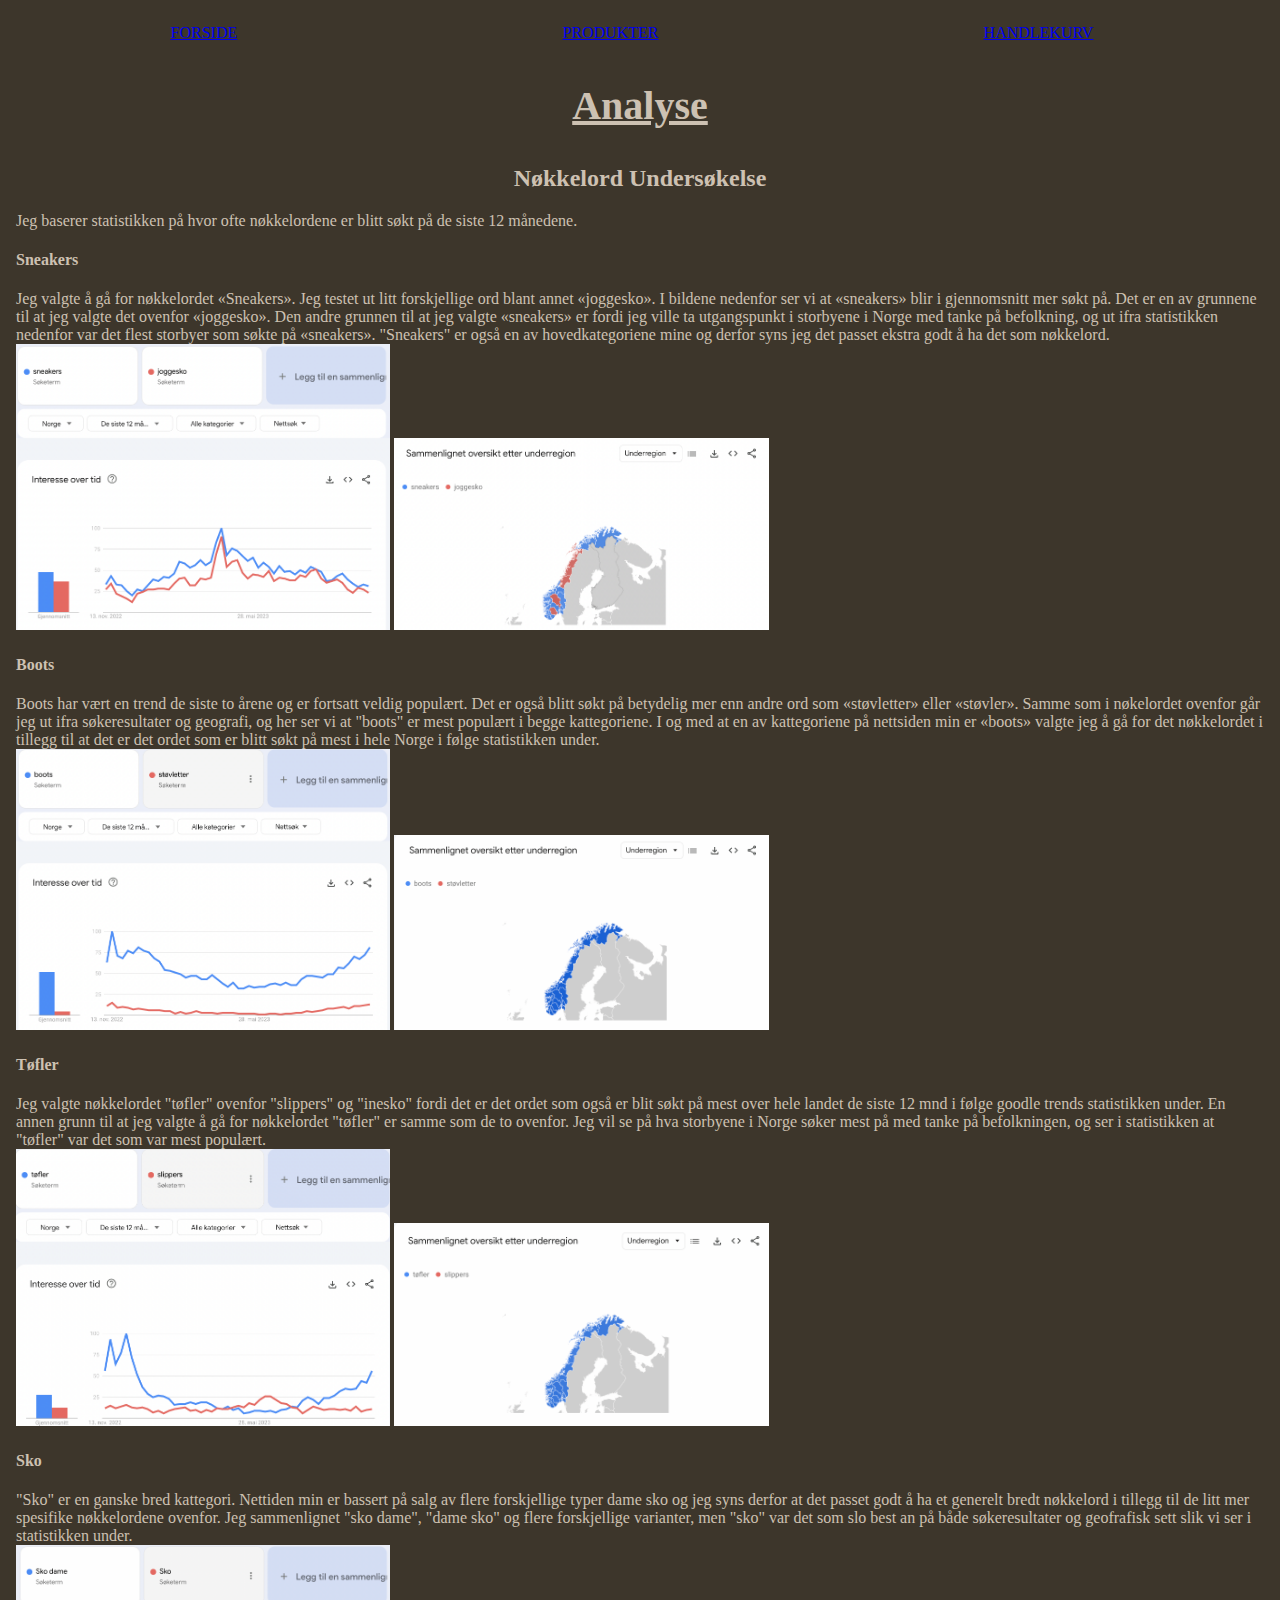
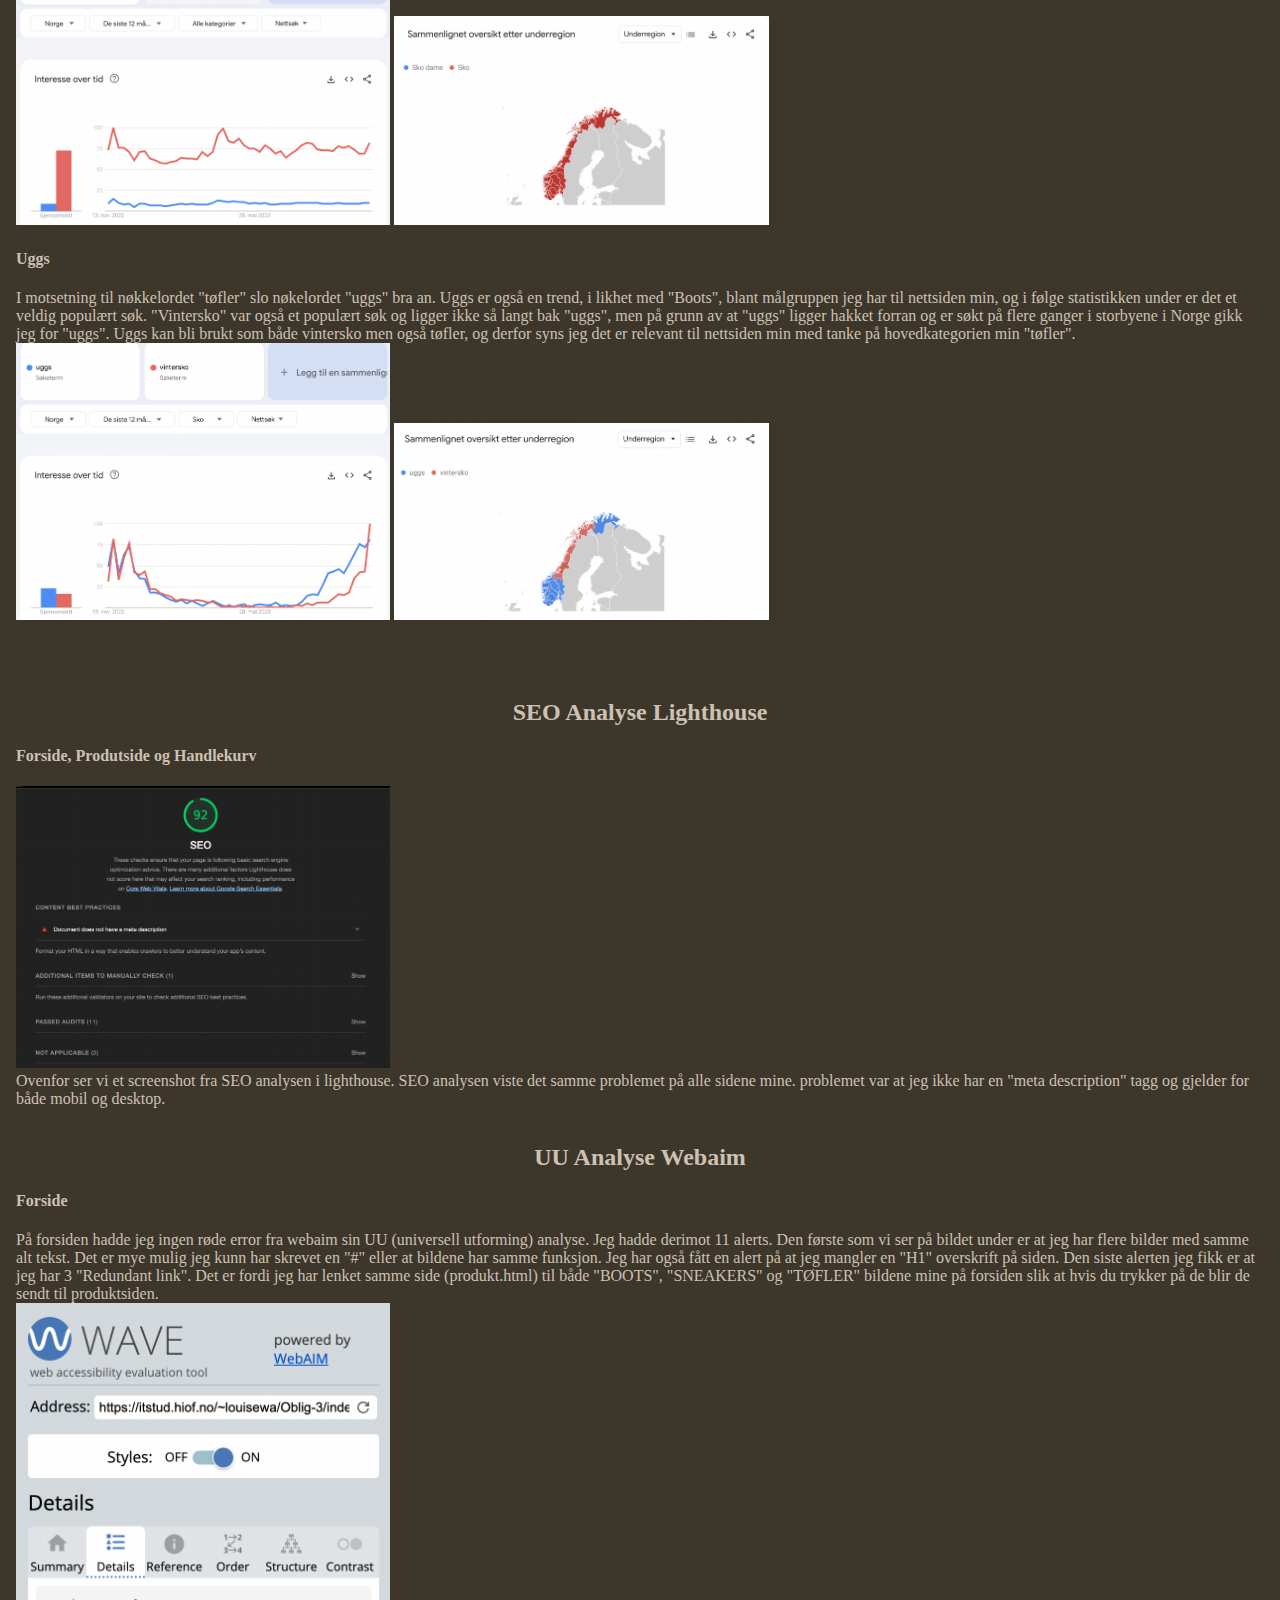
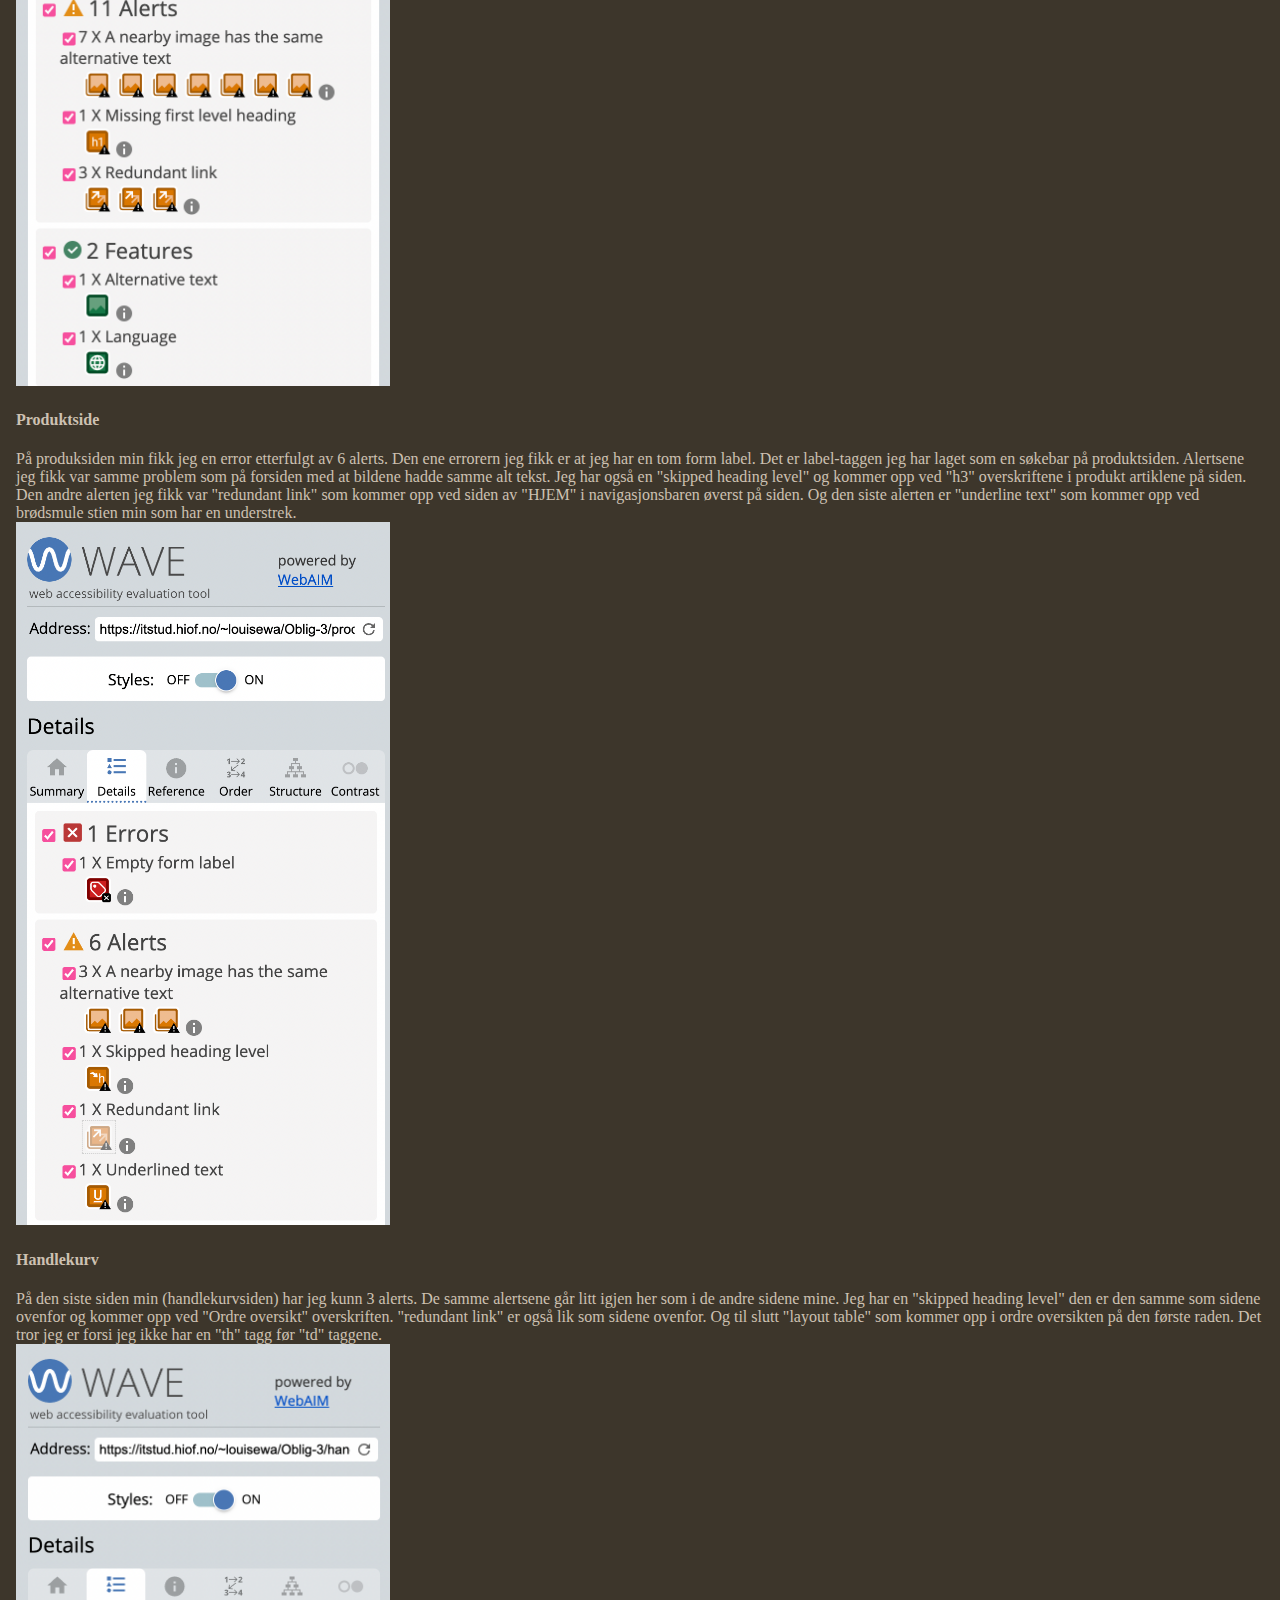
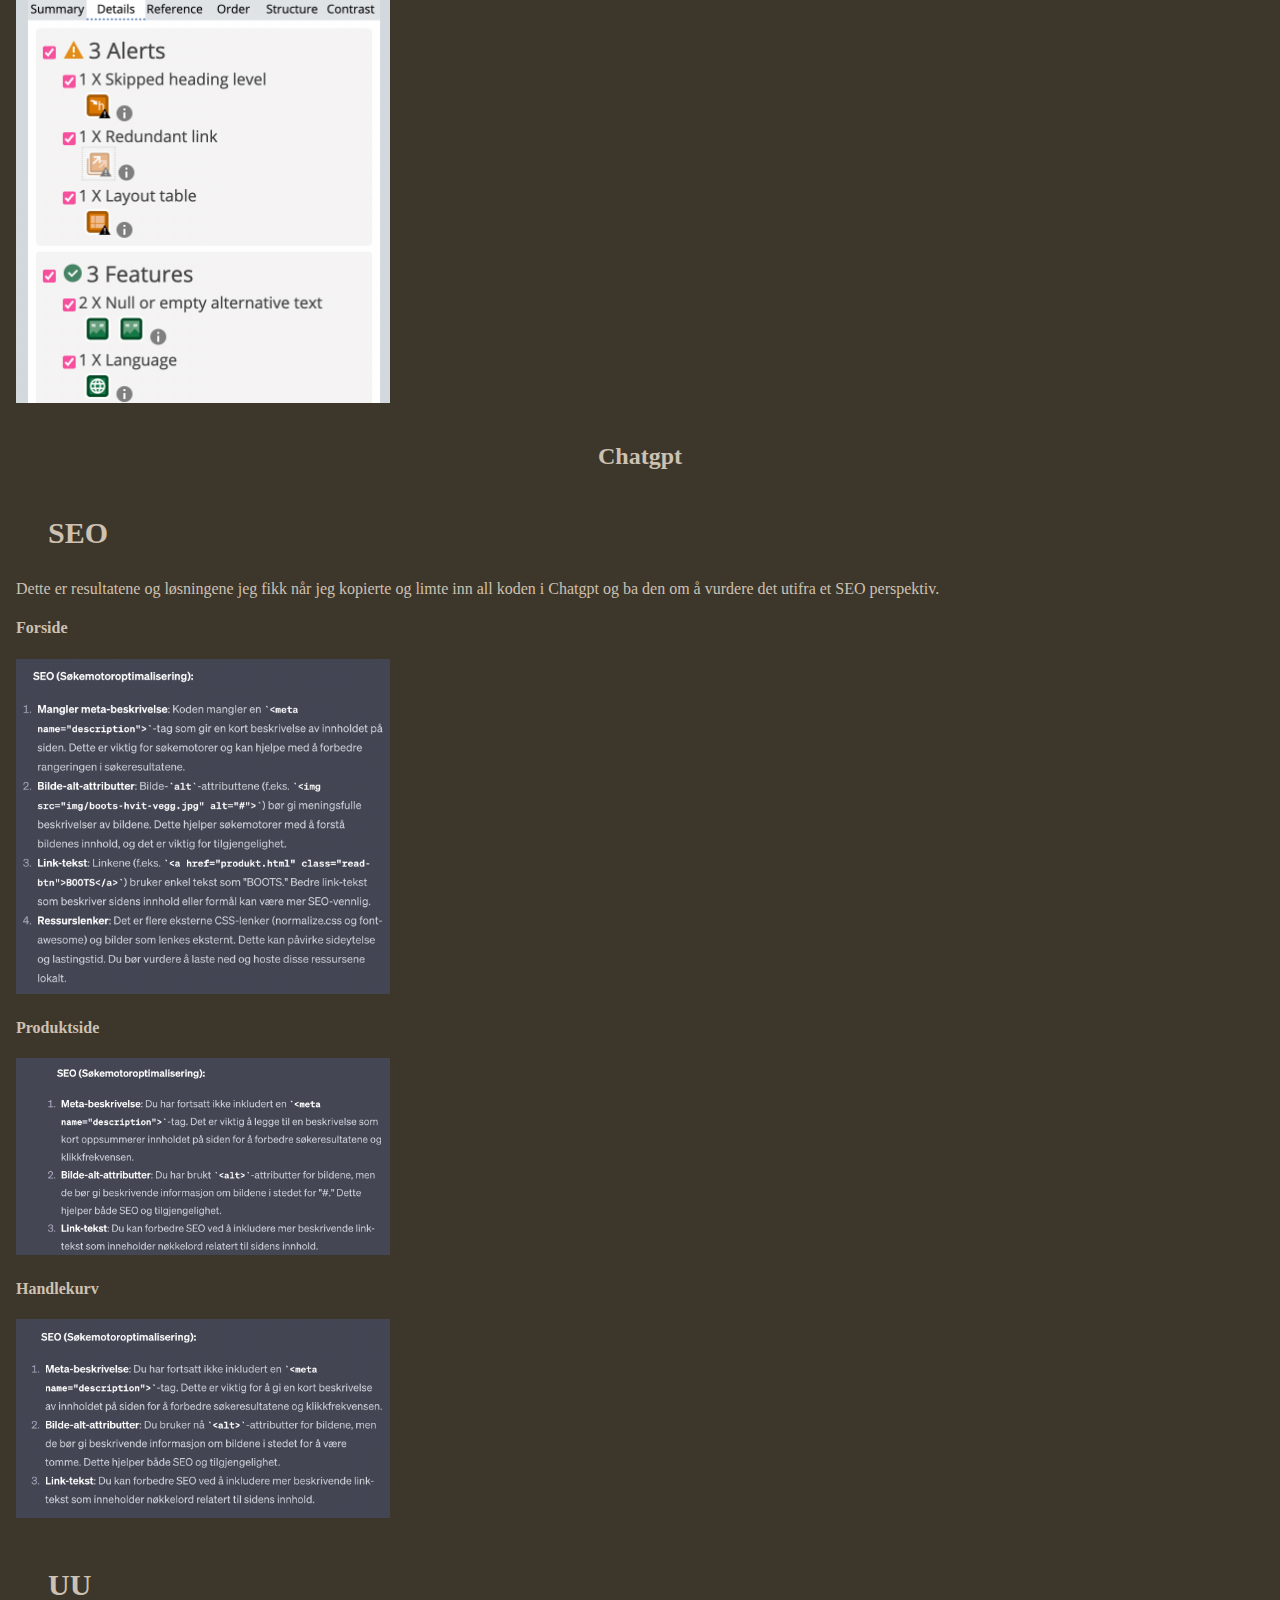
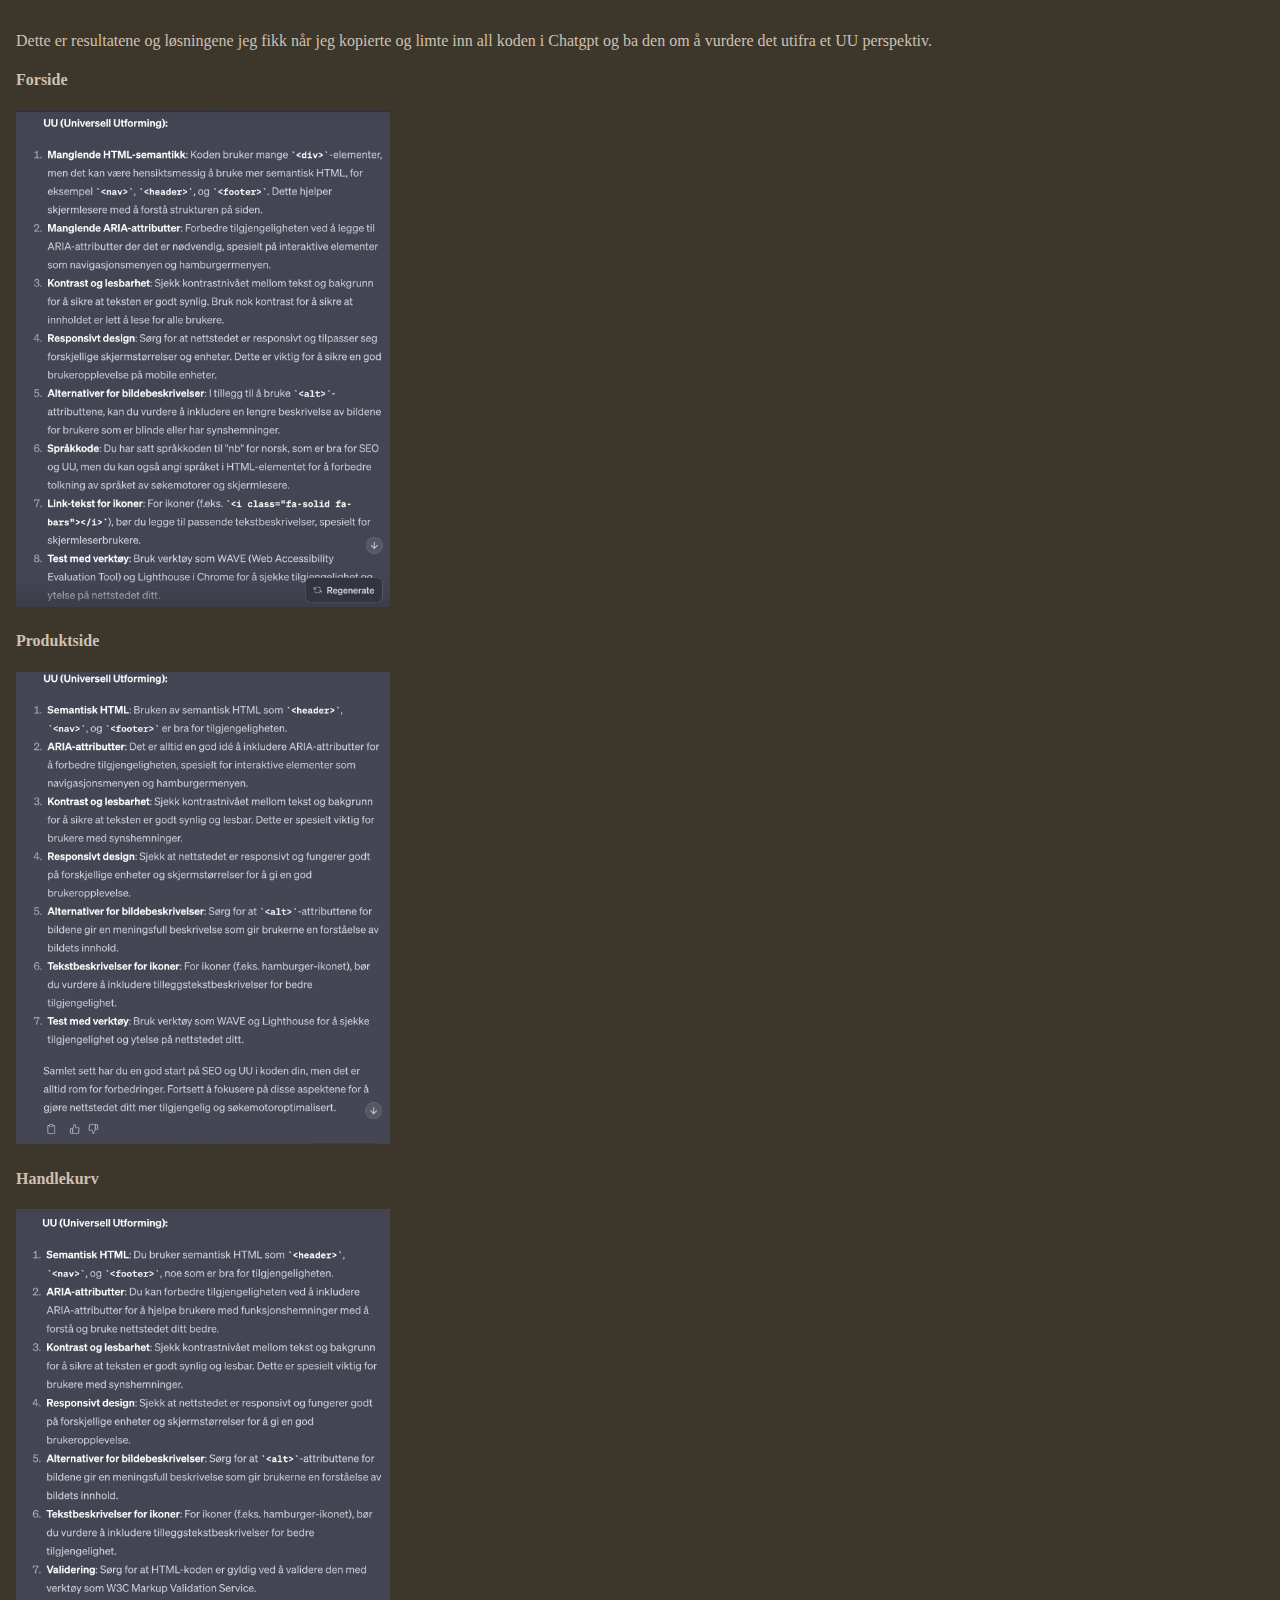
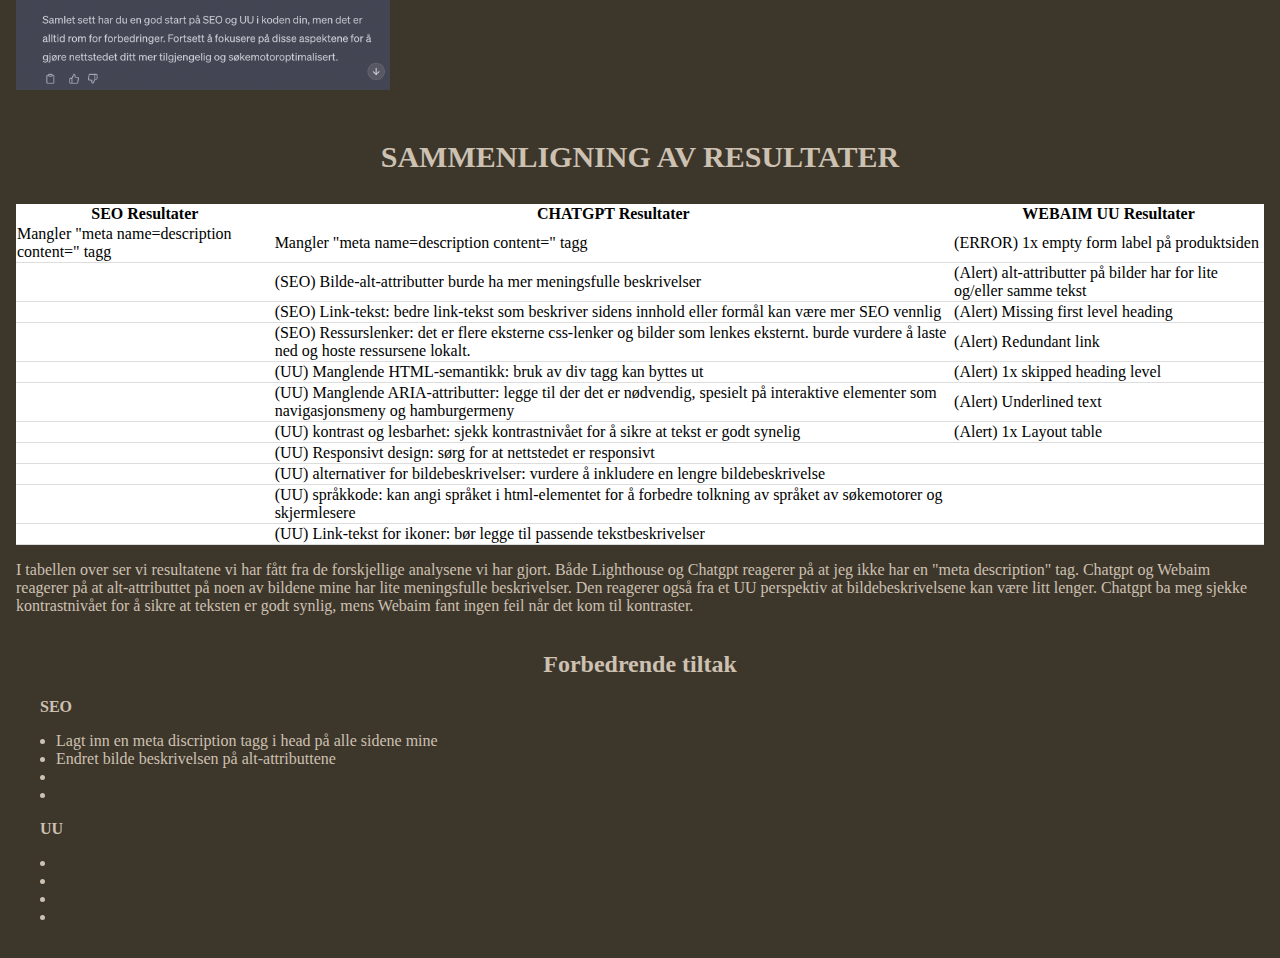
==== analyse.html @ bb8c47ef "begynt på oblig 4" ====
<!DOCTYPE html>
<html>
    <head>
        <meta name="viewport" content="width=device-width, initial-scale=1.0">
        <meta charset="utf-8">
        <link rel="stylesheet" href="css/style.css" type="text/css">
        <title>Analyse</title>
    </head>
    <body>
        <header>
            <nav class="navbar">
                <li><a href="index.html">FORSIDE</a></li>
                <li><a href="produkt.html">PRODUKTER</a></li>
                <li><a href="handlekurv.html">HANDLEKURV</a></li>
            </nav>
        </header>
        <main>
            <h1>Analyse</h1>
            <section>
                <h2>Nøkkelord Undersøkelse</h2>
                <p class="analyse-p">Jeg baserer statistikken på hvor ofte nøkkelordene er blitt søkt på de siste 12 månedene.</p>
                <article>
                    <h4>Sneakers</h4>
                    <p class="analyse-p">
                        Jeg valgte å gå for nøkkelordet «Sneakers». 
                        Jeg testet ut litt forskjellige ord blant annet «joggesko». 
                        I bildene nedenfor ser vi at «sneakers» blir i gjennomsnitt mer søkt på. 
                        Det er en av grunnene til at jeg valgte det ovenfor «joggesko». 
                        Den andre grunnen til at jeg valgte «sneakers» er fordi jeg ville ta utgangspunkt i storbyene i Norge med tanke på befolkning, og ut ifra statistikken nedenfor var det flest storbyer som søkte på «sneakers». 
                        "Sneakers" er også en av hovedkategoriene mine og derfor syns jeg det passet ekstra godt å ha det som nøkkelord. 
                    </p>
                    <img src="img/nokkelord-1-1.png" alt="statistikk søkeresultater, de siste 12 mnd, sneakers vs joggesko" class="analyse-bilder">
                    <img src="img/nokkelord-1-2.png" alt="geografisk statistikk, de siste 12mnd" class="analyse-bilder">
                </article>
                <article>
                    <h4>Boots</h4>
                    <p class="analyse-p">
                        Boots har vært en trend de siste to årene og er fortsatt veldig populært. 
                        Det er også blitt søkt på betydelig mer enn andre ord som «støvletter» eller «støvler». 
                        Samme som i nøkelordet ovenfor går jeg ut ifra søkeresultater og geografi, og her ser vi at "boots" er mest populært i begge kattegoriene. 
                        I og med at en av kattegoriene på nettsiden min er «boots» valgte jeg å gå for det nøkkelordet i tillegg til at det er det ordet som er blitt søkt på mest i hele Norge i følge statistikken under. 
                    </p>
                    <img src="img/nokkelord-2-1.png" alt="statistikk søkeresultater, de siste 12 mnd, boots vs støvletter" class="analyse-bilder">
                    <img src="img/nokkelord-2-2.png" alt="geografisk statistikk, de siste 12 mnd" class="analyse-bilder">
                </article>
                <article>
                    <h4>Tøfler</h4>
                    <p class="analyse-p">
                        Jeg valgte nøkkelordet "tøfler" ovenfor "slippers" og "inesko" fordi det er det ordet som også er blit søkt på mest over hele landet de siste 12 mnd i følge goodle trends statistikken under. 
                        En annen grunn til at jeg valgte å gå for nøkkelordet "tøfler" er samme som de to ovenfor. 
                        Jeg vil se på hva storbyene i Norge søker mest på med tanke på befolkningen, og ser i statistikken at "tøfler" var det som var mest populært.
                    </p>
                    <img src="img/nokkelord-3-1.png" alt="statistikk søkere4sultater, de siste 12mnd, tøfler vs slippers" class="analyse-bilder">
                    <img src="img/nokkelord-3-2.png" alt="geografisk statistikk, siste 12 mnd" class="analyse-bilder">
                </article>
                <article>
                    <h4>Sko</h4>
                    <p class="analyse-p">
                        "Sko" er en ganske bred kattegori. 
                        Nettiden min er bassert på salg av flere forskjellige typer dame sko og jeg syns derfor at det passet godt å ha et generelt bredt nøkkelord i tillegg til de litt mer spesifike nøkkelordene ovenfor.
                        Jeg sammenlignet "sko dame", "dame sko" og flere forskjellige varianter, men "sko" var det som slo best an på både søkeresultater og geofrafisk sett slik vi ser i statistikken under.
                    </p>
                    <img src="img/nokkelord-4-1.png" alt="statistikk søkeresultater, siste 12mnd, sko dame vs sko" class="analyse-bilder">
                    <img src="img/nokkelord-4-2.png" alt="geografisk statistikk, siste 12mnd" class="analyse-bilder">
                </article>
                <article>
                    <h4>Uggs</h4>
                    <p class="analyse-p">
                        I motsetning til nøkkelordet "tøfler" slo nøkelordet "uggs" bra an. 
                        Uggs er også en trend, i likhet med "Boots", blant målgruppen jeg har til nettsiden min, og i følge statistikken under er det et veldig populært søk. 
                        "Vintersko" var også et populært søk og ligger ikke så langt bak "uggs", men på grunn av at "uggs" ligger hakket forran og er søkt på flere ganger i storbyene i Norge gikk jeg for "uggs".  
                        Uggs kan bli brukt som både vintersko men også tøfler, og derfor syns jeg det er relevant til nettsiden min med tanke på hovedkategorien min "tøfler".
                    </p>
                    <img src="img/nokkelord-5-1.png" alt="statistikk søkeresultater, siste 12mnd, uggs vs vintersko" class="analyse-bilder">
                    <img src="img/nokkelord-5-2.png" alt="geografisk statistikk, siste 12 mnd" class="analyse-bilder">
                </article>
                <article>
                    <h4></h4>
                    <p></p>
                    <img src="" alt="" class="">
                </article>
            </section>
            <section>
                <h2>SEO Analyse Lighthouse</h2>
                <article>
                    <h4>Forside, Produtside og Handlekurv</h4>
                    <img src="img/seo-analyse.png" alt="SEO analyse av alle sidene" class="analyse-bilder">
                    <p class="analyse-p">Ovenfor ser vi et screenshot fra SEO analysen i lighthouse. SEO analysen viste det samme problemet på alle sidene mine. problemet var at jeg ikke har en "meta description" tagg og gjelder for både mobil og desktop.</p>
                </article>
            </section>
            <section>
                <h2>UU Analyse Webaim</h2>
                <article>
                    <h4>Forside</h4>
                    <p class="analyse-p">
                        På forsiden hadde jeg ingen røde error fra webaim sin UU (universell utforming) analyse. 
                        Jeg hadde derimot 11 alerts. 
                        Den første som vi ser på bildet under er at jeg har flere bilder med samme alt tekst. 
                        Det er mye mulig jeg kunn har skrevet en "#" eller at bildene har samme funksjon. 
                        Jeg har også fått en alert på at jeg mangler en "H1" overskrift på siden. 
                        Den siste alerten jeg fikk er at jeg har 3 "Redundant link". 
                        Det er fordi jeg har lenket samme side (produkt.html) til både "BOOTS", "SNEAKERS" og "TØFLER" bildene mine på forsiden slik at hvis du trykker på de blir de sendt til produktsiden. 
                    </p>
                    <img src="img/webaim-1-1.png" alt="analyse fra webaim" class="analyse-bilder">
                </article>
                <article>
                    <h4>Produktside</h4>
                    <p class="analyse-p">
                        På produksiden min fikk jeg en error etterfulgt av 6 alerts. 
                        Den ene errorern jeg fikk er at jeg har en tom form label. 
                        Det er label-taggen jeg har laget som en søkebar på produktsiden. 
                        Alertsene jeg fikk var samme problem som på forsiden med at bildene hadde samme alt tekst. 
                        Jeg har også en "skipped heading level" og kommer opp ved "h3" overskriftene i produkt artiklene på siden. 
                        Den andre alerten jeg fikk var "redundant link" som kommer opp ved siden av "HJEM" i navigasjonsbaren øverst på siden. 
                        Og den siste alerten er "underline text" som kommer opp ved brødsmule stien min som har en understrek.
                    </p>
                    <img src="img/webaim-2-1.png" alt="analyse fra webaim" class="analyse-bilder">
                </article>
                <article>
                    <h4>Handlekurv</h4>
                    <p class="analyse-p">
                        På den siste siden min (handlekurvsiden) har jeg kunn 3 alerts. 
                        De samme alertsene går litt igjen her som i de andre sidene mine. 
                        Jeg har en "skipped heading level" den er den samme som sidene ovenfor og kommer opp ved "Ordre oversikt" overskriften. 
                        "redundant link" er også lik som sidene ovenfor. 
                        Og til slutt "layout table" som kommer opp i ordre oversikten på den første raden. 
                        Det tror jeg er forsi jeg ikke har en "th" tagg før "td" taggene.
                    </p>
                    <img src="img/webaim-3-1.png" alt="analyse fra webaim" class="analyse-bilder">
                </article>
            </section>
            <section>
                <h2>Chatgpt</h2>
                <h3 class="overskrift">SEO</h3>
                <p class="analyse-p">Dette er resultatene og løsningene jeg fikk når jeg kopierte og limte inn all koden i Chatgpt og ba den om å vurdere det utifra et SEO perspektiv.</p>
                <article>
                    <h4>Forside</h4>
                    <p></p>
                    <img src="img/chatgpt-seo-1.png" alt="resultater jeg fikk av chatgpt for å vurdere koden til forsiden min" class="analyse-bilder">
                    <p class="analyse-p"></p>
                </article>
                <article>
                    <h4>Produktside</h4>
                    <p></p>
                    <img src="img/chatgpt-seo-2.png" alt="resultater jeg fikk av chatgpt når jeg ba den om å vurdere koden til produktsiden" class="analyse-bilder">
                    <p></p>
                </article>
                <article>
                    <h4>Handlekurv</h4>
                    <p></p>
                    <img src="img/chatgpt-seo-3.png" alt="resultater av chatgpt når den vurderte koden til handlekurv siden" class="analyse-bilder">
                    <p></p>
                </article>
            </section>
            <section>
                <h3 class="overskrift">UU</h3>
                <p class="analyse-p">Dette er resultatene og løsningene jeg fikk når jeg kopierte og limte inn all koden i Chatgpt og ba den om å vurdere det utifra et UU perspektiv.</p>
                <article>
                    <h4>Forside</h4>
                    <p class="analyse-p"></p>
                    <img src="img/chatgpt-uu-1.png" alt="resultater fra chatgpt fra et uu perspektiv, forside" class="analyse-bilder">
                    <p class="analyse-p"></p>
                </article>
                <article>
                    <h4>Produktside</h4>
                    <p></p>
                    <img src="img/chatgpt-uu-2.png" alt="resultater fra chatgpt fra et uu perspektiv, produktside" class="analyse-bilder">
                    <p></p>
                </article>
                <article>
                    <h4>Handlekurv</h4>
                    <p></p>
                    <img src="img/chatgpt-uu-3.png" alt="resultater fra chatgpt fra et uu perspektiv, handlekurv" class="analyse-bilder">
                    <p></p>
                </article>
            </section>
            <section>
                <h3>SAMMENLIGNING AV RESULTATER</h3>
                <table class="analyse-table">
                    <tr>
                        <th>SEO Resultater</th>
                        <th>CHATGPT Resultater</th>
                        <th>WEBAIM UU Resultater</th>
                    </tr>
                    <tr>
                        <td>Mangler "meta name=description content=" tagg </td>
                        <td>Mangler "meta name=description content=" tagg</td>
                        <td>(ERROR) 1x empty form label på produktsiden</td>
                    </tr>
                    <tr>
                        <td></td>
                        <td>(SEO) Bilde-alt-attributter burde ha mer meningsfulle beskrivelser</td>
                        <td>(Alert) alt-attributter på bilder har for lite og/eller samme tekst</td>
                    </tr>
                    <tr>
                        <td></td>
                        <td>(SEO) Link-tekst: bedre link-tekst som beskriver sidens innhold eller formål kan være mer SEO vennlig</td>
                        <td> (Alert) Missing first level heading</td>
                    </tr>
                    <tr>
                        <td></td>
                        <td>(SEO) Ressurslenker: det er flere eksterne css-lenker og bilder som lenkes eksternt. burde vurdere å laste ned og hoste ressursene lokalt.</td>
                        <td>(Alert) Redundant link</td>
                    </tr>
                    <tr>
                        <td></td>
                        <td>(UU) Manglende HTML-semantikk: bruk av div tagg kan byttes ut</td>
                        <td>(Alert) 1x skipped heading level</td>
                    </tr>
                    <tr>
                        <td></td>
                        <td>(UU) Manglende ARIA-attributter: legge til der det er nødvendig, spesielt på interaktive elementer som navigasjonsmeny og hamburgermeny</td>
                        <td>(Alert) Underlined text</td>
                    </tr>
                    <tr>
                        <td></td>
                        <td>(UU) kontrast og lesbarhet: sjekk kontrastnivået for å sikre at tekst er godt synelig</td>
                        <td>(Alert) 1x Layout table</td>
                    </tr>
                    <tr>
                        <td></td>
                        <td>(UU) Responsivt design: sørg for at nettstedet er responsivt</td>
                        <td></td>
                    </tr>
                    <tr>
                        <td></td>
                        <td>(UU) alternativer for bildebeskrivelser: vurdere å inkludere en lengre bildebeskrivelse</td>
                        <td></td>
                    </tr>
                    <tr>
                        <td></td>
                        <td>(UU) språkkode: kan angi språket i html-elementet for å forbedre tolkning av språket av søkemotorer og skjermlesere</td>
                        <td></td>
                    </tr>
                    <tr>
                        <td></td>
                        <td>(UU) Link-tekst for ikoner: bør legge til passende tekstbeskrivelser</td>
                        <td></td>
                    </tr>
                </table>
                <p class="analyse-p"> 
                    I tabellen over ser vi resultatene vi har fått fra de forskjellige analysene vi har gjort. 
                    Både Lighthouse og Chatgpt reagerer på at jeg ikke har en "meta description" tag.
                    Chatgpt og Webaim reagerer på at alt-attributtet på noen av bildene mine har lite meningsfulle beskrivelser.
                    Den reagerer også fra et UU perspektiv at bildebeskrivelsene kan være litt lenger.
                    Chatgpt ba meg sjekke kontrastnivået for å sikre at teksten er godt synlig, mens Webaim fant ingen feil når det kom til kontraster. 

                </p>
            </section>
            <section>
                <h2>Forbedrende tiltak</h2>
                <article>
                    <h3 class="overskrift">SEO</h3>
                    <p></p>
                    <ul class="liste">
                        <li>Lagt inn en meta discription tagg i head på alle sidene mine</li>
                        <li>Endret bilde beskrivelsen på alt-attributtene</li>
                        <li></li>
                        <li></li>
                    </ul>
                </article>
                <article>
                    <h3 class="overskrift">UU</h3>
                    <p></p>
                    <ul class="liste">
                        <li></li>
                        <li></li>
                        <li></li>
                        <li></li>
                    </ul>
                </article>
            </section>
        </main>
    </body>
    <footer>

    </footer>
</html>
---- css/style.css ----
*{
    box-sizing: border-box;
}

body{
    background-color: rgb(61, 54, 43);
}

#grid-container{ /*ALLE SIDENE*/
    /* inspirasjon for css for grid er hentet fra webstricks https://lms.webtricks.blog/kurs/webutvikling/css-grid/grid-container*/
    display: grid;
    grid-template-areas: "header"
                        "main"
                        "footer";
    grid-row-gap: 10px;
    grid-column-gap: 10px;
    grid-template-rows: 0fr 3fr 0fr;
}


header{ /*ALLE SIDENE*/
  grid-area: header;
}

main{ /*ALLE SIDENE*/
    grid-area: main;
}

footer{ /*ALLE SIDENE*/
    grid-area: footer;
}


#logo{ /*ALLE SIDENE*/
    display: grid;
    text-decoration: none; 
    justify-content: center;
    font-size: calc(1.5em + 1.5vw);
    font-weight: 500;
    color: rgb(205,193,178);
    padding: 1rem;
}

.handlekurv-ikoner{ /*HANDLEKURVSIDEN*/
    display: flex;
    justify-content: right;
    position: relative;
    gap:0.5rem;
    padding: 1rem 1rem 0rem 0rem;
    color: rgb(205,193,178);
}

#arrow-left{
    display: flex;
    padding: 0rem 2rem;
    color: rgb(205,193,178);
    font-size: 1.5rem;
}

header nav div{ /*FORSIDEN OG PRODUKTSIDEN*/
    display: flex;
    justify-content: right;
    position: relative;
    gap: 0.5rem;
    padding: 1rem 1rem 0rem 0;
    color: rgb(205,193,178);
}
.handlekurv-navbar{
    display: none;
    text-decoration: none;
}

.produkt-navbar{ /*PRODUKTSIDE*/
    display: none;
    text-decoration: none;
}

#ham{ /*FORSIDEN OG PRODUKTSIDEN*/
    display: flex;
    justify-content: left;
    font-size:1.8rem;
    padding: 0rem 0rem 0rem 1rem;
    color: rgb(205,193,178);
}

header nav p{ /*PRODUKTSIDE*/
    color: rgb(205,193,178);
    text-decoration-line: underline;
}

header nav label{ /*PRODUKTSIDE*/
    display: flex;
    justify-content: space-around;
}

header nav label input{ /*PRODUKTSIDE*/
    width: 320px;
    background-color: rgba(226, 219, 211, 0.775);
    border-radius: 50px;
}

.navbar{ /*FORSIDEN*/
    display: none;
    text-decoration: none;
}

.responsive{ /*FORSIDE OG PRODUKTSIDE*/
    display: flex;
    flex-direction: column;
    position: absolute;
    background-color: #a89e9e;
    width:100%;
    list-style: none;
    padding: 0;
}

.responsive a{ /*FORSIDEN*/
    color: #fff;
    display: inline-block;
    text-decoration: none;
    padding:1rem;
}

h1{ /*PRODUKTSIDEN*/
    color: rgb(205,193,178);
    text-decoration-line: underline;
    padding: 0rem 1rem;
    margin: 1rem 0rem 0rem;
}

.filter-knapp{ /*PRODUKTSIDE*/
    display: flex;
    justify-content: right;
    padding: 0rem 1rem 0rem 0rem;
}

header div a{ /*PRODUKTSIDE*/
    background-color: rgb(205,193,178);
    color: rgb(61, 54, 43);
    text-decoration: none;
    border-radius: 50px;
    padding: 0.2rem;
}



main{ /*ALLE SIDENE*/
    width: 100%;
    margin: 0 auto;
    padding: 0.5rem;
}

.flex-container{ /*FORSIDEN*/
    display: flex;
    flex-direction: row;
    justify-content: center;
}

article{ /*USIKKER*/
    flex: 1;

}

.forside-bilder{ /*FORSIDEN*/
    max-width: 100%;
    height: 80%;
    width: 100%;
}

.produkter-1{ /*PRODUKTSIDE*/
    display: flex;
    flex-wrap: wrap;
    flex-direction: row;
}



.produktside-article{ /*PRODUKTSIDE*/
    width: 100%;
    text-align: center;
    padding: 3rem;
    background-color: rgb(205,193,178);
    margin: 2rem;
}

.produktside-bilder{ /*PRODUKTSIDE*/
    max-width: 100%;
    height: 70%;
    width: 80%;
}

.handlekurv{
    display: flex;
    flex-direction: column;
    background-color: rgb(205,193,178);
}

.handlekurv-article{
    display: flex;
    padding: 1rem;
}

.handlekurv-p{
    padding: 1rem;
}

.handlekurv-bilder{
    max-width: 100%;
    height: auto;
    width: 30%;
}


.read-btn{ /*FORSIDEN*/
    display: flex;
    color: rgb(205,193,178);
    text-decoration: none;
    justify-content: center;
    
}

main section h3{ /*FORSIDEN*/
    display: flex;
    justify-content: center;
    color:rgb(205,193,178);
    padding: 1rem 2rem 0rem;
    text-align: center;
}

main section article h3{
    display: flex;
    color:rgb(61, 54, 43);
    padding: 0rem 1rem 0rem;
    font-size: 16px;
    margin: 0.5rem;
}

main section article p{
    color: rgb(61, 54, 43);
    padding: 0;
    margin: 0;

}

.read-more-btn{ /*ALLE SIDENE*/
    display: flex;
    background-color:rgb(205,193,178);
    color:rgb(70, 59, 46);
    text-decoration: none;
    justify-content: center;
    padding: 2rem;
    margin: 0rem 4rem 4rem;
    border-radius:50px;
}

.some-bilder{ /*FORSIDEN*/
    max-width: 100%;
    height: 80%;
    width: 100%;
}

main div{ /*FORSIDEN*/
    display: flex;
    flex-direction: row;
    justify-content: center;
    padding: 4rem 4rem 0rem;
}

main aside{ /*HANDLEKURV*/
    background-color: rgb(205,193,178);
    padding: 0rem 0rem 1rem;
    margin: 1rem 0rem 0rem;
}

main aside h3{ /*HANDLEKURV*/
    display: flex;
    background-color: rgba(242, 238, 233, 0.500);
    color: rgb(70, 59, 46);
    justify-content: center;
    padding: 1rem;
}

table{ /* table og td css er hentet fra w3schools https://www.w3schools.com/css/css_table.asp*/
    border-collapse: collapse; 
    
}

td{
    border-bottom: 1px solid #ddd;
}


.black-btn{ /*HANDLEKURV*/
    display: flex;
    justify-content: center;
    text-decoration: none;
    padding: 1rem;
    color: rgba(255, 166, 0, 0.758);
    background-color: rgba(242, 238, 233, 0.500);
    border-radius: 100px;
}

footer{ /*ALLE SIDENE*/
    display: flex;
    color:rgb(205,193,178);
    justify-content: center;
    gap: 1.5rem;
    font-size: calc(1.5em + 1.5vw);
}

.analyse-p{
    color: rgb(205,193,178);
}

h2{
    display: flex;
    justify-content: center;
    color:rgb(205,193,178);
    padding: 1rem 2rem 0rem;
    text-align: center;
}

.overskrift{
    color: rgb(205,193,178);
    justify-content: left;
}


h4{
    color: rgb(205,193,178);
}

h6{
    color: rgb(205,193,178);
}

.analyse-bilder{
    max-width: 30%;
    height: 20%;
    width: 50%;
}
.analyse-table{
    background-color: #fff;
}

.liste{
    color: rgb(205,193,178);
}


@media only screen and (min-width:600px){

    /*css for grid er hentet fra webtricks https://lms.webtricks.blog/kurs/webutvikling/css-grid/grid-container*/
        #grid-container{ /*ALLE SIDENE*/ 
            display: grid;
            grid-template-areas: "header header header"
                                "main main main"
                                "footer footer footer";
            grid-row-gap: 10px;
            grid-column-gap: 10px;
            grid-template-columns: 0fr 3fr 0fr;
            grid-template-rows: 1fr 6fr 1fr;
         }

        #ham{ /*FORSIDE OG PRODUKTSIDE*/
            display: none;
        }

        .navbar{ /*FORSIDE*/
            display: flex;
            justify-content: space-around;
            list-style-type: none;
            padding: 1rem 1rem 1rem 0rem;
        }

        header nav ul li a{ /*FORSIDE*/
            text-decoration: none;
            color: rgb(205,193,178);
        }

        .flex-container{ /*FORSIDE*/
            padding: 0rem 4rem 4rem 4rem;
        }

        .read-btn{ /*FORSIDE*/
            font-size: 25px;
        }

        main section h3{ /*FORSIDE*/
            font-size: 30px;
        }

        .read-more-btn{ /*FORSIDE*/
            padding: 3rem;
            font-size: 40px;
        }

        .some-bilder{ /*FORSIDE*/
            max-width: 150px;
        }

        .produkt-navbar{ /*PRODUKTSIDE*/
            display: flex;
            list-style-type: none;
            justify-content: space-around;
            padding: 1rem 1rem 1rem 0rem;
            font-size: 20px;
        }

        header nav p{ /*PRODUKTSIDE*/
            padding: 1rem 1rem 0rem;
            margin: 1rem 0rem 0rem;
            font-size: 18px;
        }

        header nav label{ /*PRODUKTSIDE*/
            padding: 0rem 0rem 3rem;
        }

        header nav label input{ /*PRODUKTSIDE*/
            font-size: 25px;
            width: 500px;
        }

        h1{ /*PRODUKTSIDE*/
            text-align: center;
            font-size: 40px;
        }

        .filter-knapp{ /*PRODUKTSIDE*/
            font-size:30px;
        }

        .filter-btn{ /*PRODUKTSIDE*/
            padding: 1rem;
            margin: 0rem 0rem 1rem;
            border-radius: 50px;
        }

        main aside{
            display: grid;
        }
}
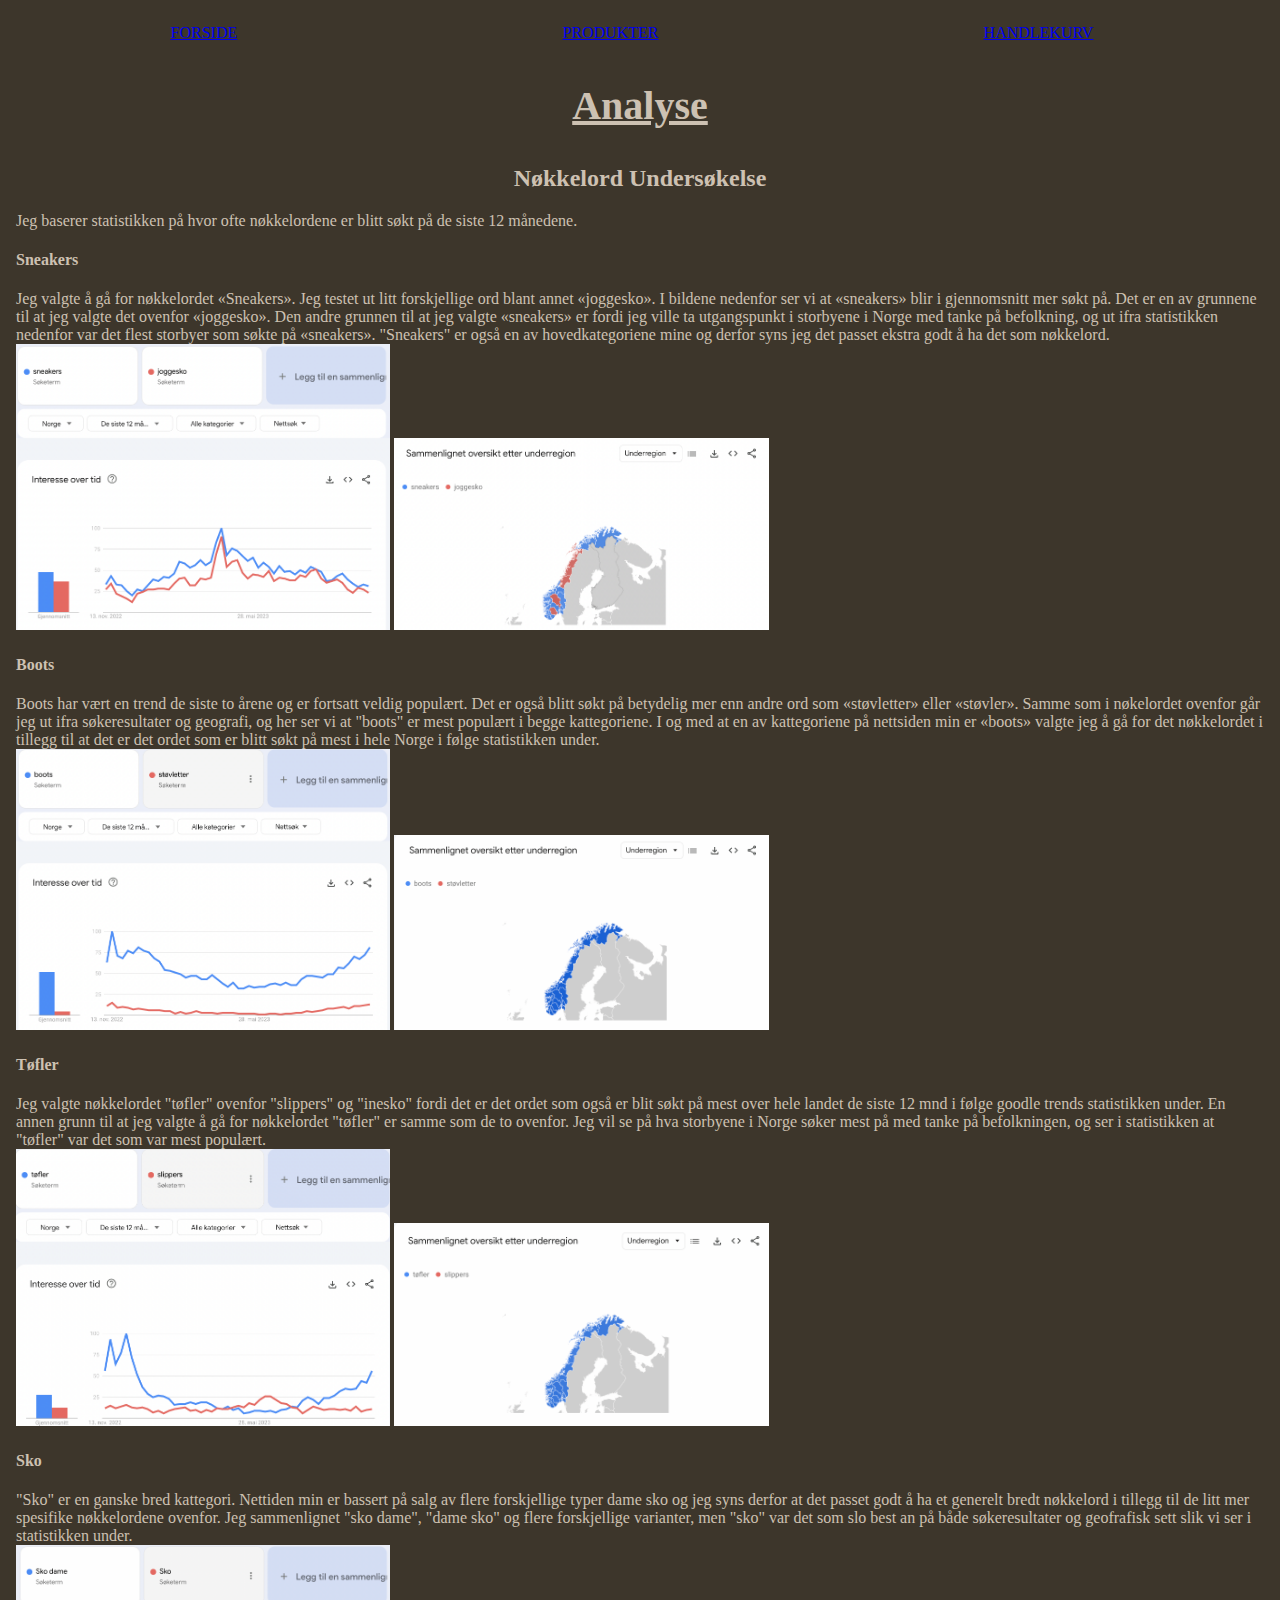
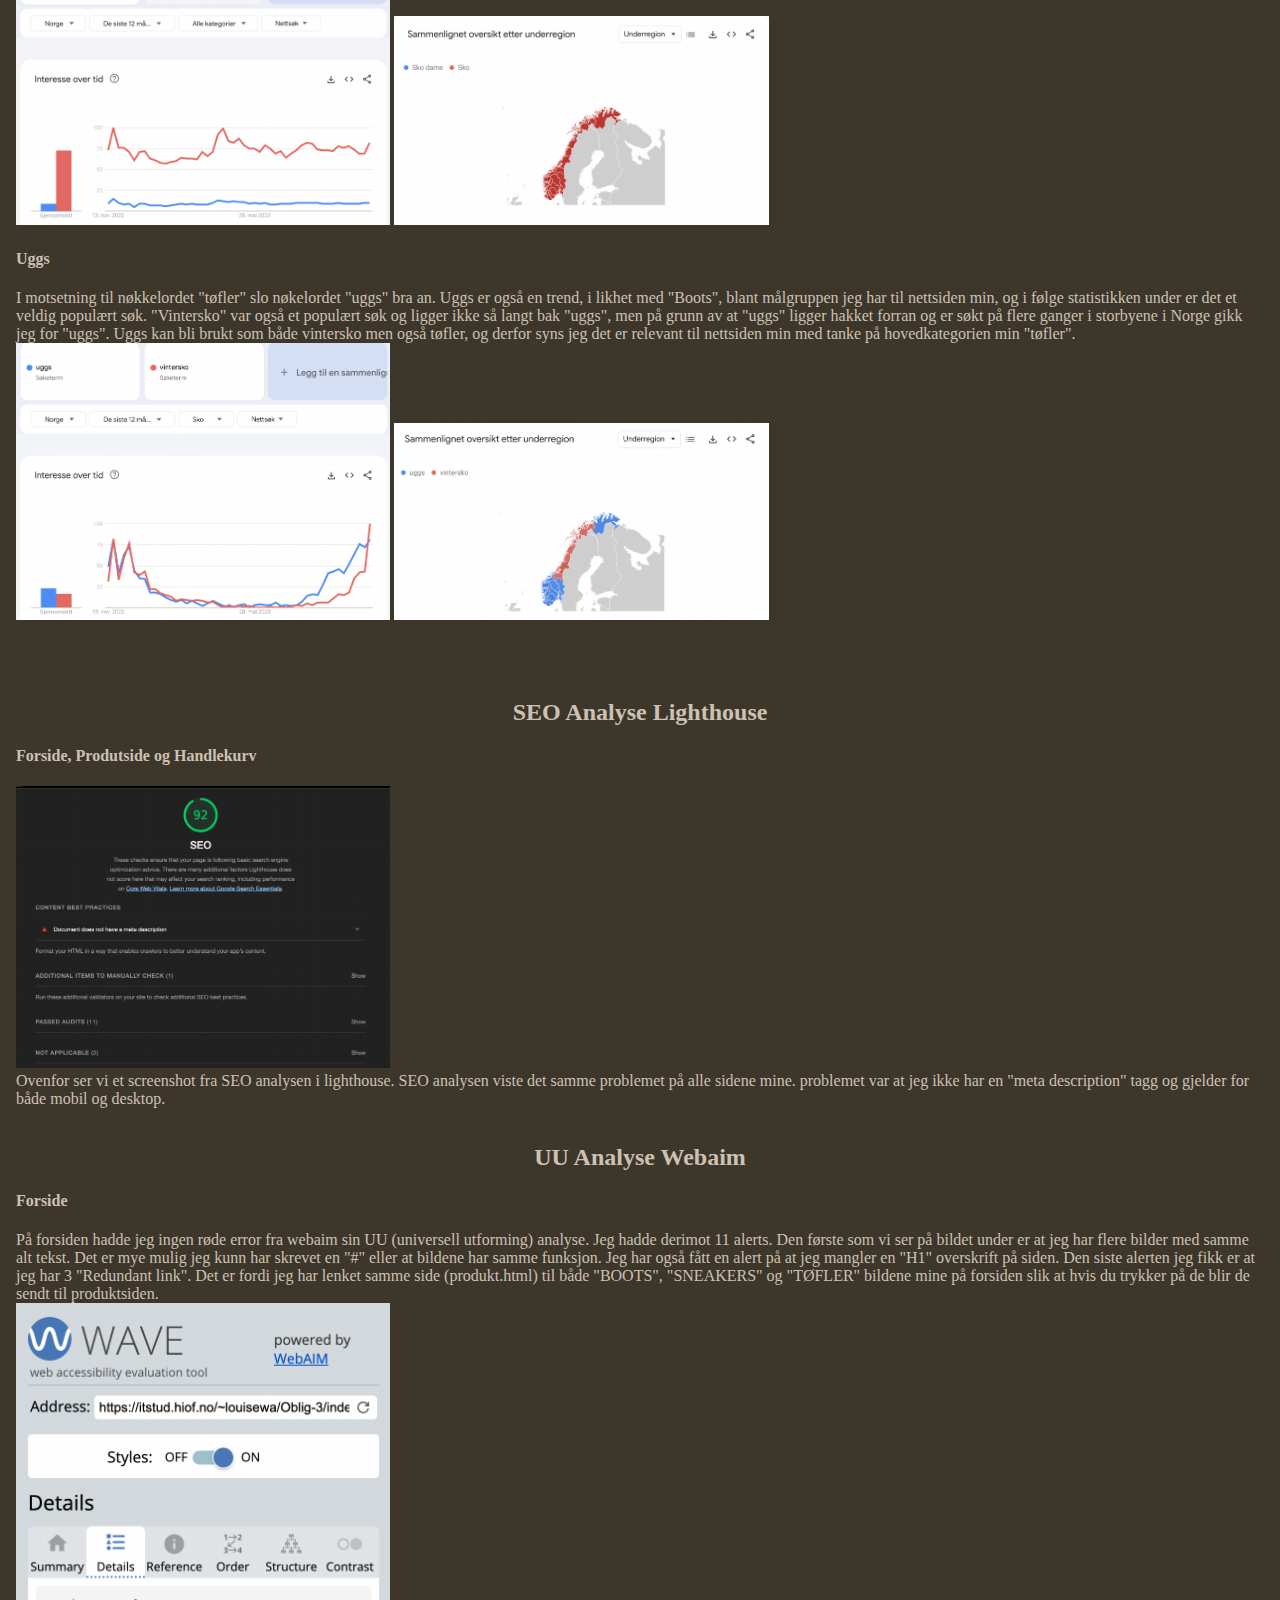
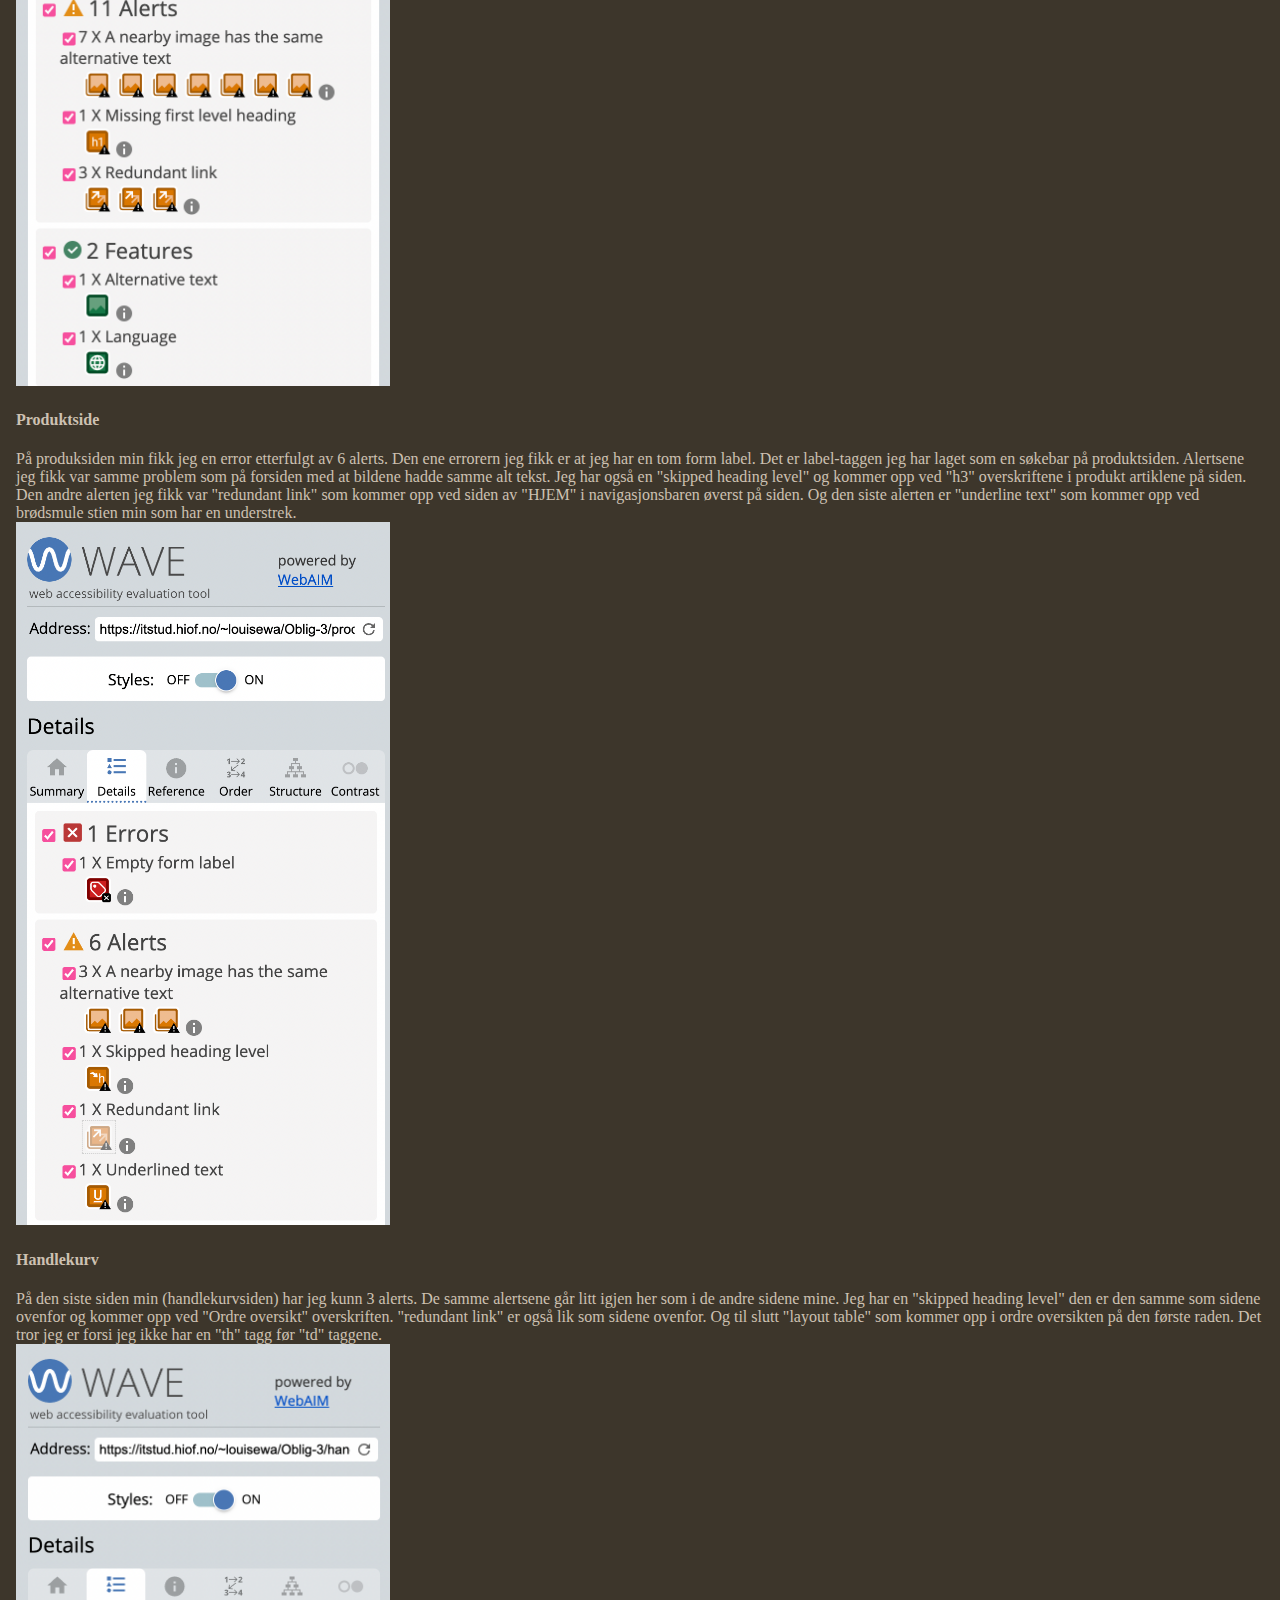
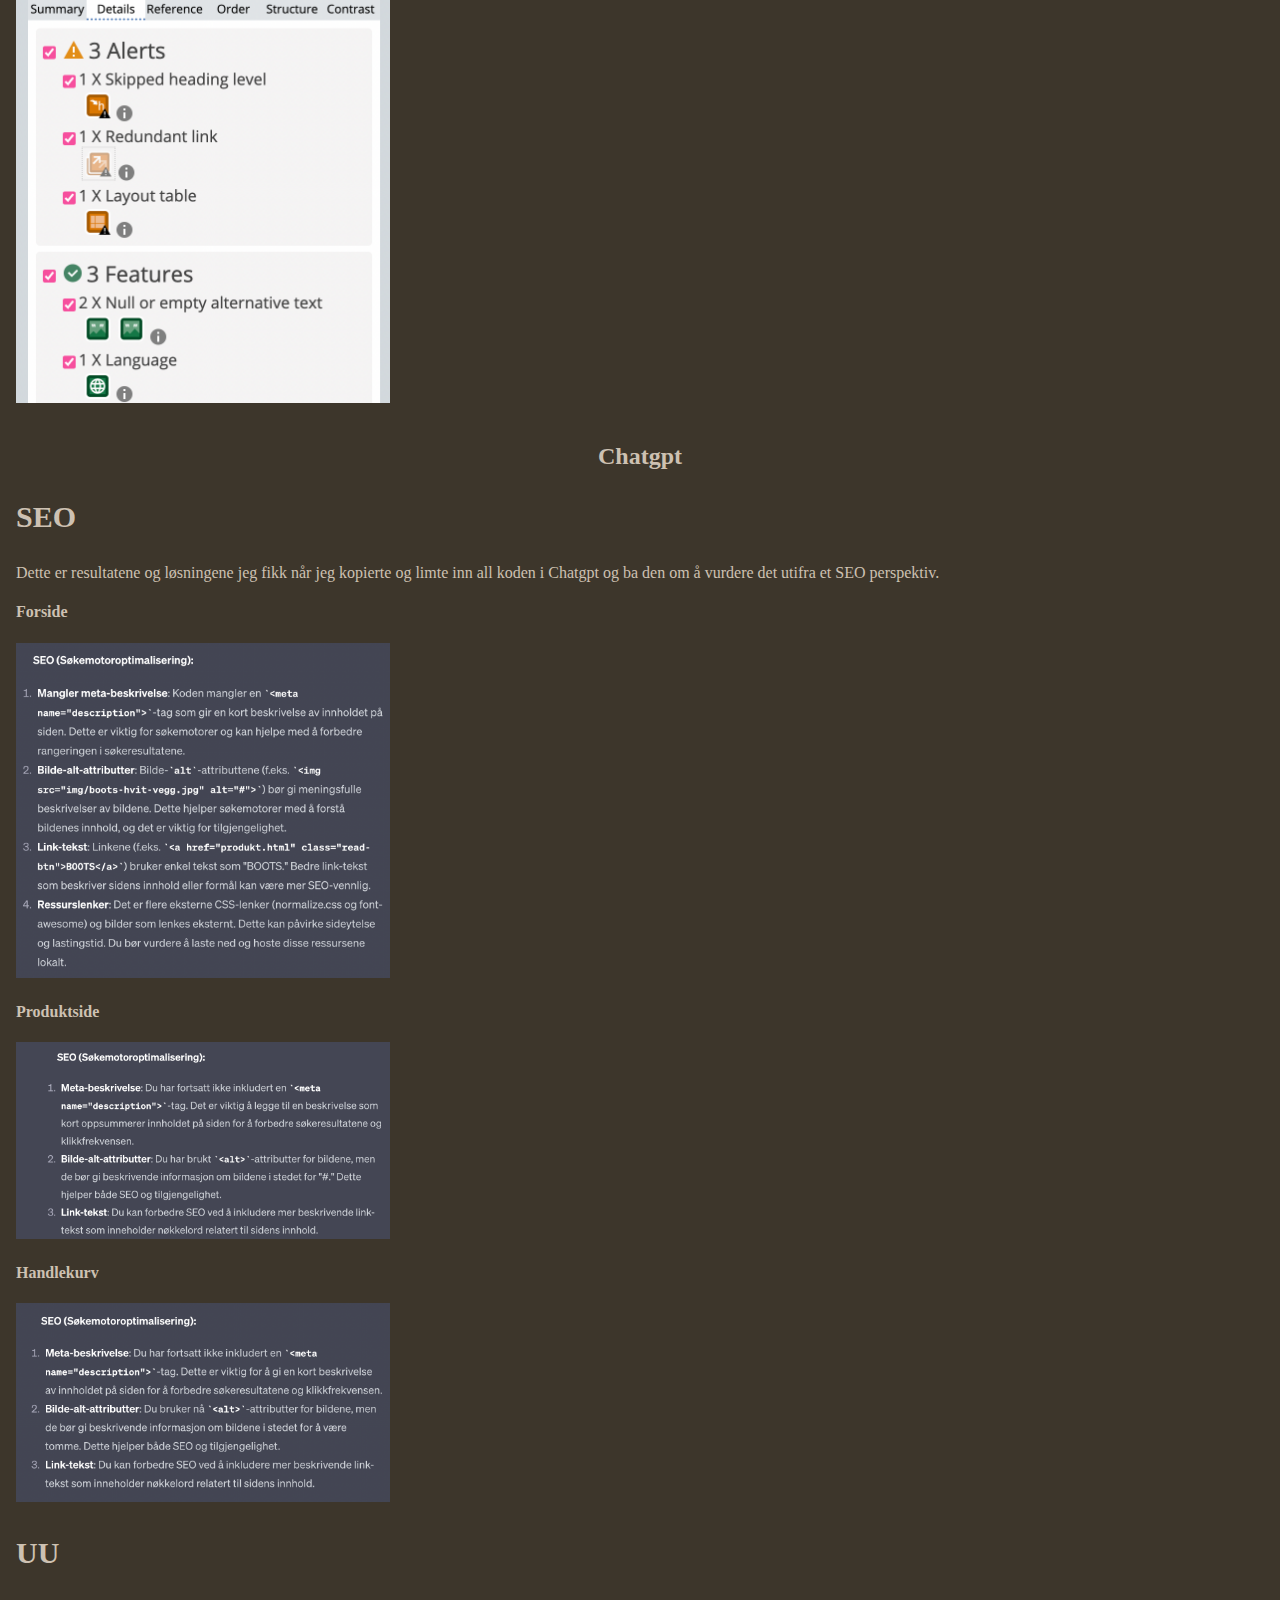
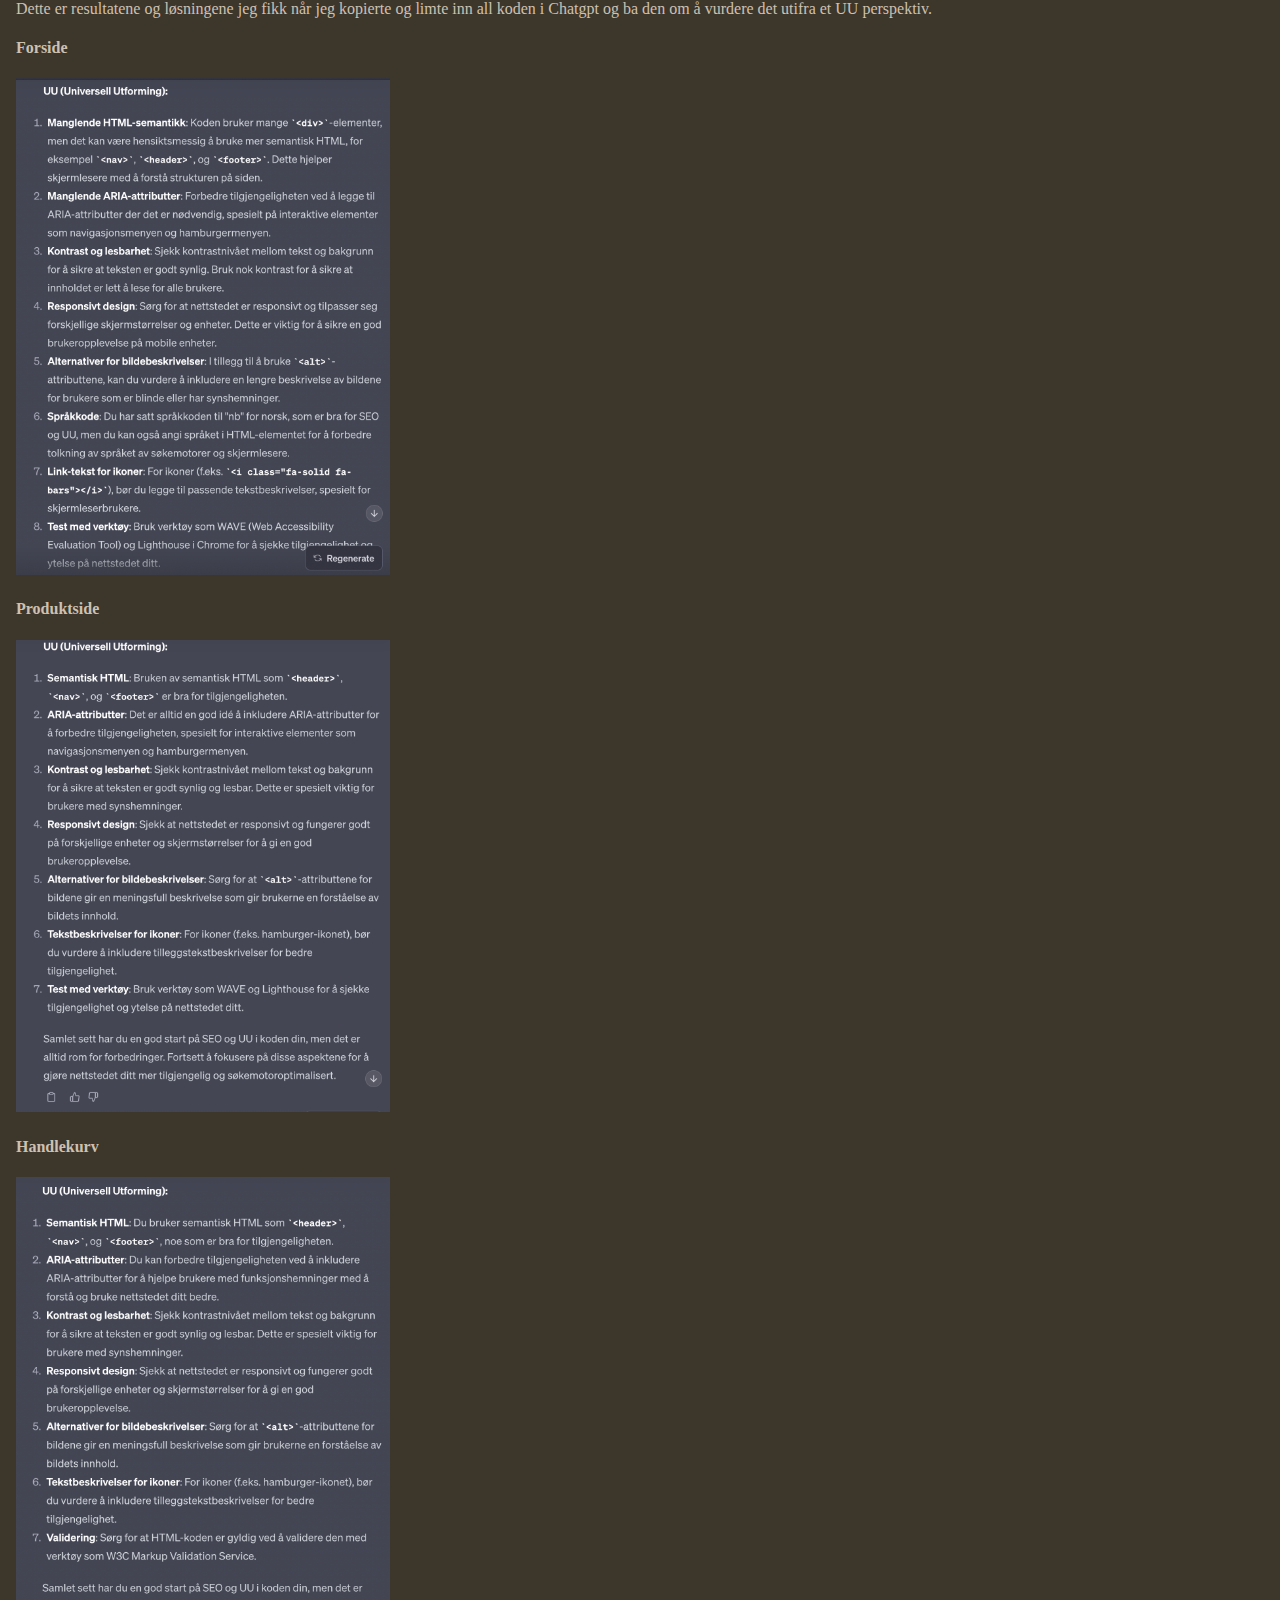
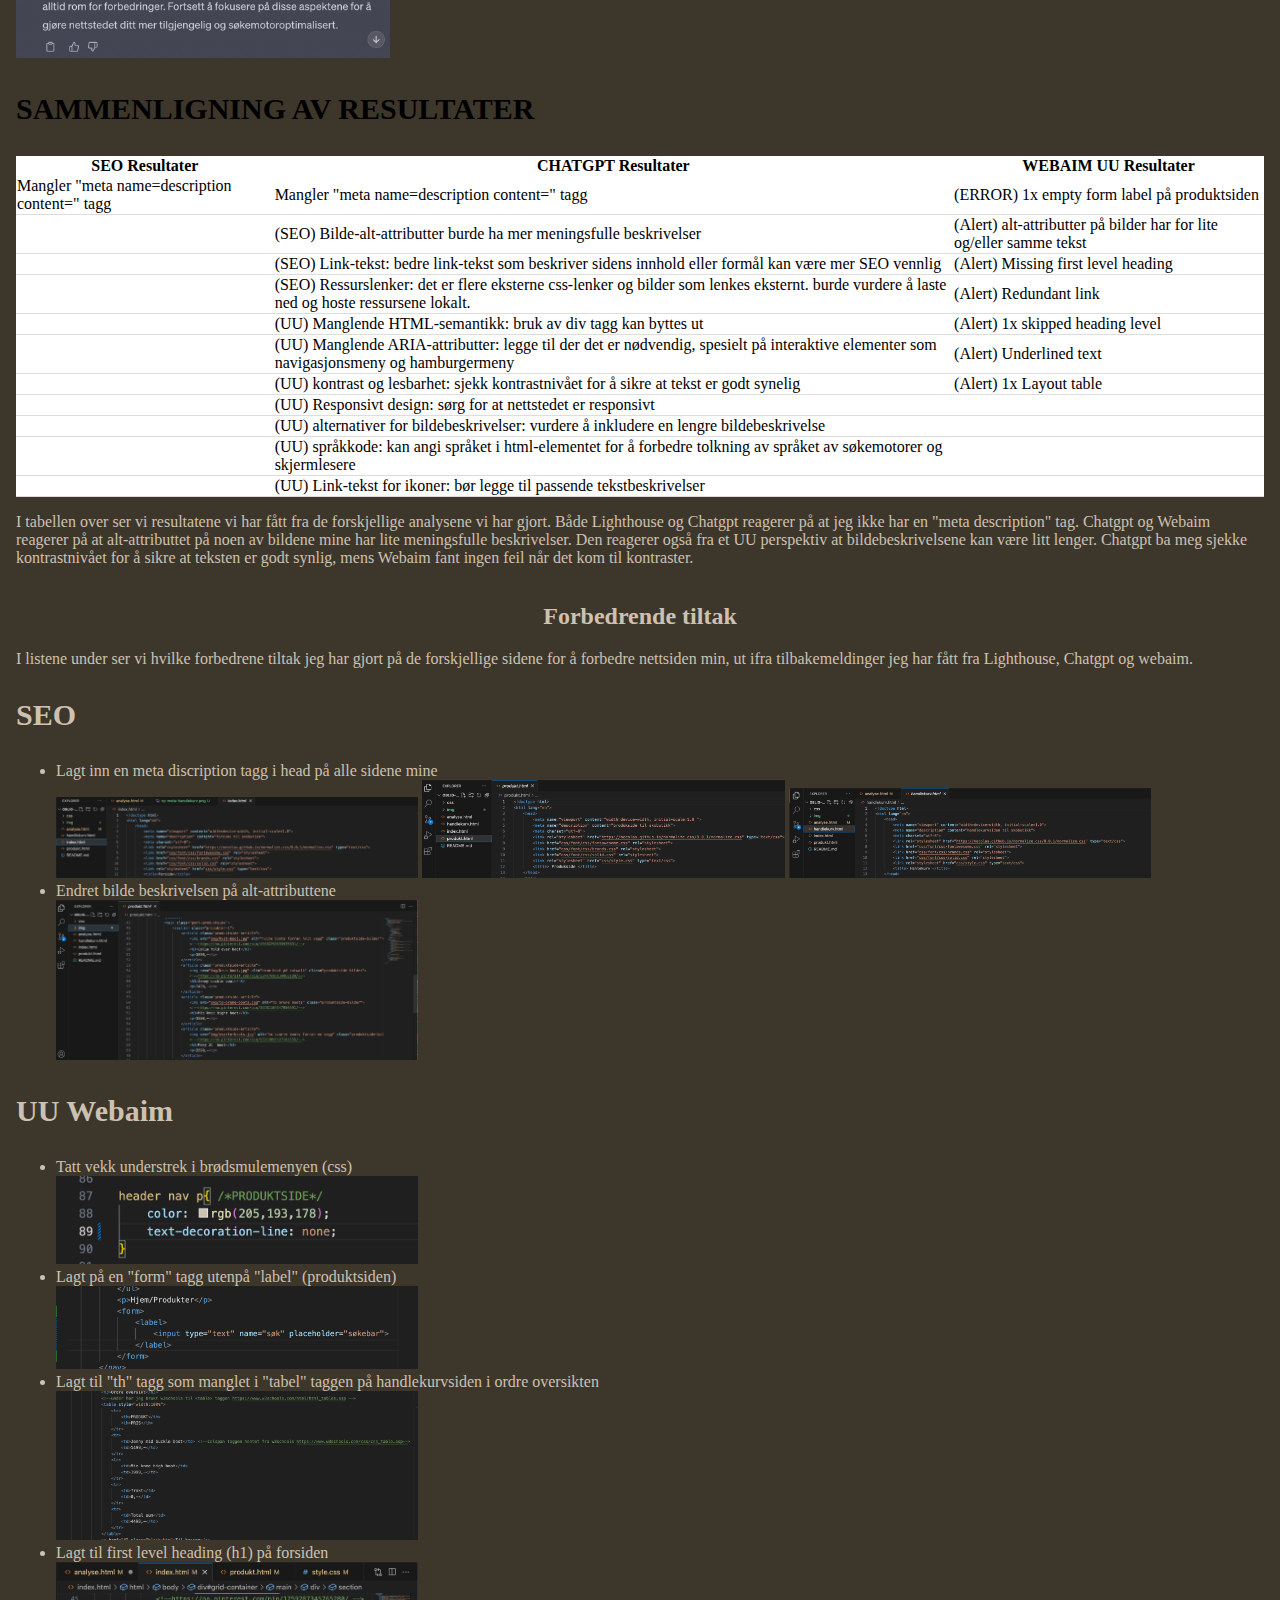
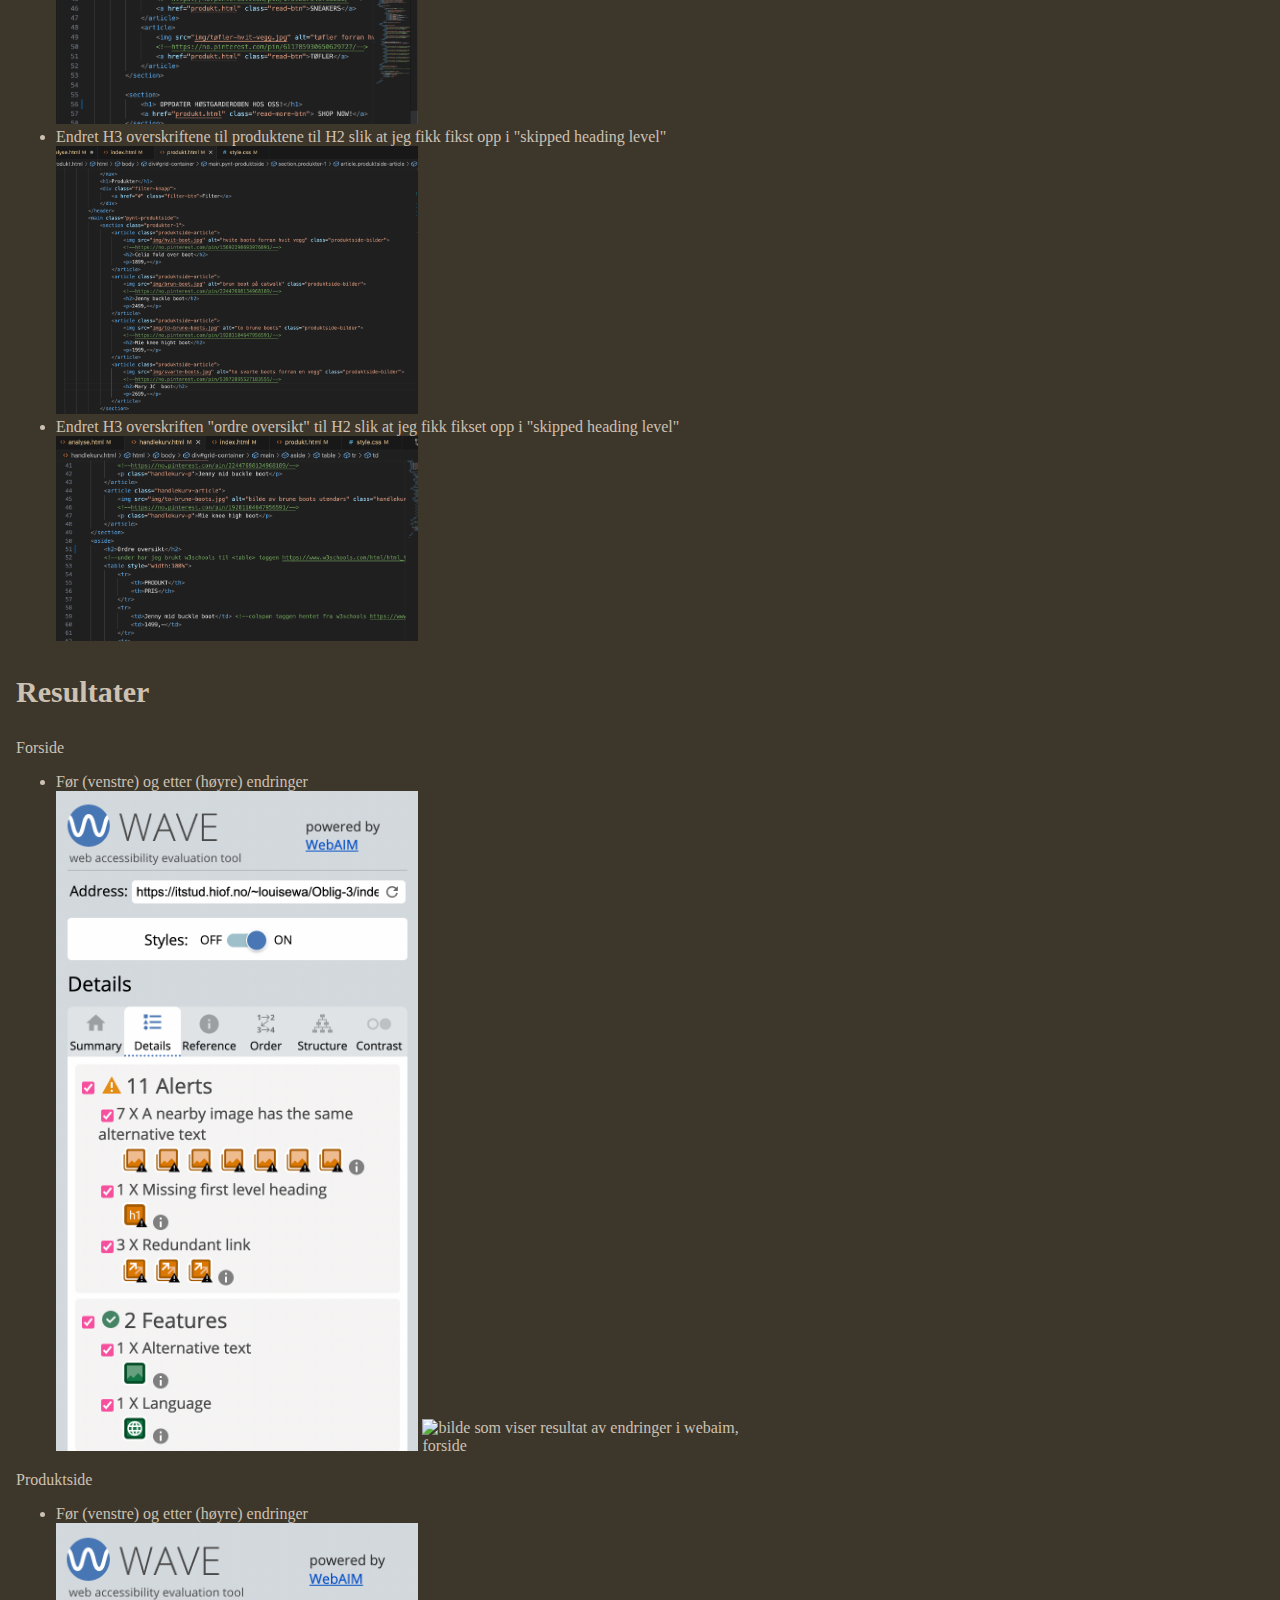
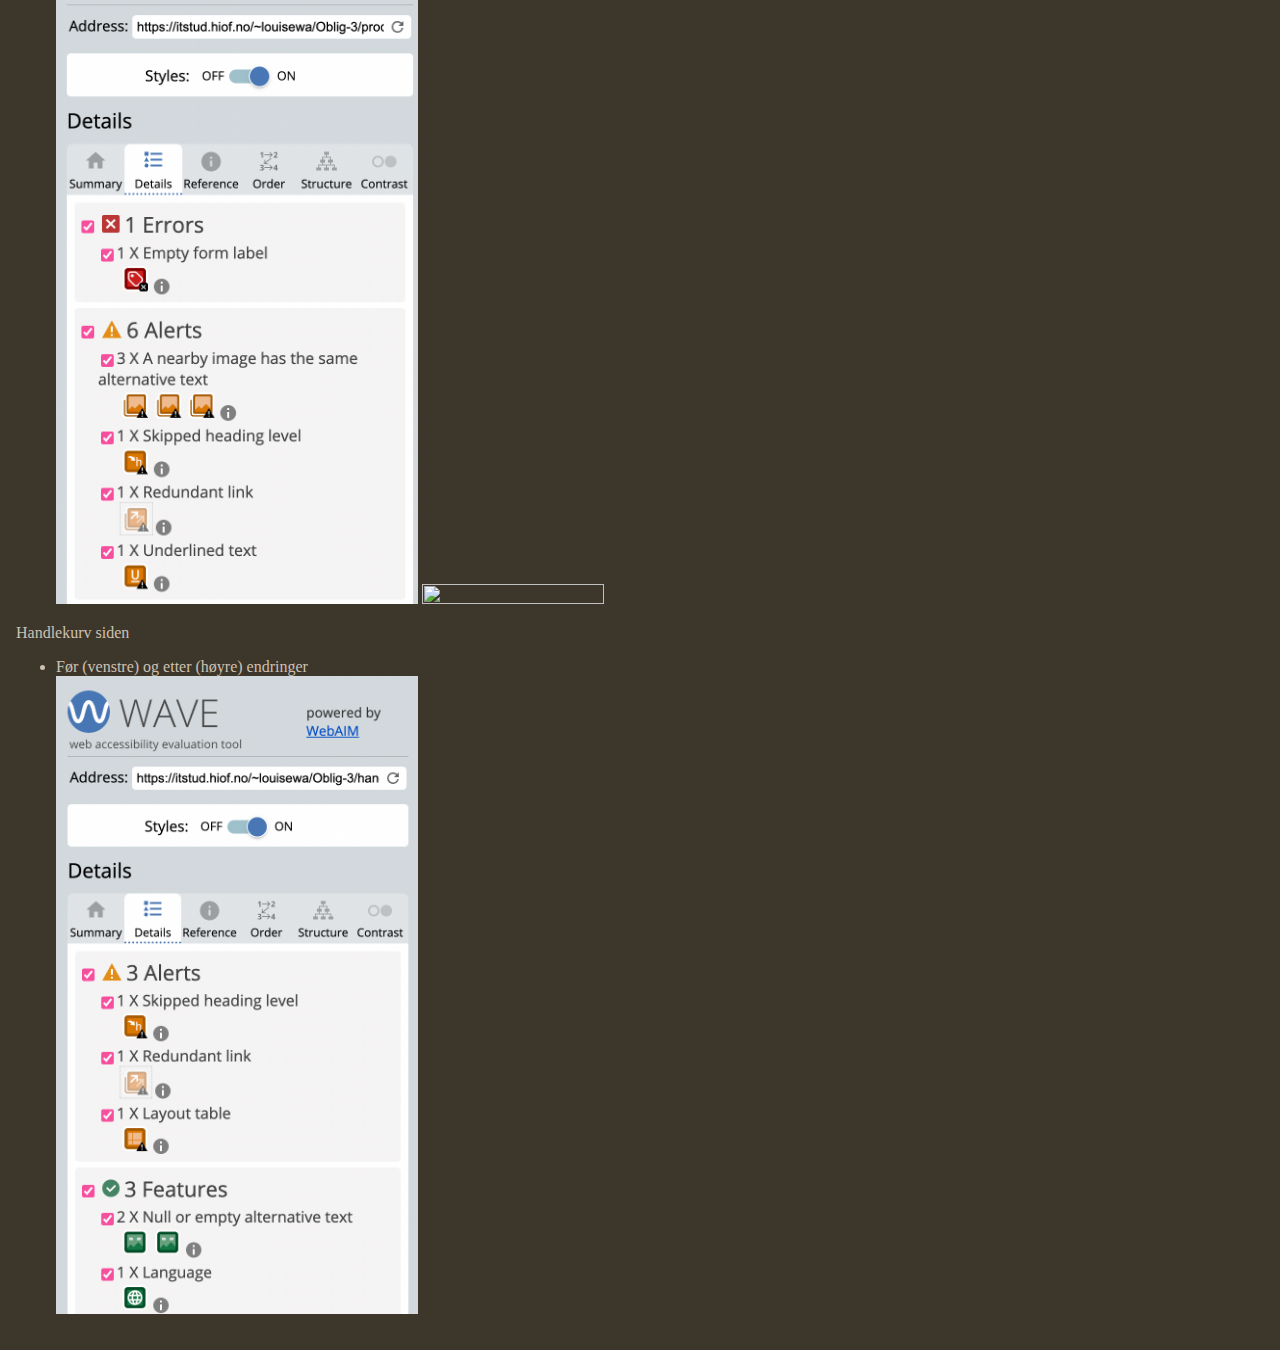
==== commit 38b0d56d: "ferdig med endringer" ====
--- a/analyse.html
+++ b/analyse.html
@@ -249,24 +249,58 @@
             </section>
             <section>
                 <h2>Forbedrende tiltak</h2>
+                <p>
+                    I listene under ser vi hvilke forbedrene tiltak jeg har gjort på de forskjellige sidene for å forbedre nettsiden min, ut ifra tilbakemeldinger jeg har fått fra Lighthouse, Chatgpt og webaim. 
+
+                </p>
                 <article>
                     <h3 class="overskrift">SEO</h3>
-                    <p></p>
                     <ul class="liste">
                         <li>Lagt inn en meta discription tagg i head på alle sidene mine</li>
+                        <img src="img/ny-meta-index.png" alt="bilde av koden som viser endringer i head, forsiden" class="analyse-bilder">
+                        <img src="img/ny-meta-tagg.png" alt="bilde av koden som viser endringer i head, produktsiden" class="analyse-bilder">
+                        <img src="img/ny-meta-handlekurv.png" alt="bilde av koden som visr endringer i head, handlekurvsiden" class="analyse-bilder">
                         <li>Endret bilde beskrivelsen på alt-attributtene</li>
-                        <li></li>
-                        <li></li>
-                    </ul>
-                </article>
-                <article>
-                    <h3 class="overskrift">UU</h3>
-                    <p></p>
-                    <ul class="liste">
-                        <li></li>
-                        <li></li>
-                        <li></li>
-                        <li></li>
+                        <img src="img/ny-bildetekst.png" alt="bilde som viser endring i koden med mer bilde-tekst" class="analyse-bilder">
+                    </ul>
+                </article>
+                <article>
+                    <h3 class="overskrift">UU Webaim</h3>
+                    <p></p>
+                    <ul class="liste">
+                        <li>Tatt vekk understrek i brødsmulemenyen (css)</li>
+                        <img src="img/understrek-borte.png" alt="bilde som viser endringer i css" class="analyse-bilder">
+                        <li>Lagt på en "form" tagg utenpå "label" (produktsiden)</li>
+                        <img src="img/ny-form-label.png" alt="bilde som viser endringer i label-taggen" class="analyse-bilder">
+                        <li>Lagt til "th" tagg som manglet i "tabel" taggen på handlekurvsiden i ordre oversikten</li>
+                        <img src="img/th-i-table-handlekurv.png" alt="bilde som viser at jeg har gjort endringer i table" class="analyse-bilder">
+                        <li>Lagt til first level heading (h1) på forsiden</li>
+                        <img src="img/ny-heading-level-forside.png" alt="bilde som viser at jeg har lagt til h1 på forsiden" class="analyse-bilder">
+                        <li>Endret H3 overskriftene til produktene til H2 slik at jeg fikk fikst opp i "skipped heading level"</li>
+                        <img src="img/ny-h2-produktside.png" alt="bilde som viser at jeg har endret h3 til h2" class="analyse-bilder">
+                        <li>Endret H3 overskriften "ordre oversikt" til H2 slik at jeg fikk fikset opp i "skipped heading level"</li>
+                        <img src="img/h3-h2-handlekurv.png" alt="bilde som viser at jeg har endret h3 til h2, handlekurvside" class="analyse-bilder">
+                    </ul>
+                </article>
+                <article>
+                    <h3 class="overskrift">Resultater</h3>
+                    <p class="p-resultater">Forside</p>
+                    <ul class="liste">
+                        <li>Før (venstre) og etter (høyre) endringer</li>
+                        <img src="img/webaim-1-1.png" alt="bilde som viser resultater i webaim før endringer" class="analyse-bilder">
+                        <img src="" alt="bilde som viser resultat av endringer i webaim, forside" class="analyse-bilder">
+                    </ul>
+                    <p class="p-resultater">Produktside</p>
+                    <ul class="liste">
+                        <li>Før (venstre) og etter (høyre) endringer</li>
+                        <img src="img/webaim-2-1.png" alt="bilde som viser resultater i webaim før endringer" class="analyse-bilder">
+                        <img src="" alt="" class="analyse-bilder">
+                    </ul>
+                    <p class="p-resultater">Handlekurv siden</p>
+                    <ul class="liste">
+                        <li>Før (venstre) og etter (høyre) endringer</li>
+                        <img src="img/webaim-3-1.png" alt="bilde som viser resultater i webaim før endringer" class="analyse-bilder">
+                        <img src="" alt="" class="">
                     </ul>
                 </article>
             </section>
--- a/css/style.css
+++ b/css/style.css
@@ -86,7 +86,7 @@
 
 header nav p{ /*PRODUKTSIDE*/
     color: rgb(205,193,178);
-    text-decoration-line: underline;
+    text-decoration-line: none;
 }
 
 header nav label{ /*PRODUKTSIDE*/
@@ -220,15 +220,16 @@
     
 }
 
-main section h3{ /*FORSIDEN*/
+main section h1{ /*FORSIDEN*/
     display: flex;
     justify-content: center;
     color:rgb(205,193,178);
     padding: 1rem 2rem 0rem;
     text-align: center;
-}
-
-main section article h3{
+    text-decoration: none;
+}
+
+main section article h2{
     display: flex;
     color:rgb(61, 54, 43);
     padding: 0rem 1rem 0rem;
@@ -273,7 +274,7 @@
     margin: 1rem 0rem 0rem;
 }
 
-main aside h3{ /*HANDLEKURV*/
+main aside h2{ /*HANDLEKURV*/
     display: flex;
     background-color: rgba(242, 238, 233, 0.500);
     color: rgb(70, 59, 46);
@@ -345,6 +346,14 @@
 }
 
 .liste{
+    color: rgb(205,193,178);
+}
+
+section p{
+    color: rgb(205,193,178);
+}
+
+.p-resultater{
     color: rgb(205,193,178);
 }
 
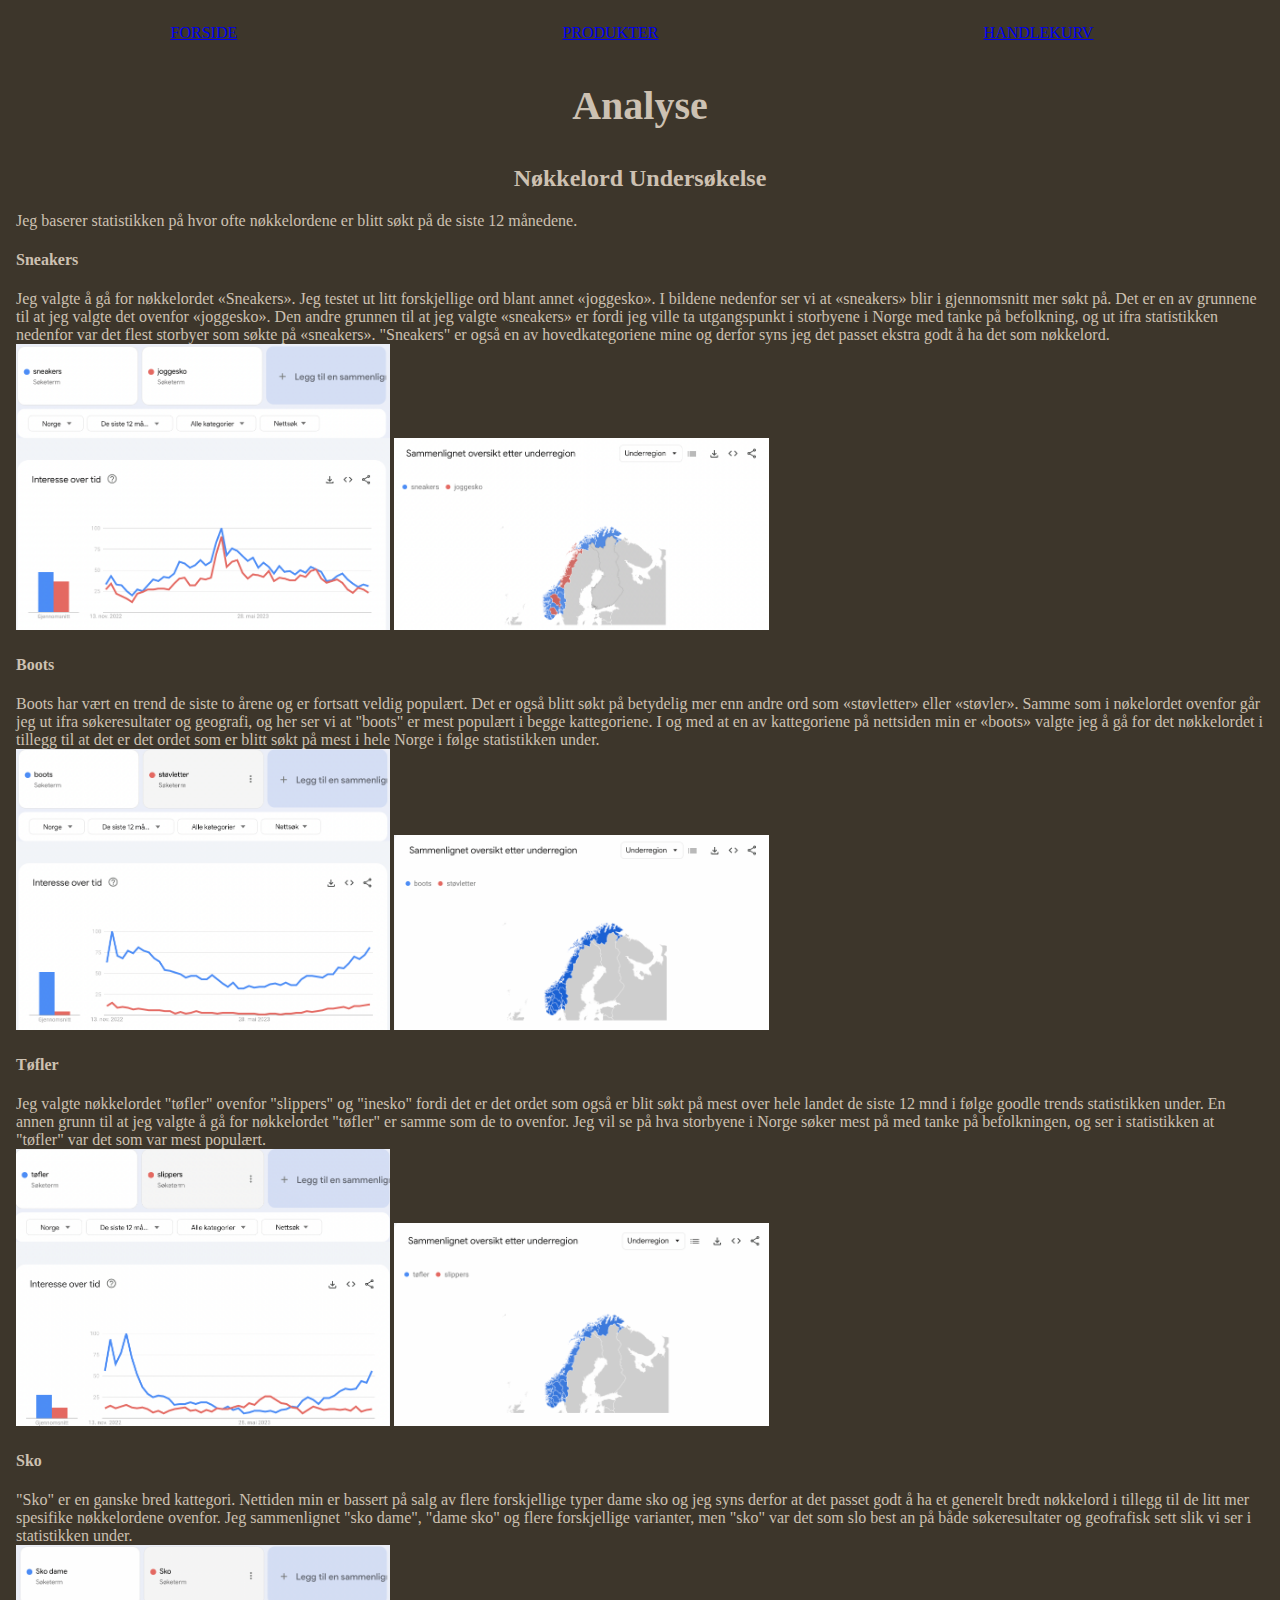
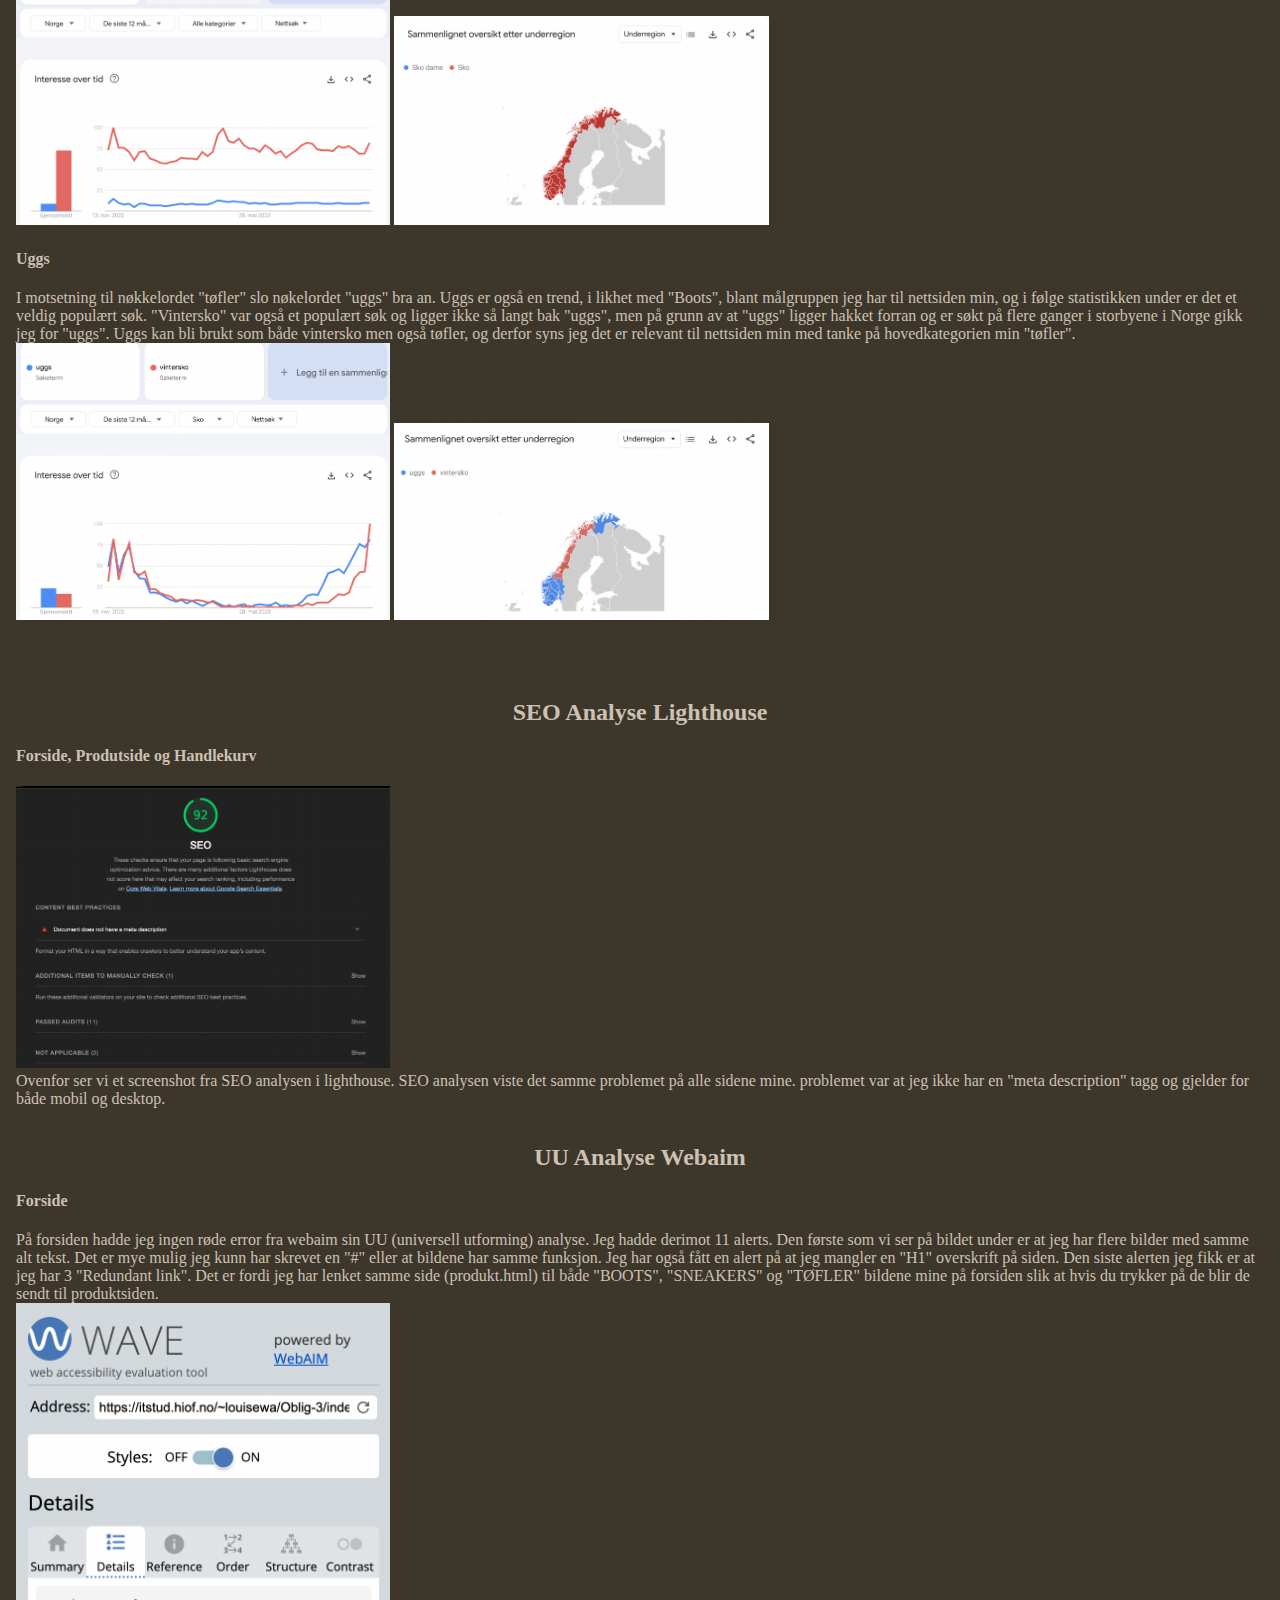
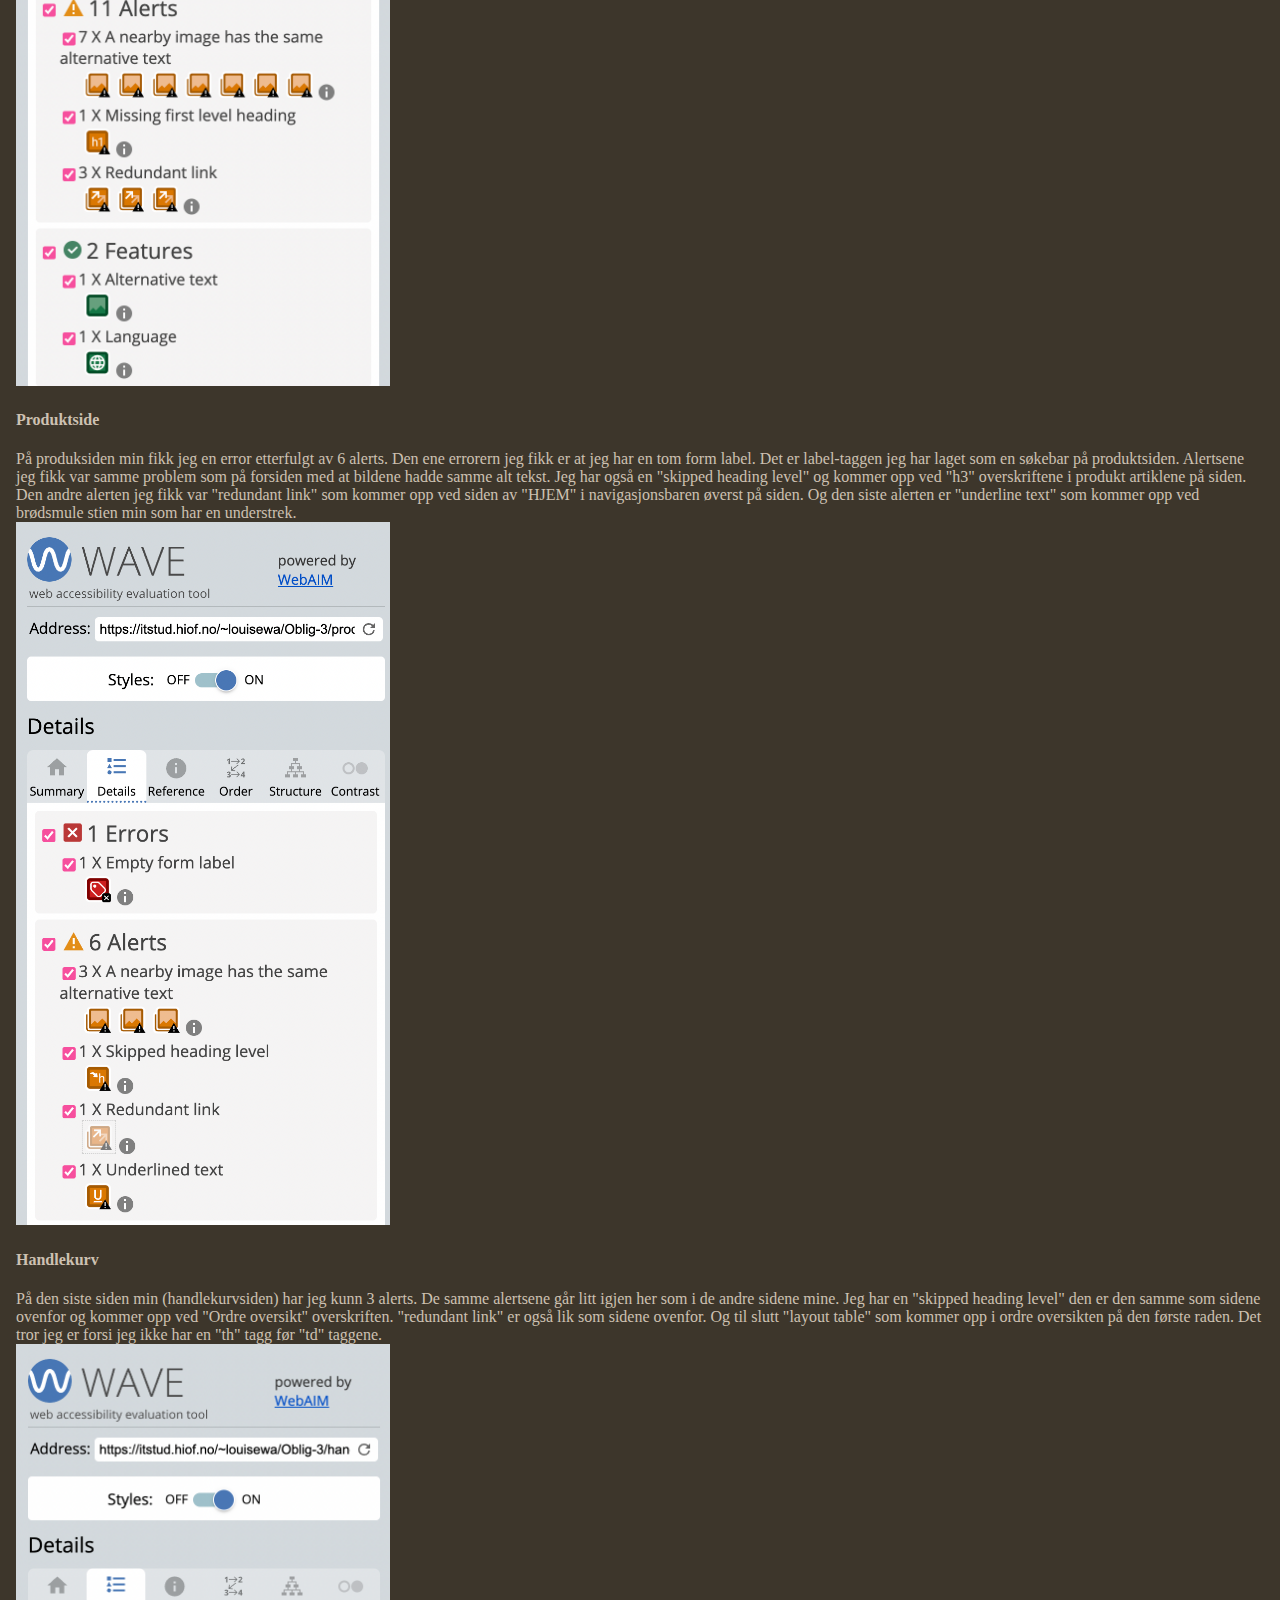
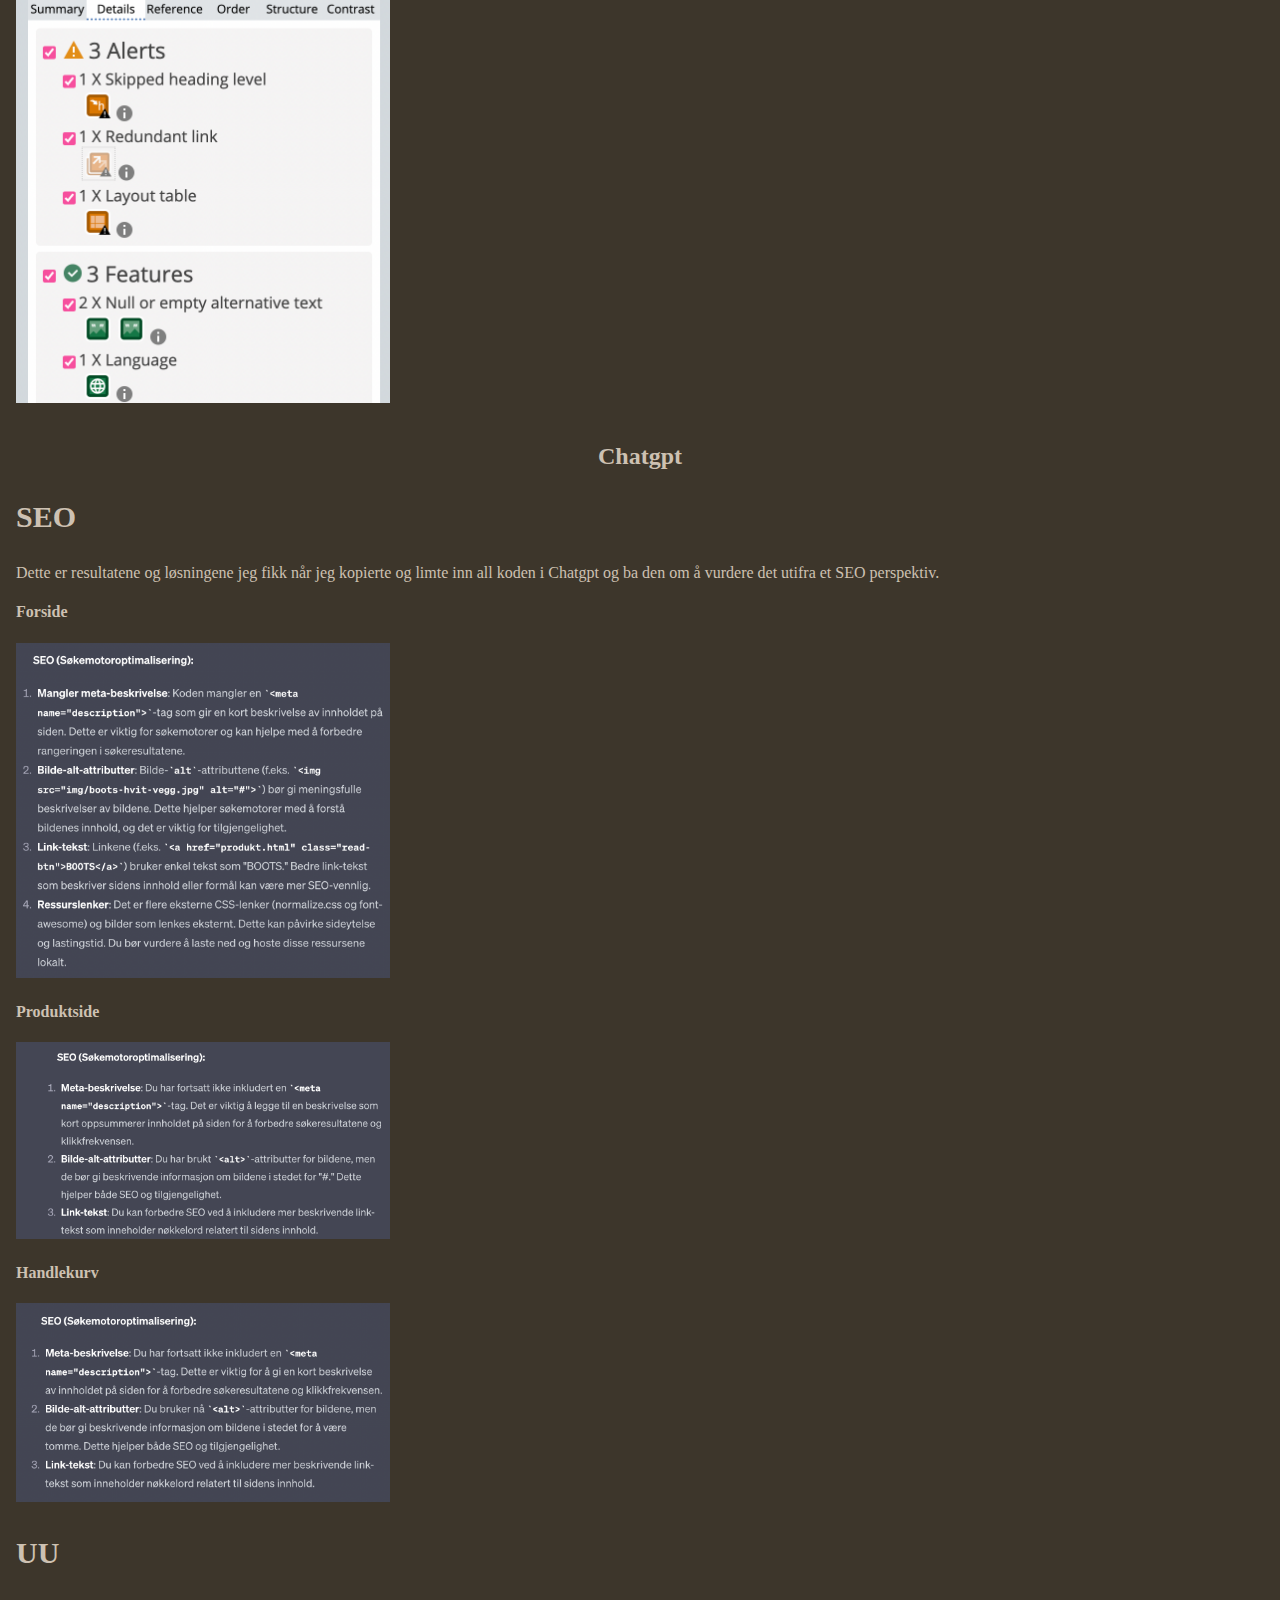
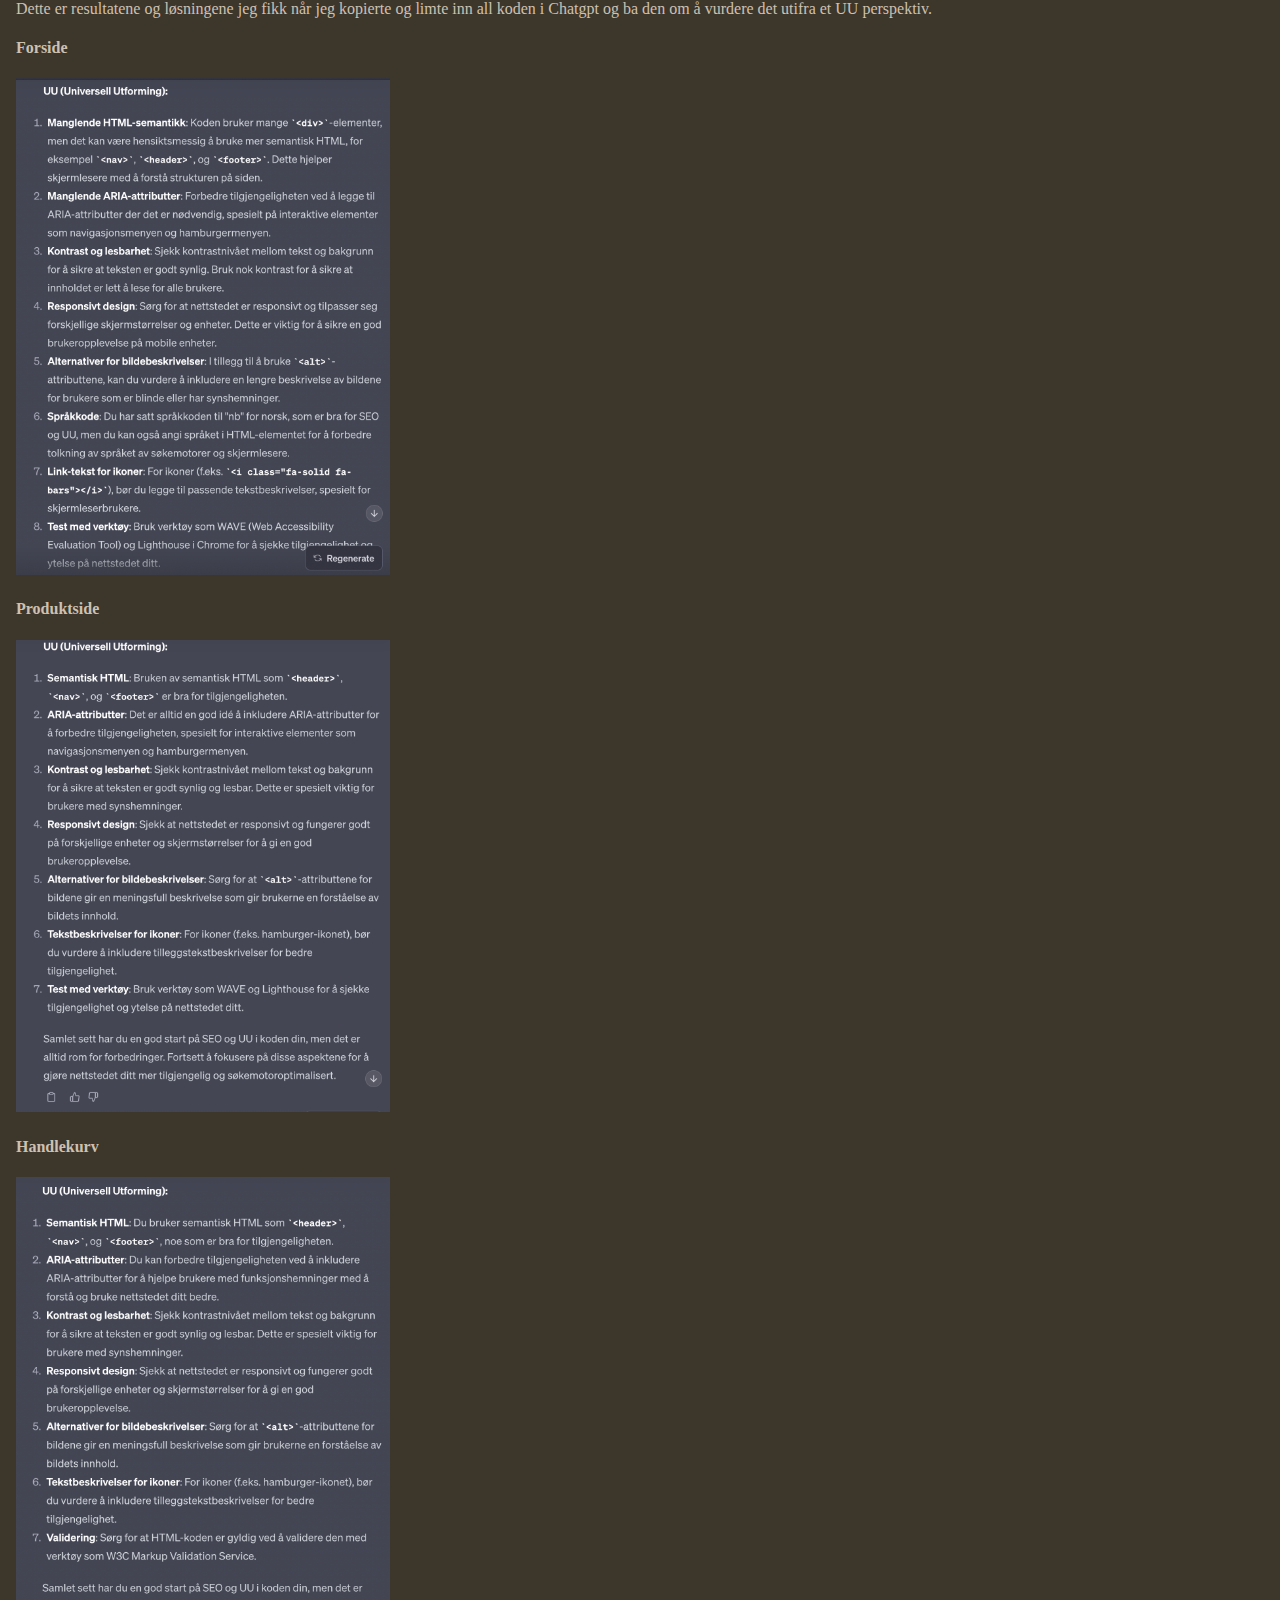
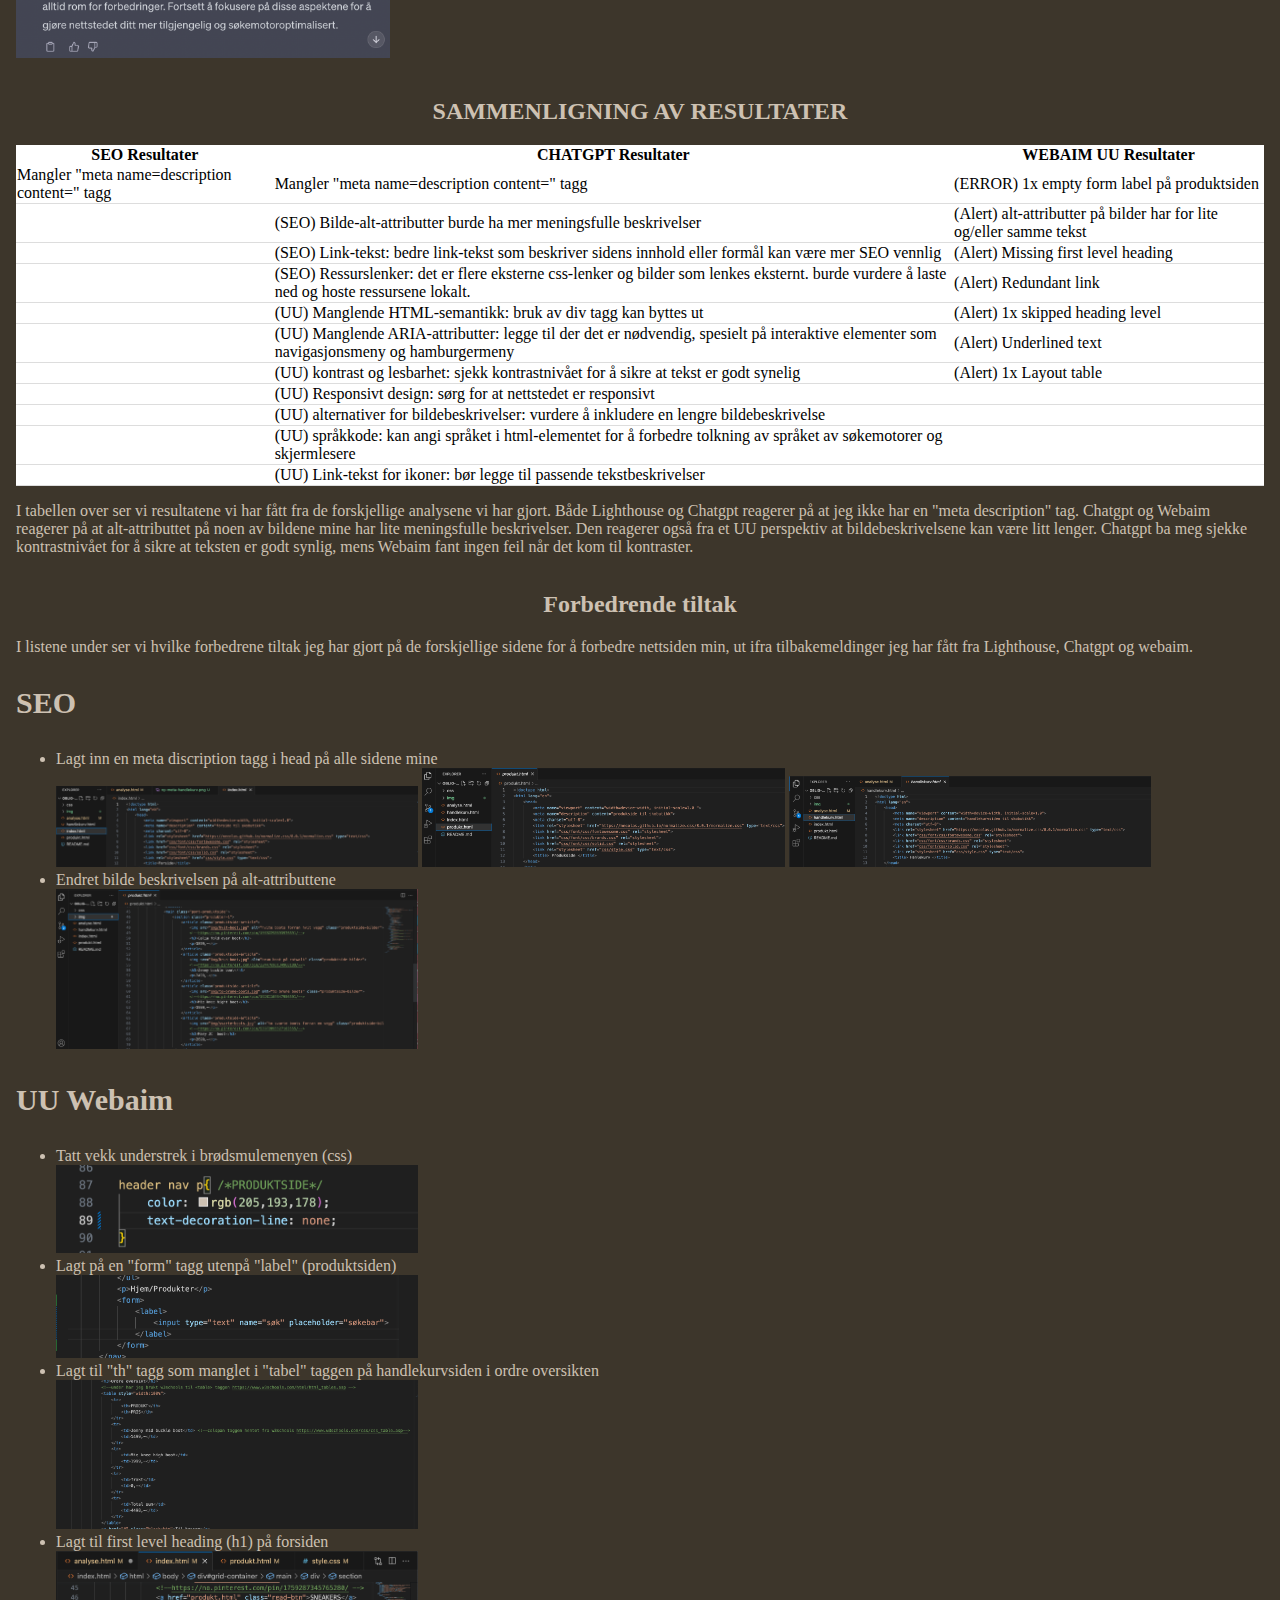
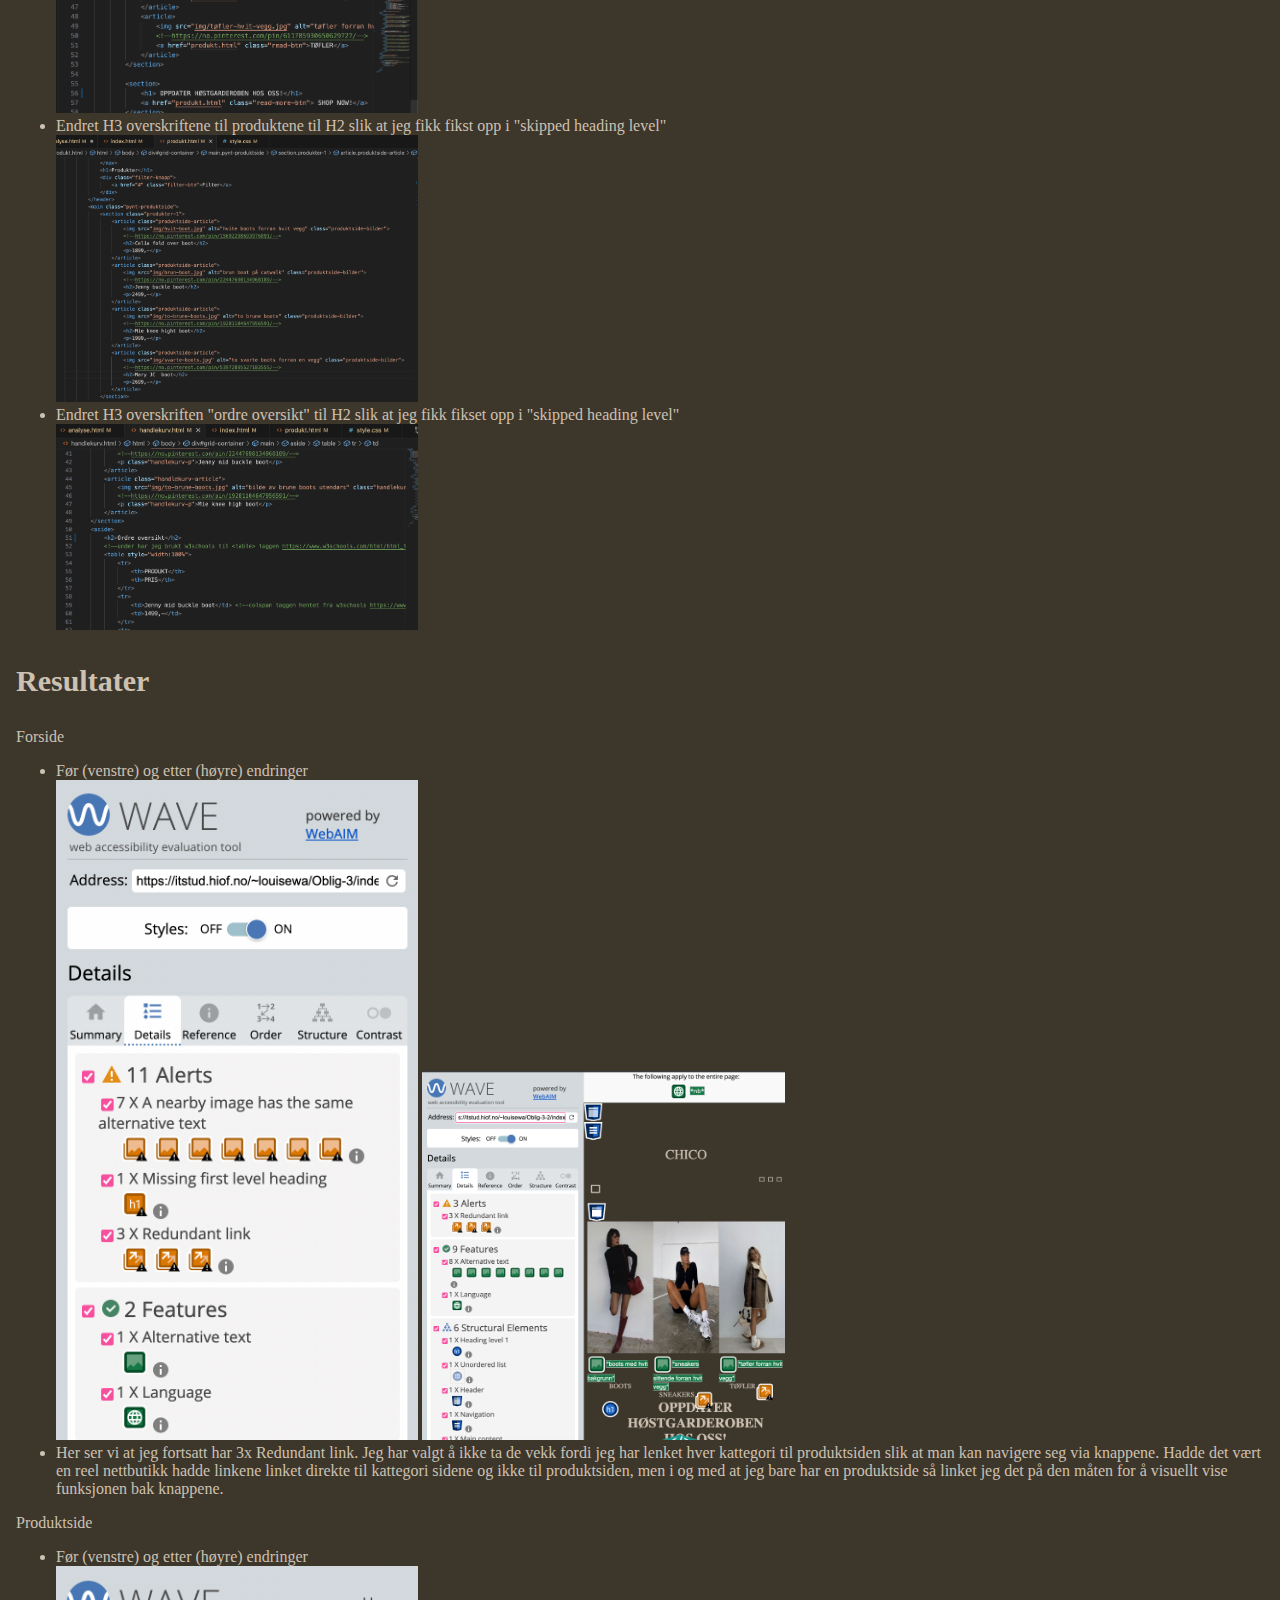
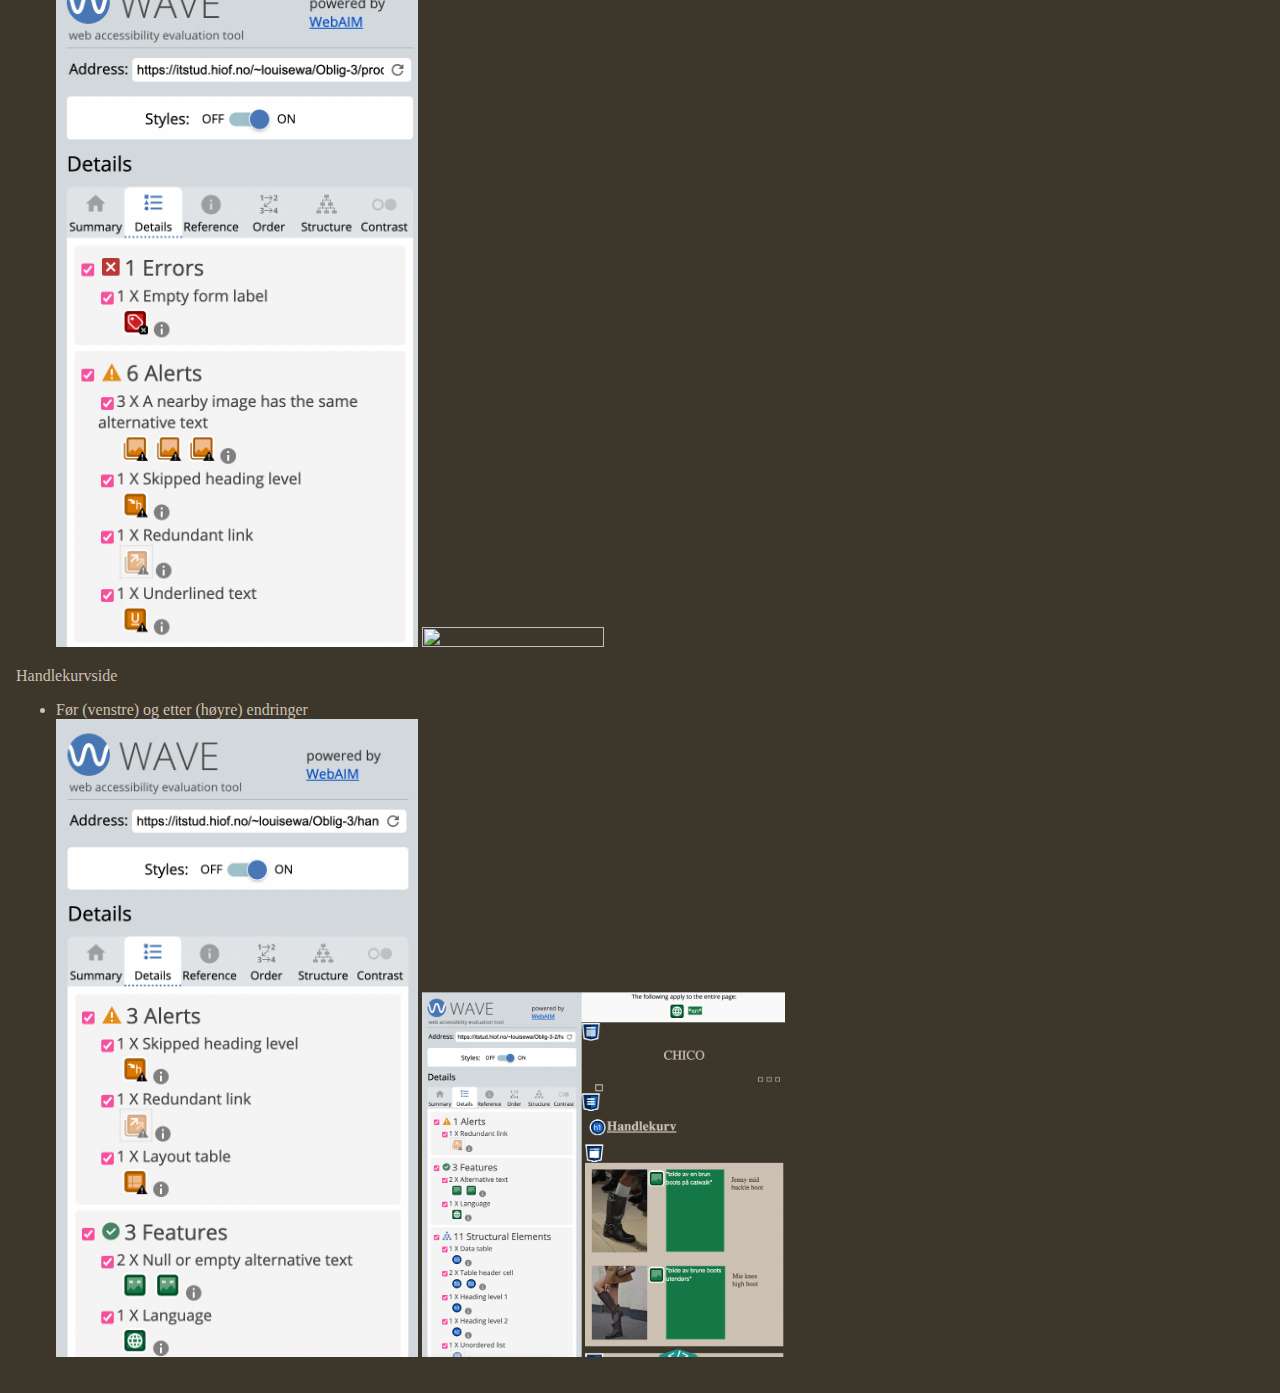
==== commit f979a9cd: "jobbet videre hjemme" ====
--- a/analyse.html
+++ b/analyse.html
@@ -175,7 +175,7 @@
                 </article>
             </section>
             <section>
-                <h3>SAMMENLIGNING AV RESULTATER</h3>
+                <h2>SAMMENLIGNING AV RESULTATER</h2>
                 <table class="analyse-table">
                     <tr>
                         <th>SEO Resultater</th>
@@ -288,7 +288,11 @@
                     <ul class="liste">
                         <li>Før (venstre) og etter (høyre) endringer</li>
                         <img src="img/webaim-1-1.png" alt="bilde som viser resultater i webaim før endringer" class="analyse-bilder">
-                        <img src="" alt="bilde som viser resultat av endringer i webaim, forside" class="analyse-bilder">
+                        <img src="img/webaim-ferdig-forside.png" alt="bilde som viser resultat av endringer i webaim, forside" class="analyse-bilder">
+                        <li>Her ser vi at jeg fortsatt har 3x Redundant link. 
+                            Jeg har valgt å ikke ta de vekk fordi jeg har lenket hver kattegori til produktsiden slik at man kan navigere seg via knappene.
+                            Hadde det vært en reel nettbutikk hadde linkene linket direkte til kattegori sidene og ikke til produktsiden, men i og med at jeg bare har en produktside så linket jeg det på den måten for å visuellt vise funksjonen bak knappene.
+                        </li>
                     </ul>
                     <p class="p-resultater">Produktside</p>
                     <ul class="liste">
@@ -296,13 +300,16 @@
                         <img src="img/webaim-2-1.png" alt="bilde som viser resultater i webaim før endringer" class="analyse-bilder">
                         <img src="" alt="" class="analyse-bilder">
                     </ul>
-                    <p class="p-resultater">Handlekurv siden</p>
+                    <p class="p-resultater">Handlekurvside</p>
                     <ul class="liste">
                         <li>Før (venstre) og etter (høyre) endringer</li>
                         <img src="img/webaim-3-1.png" alt="bilde som viser resultater i webaim før endringer" class="analyse-bilder">
-                        <img src="" alt="" class="">
-                    </ul>
-                </article>
+                        <img src="img/webain-ferdig-handlekurv.png" alt="bilde som viser ferdig endringer" class="analyse-bilder">
+                    </ul>
+                </article>
+            </section>
+            <section>
+                
             </section>
         </main>
     </body>
--- a/css/style.css
+++ b/css/style.css
@@ -124,7 +124,7 @@
 
 h1{ /*PRODUKTSIDEN*/
     color: rgb(205,193,178);
-    text-decoration-line: underline;
+    text-decoration-line: none;
     padding: 0rem 1rem;
     margin: 1rem 0rem 0rem;
 }
@@ -326,6 +326,8 @@
     color: rgb(205,193,178);
     justify-content: left;
 }
+
+
 
 
 h4{
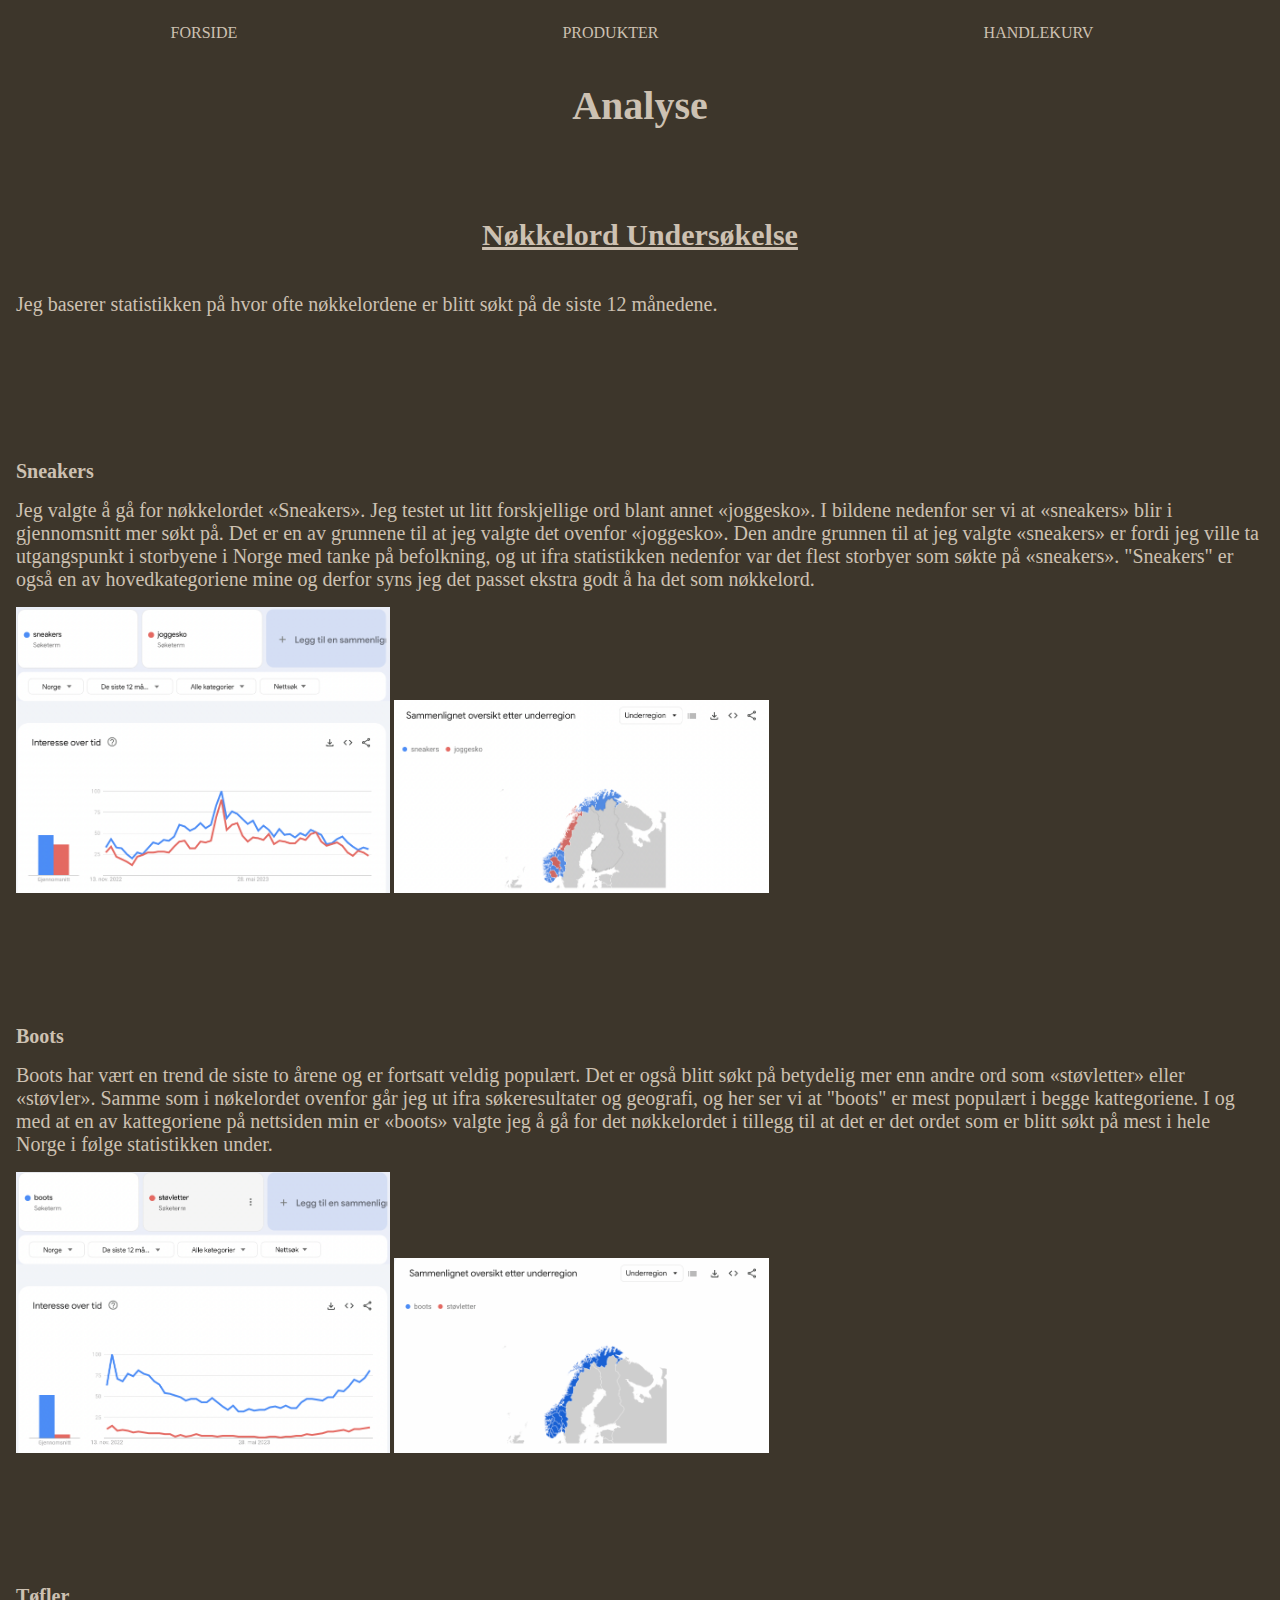
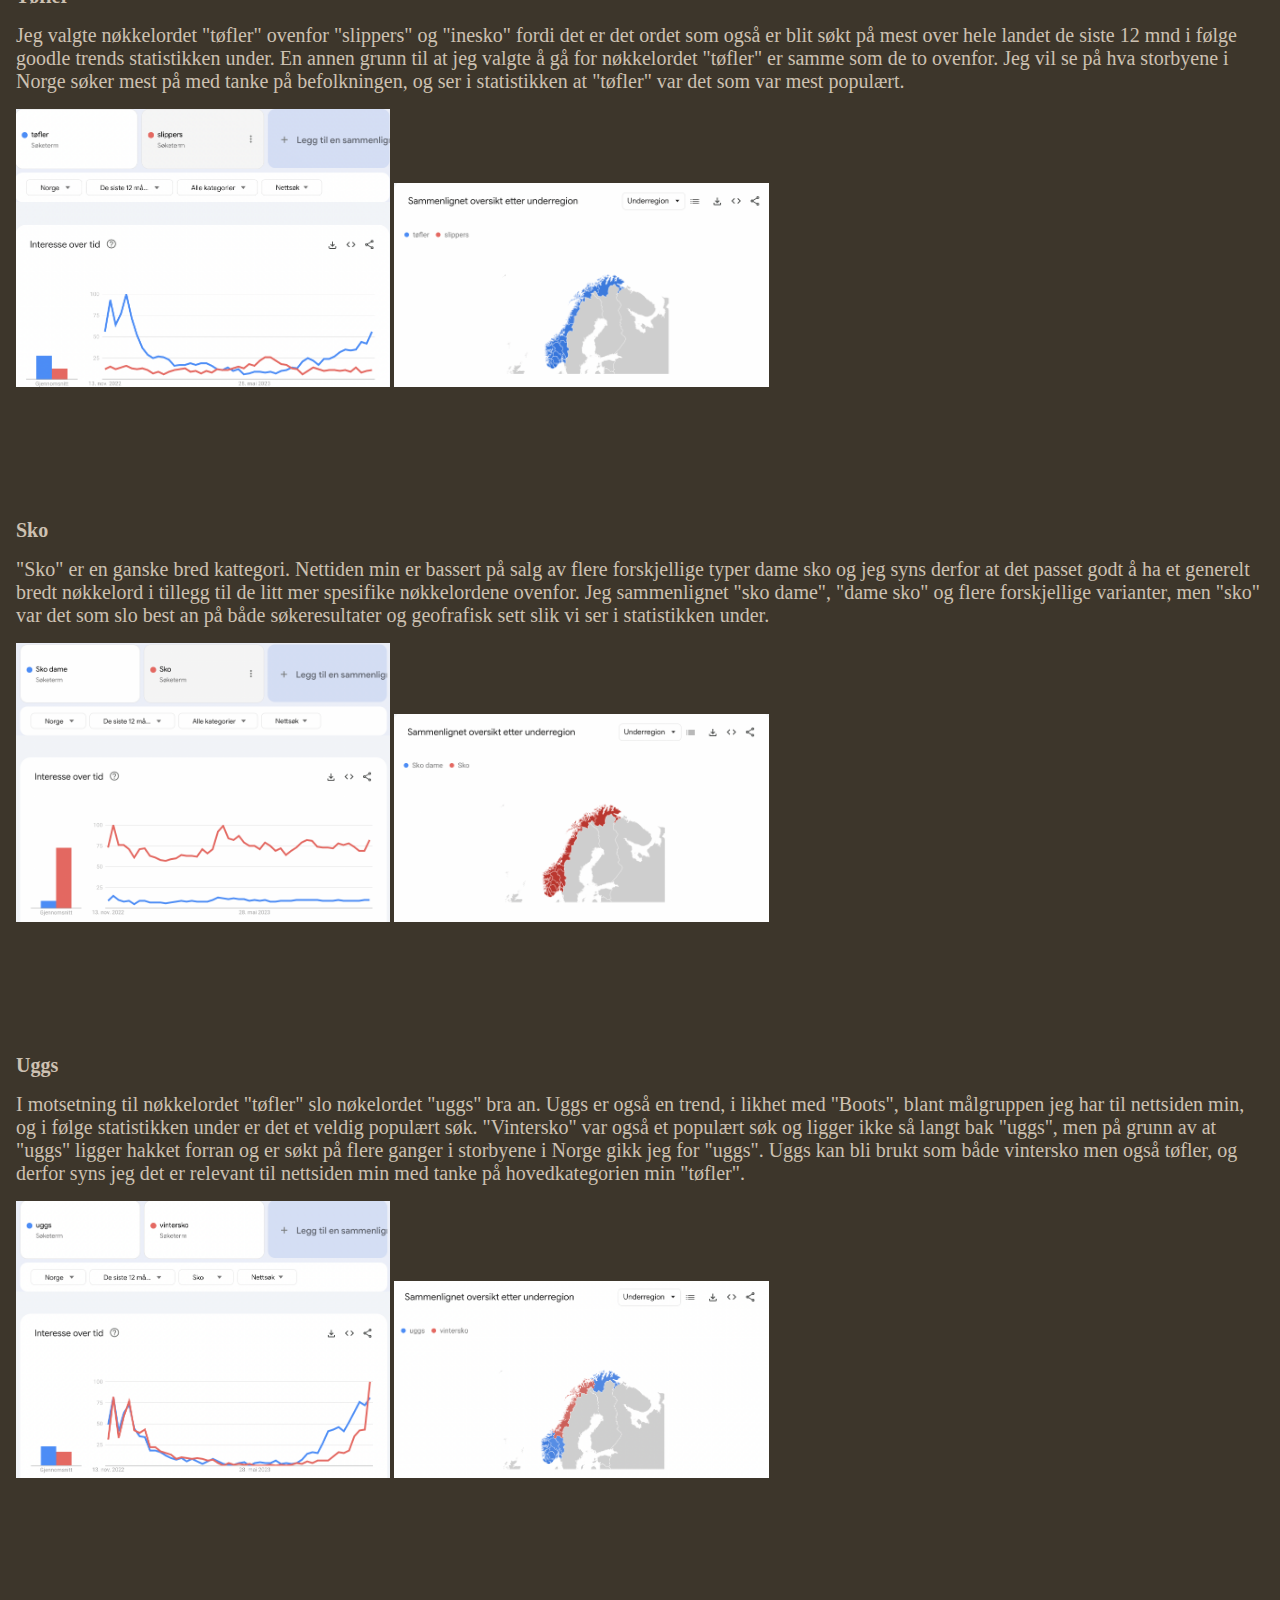
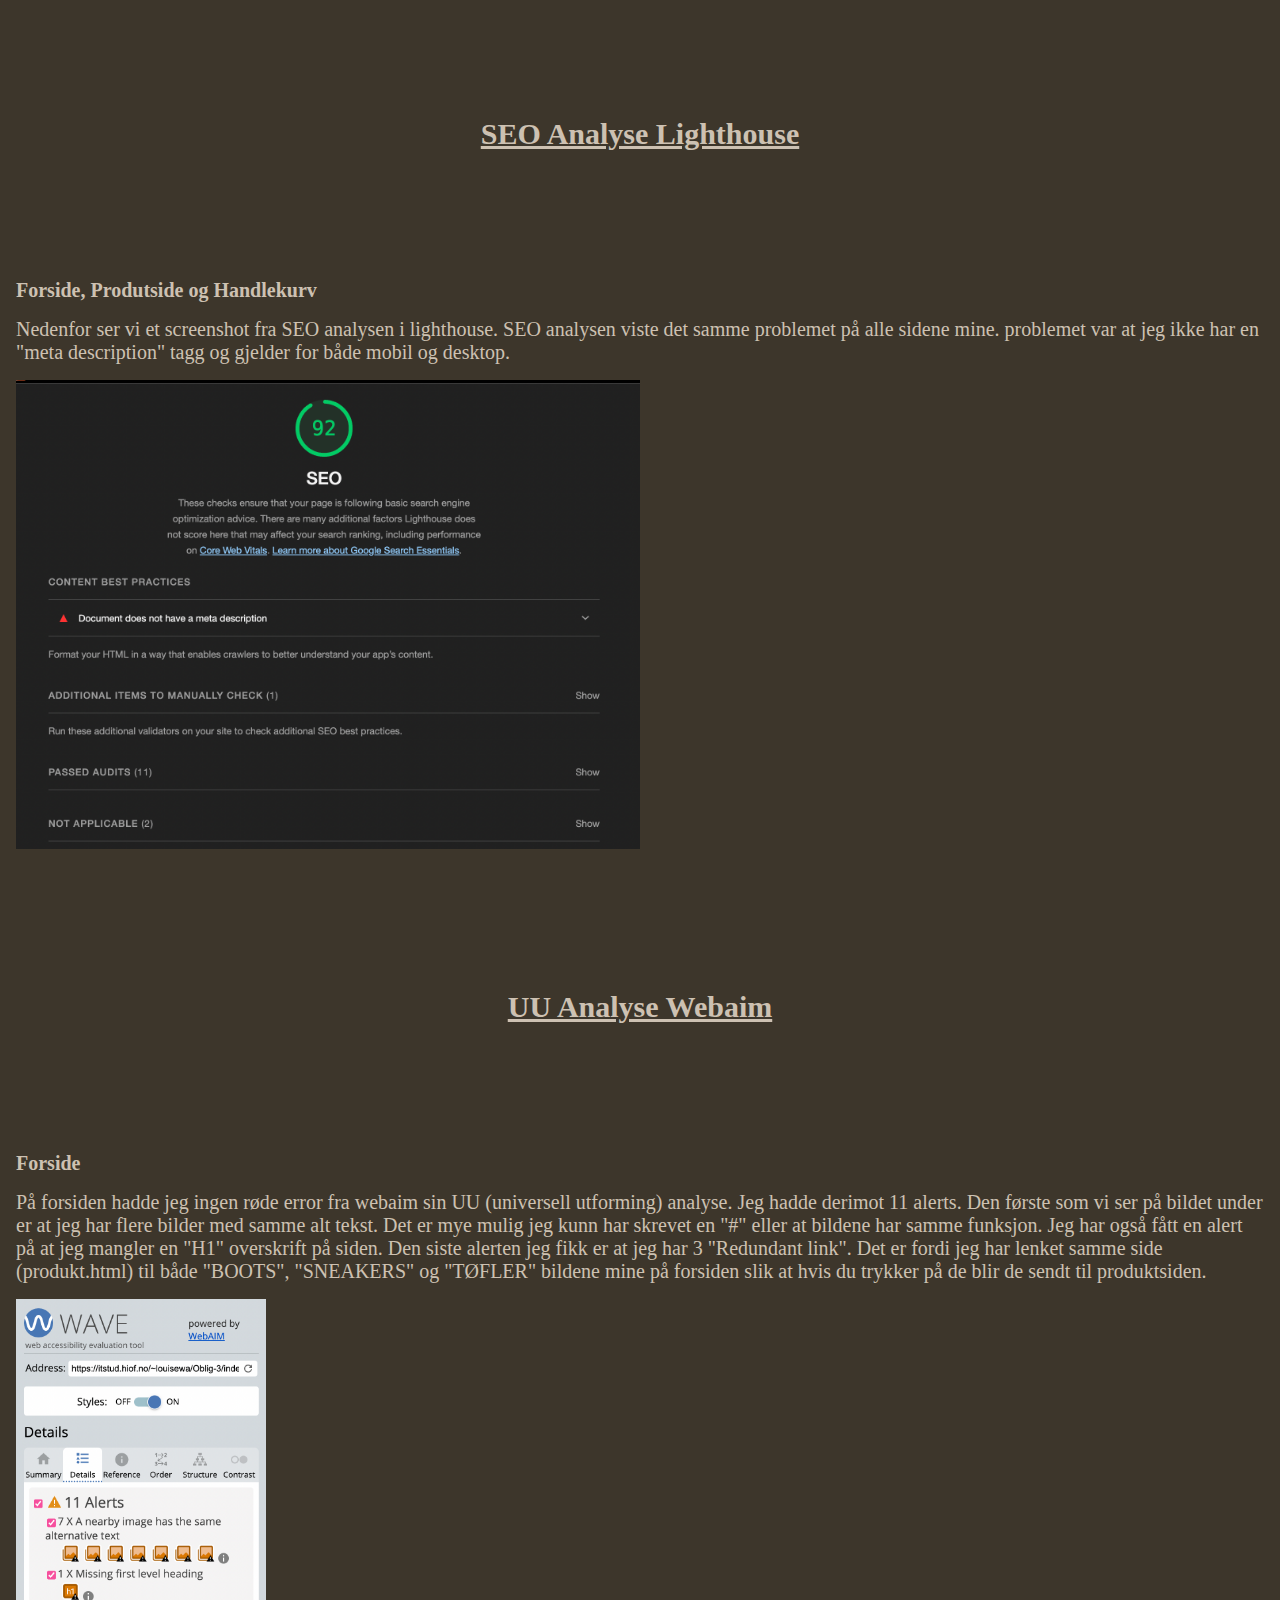
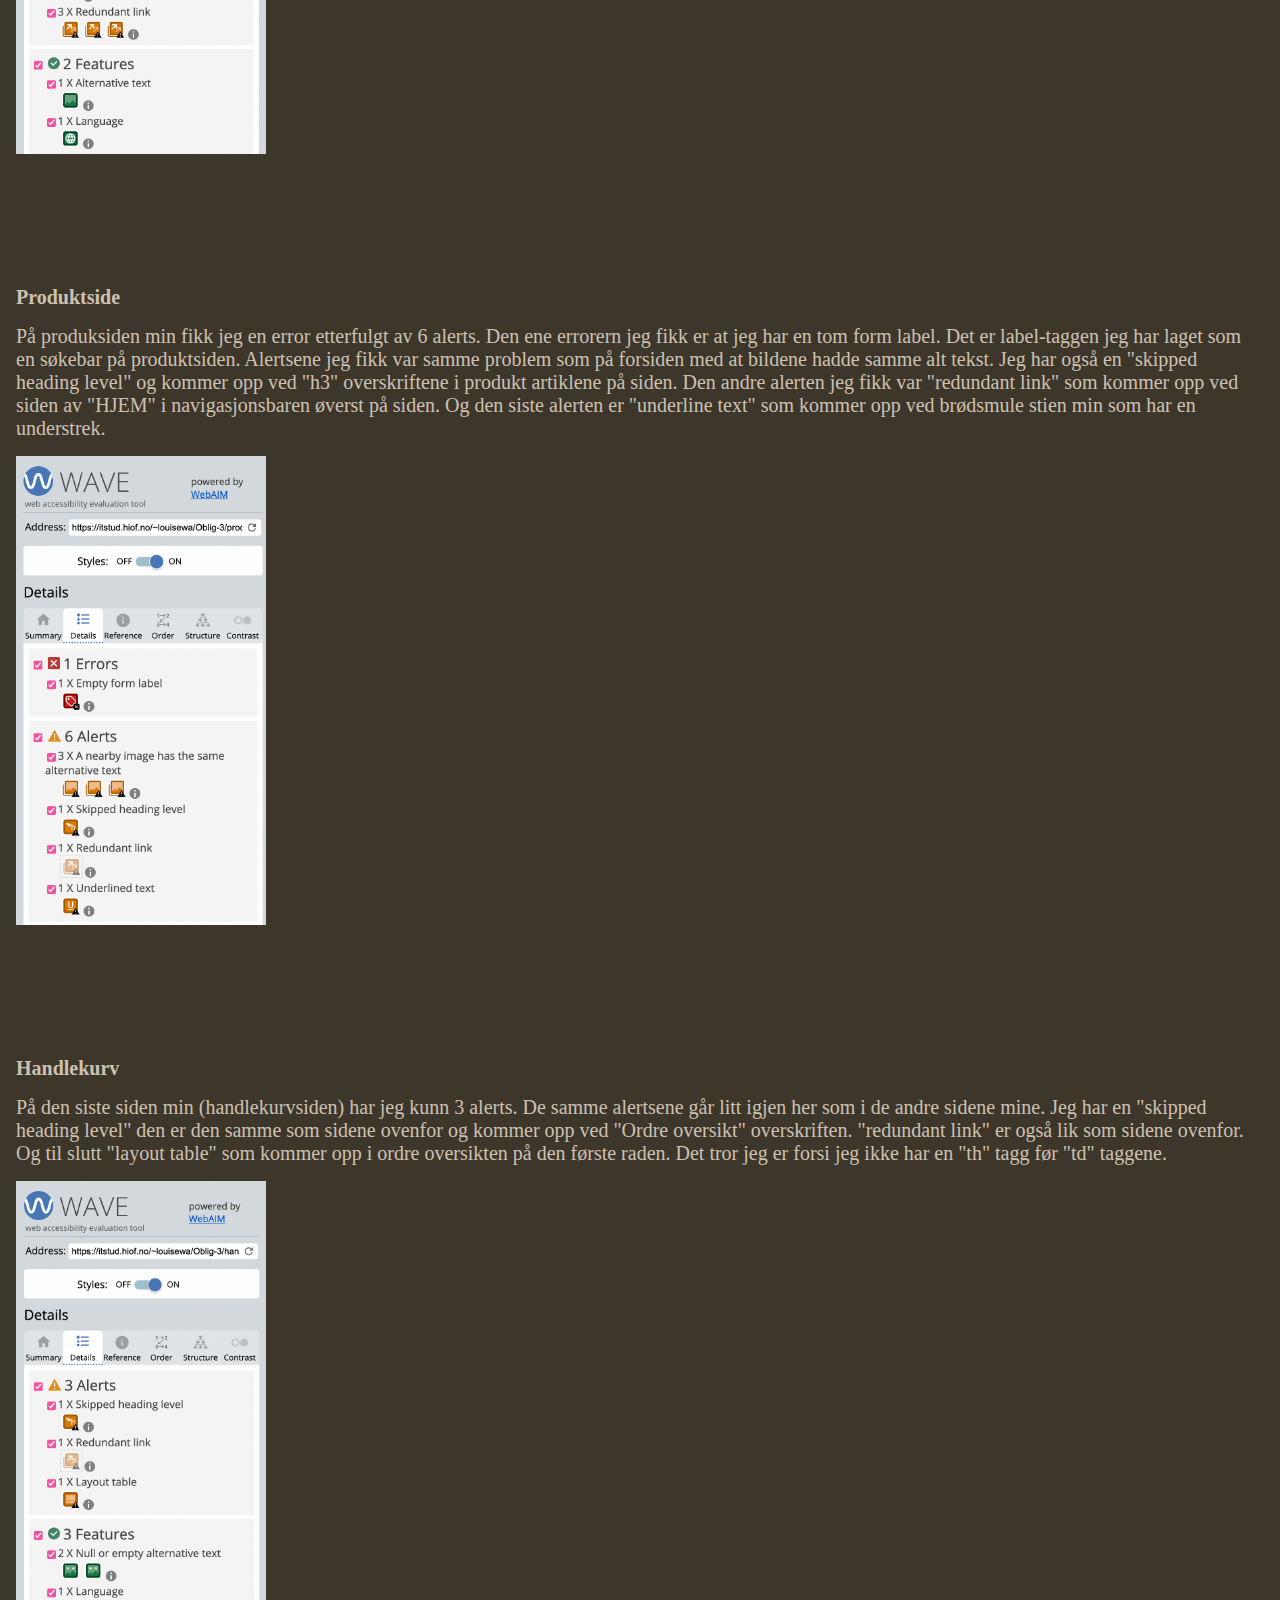
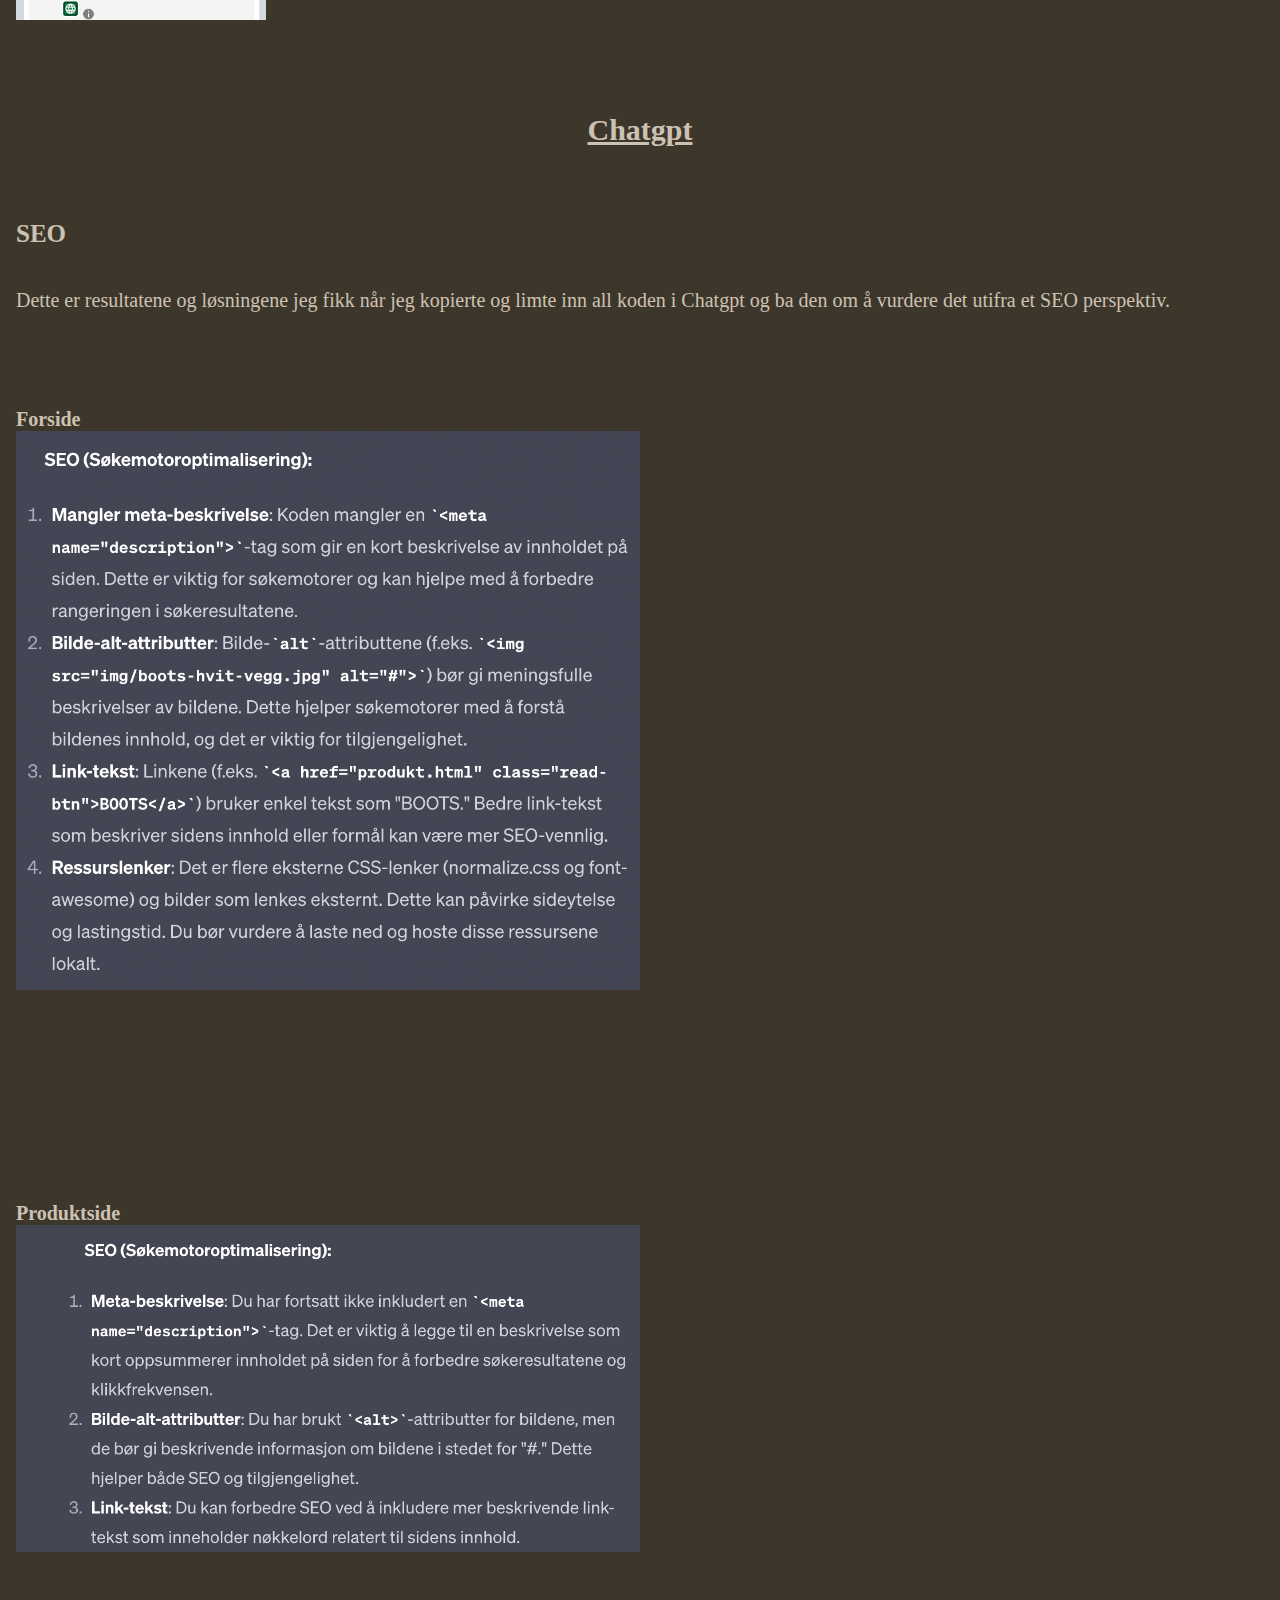
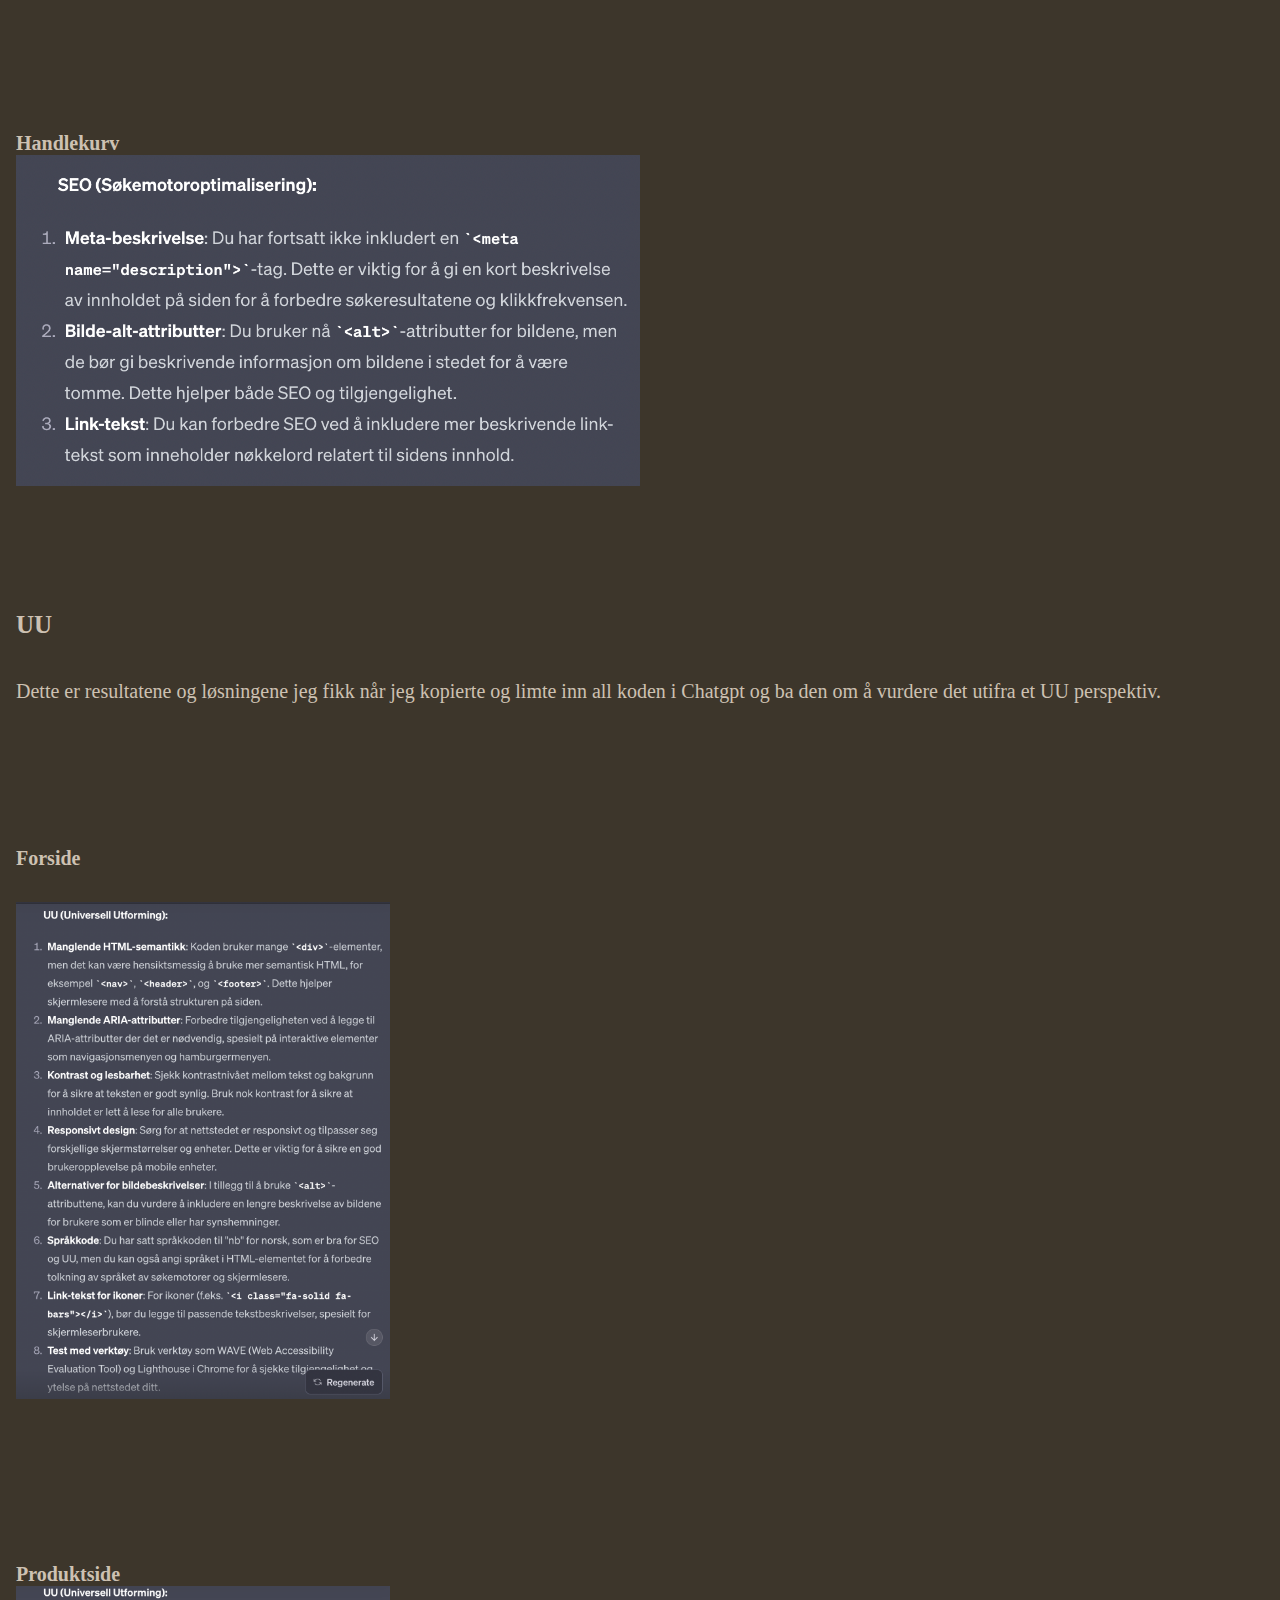
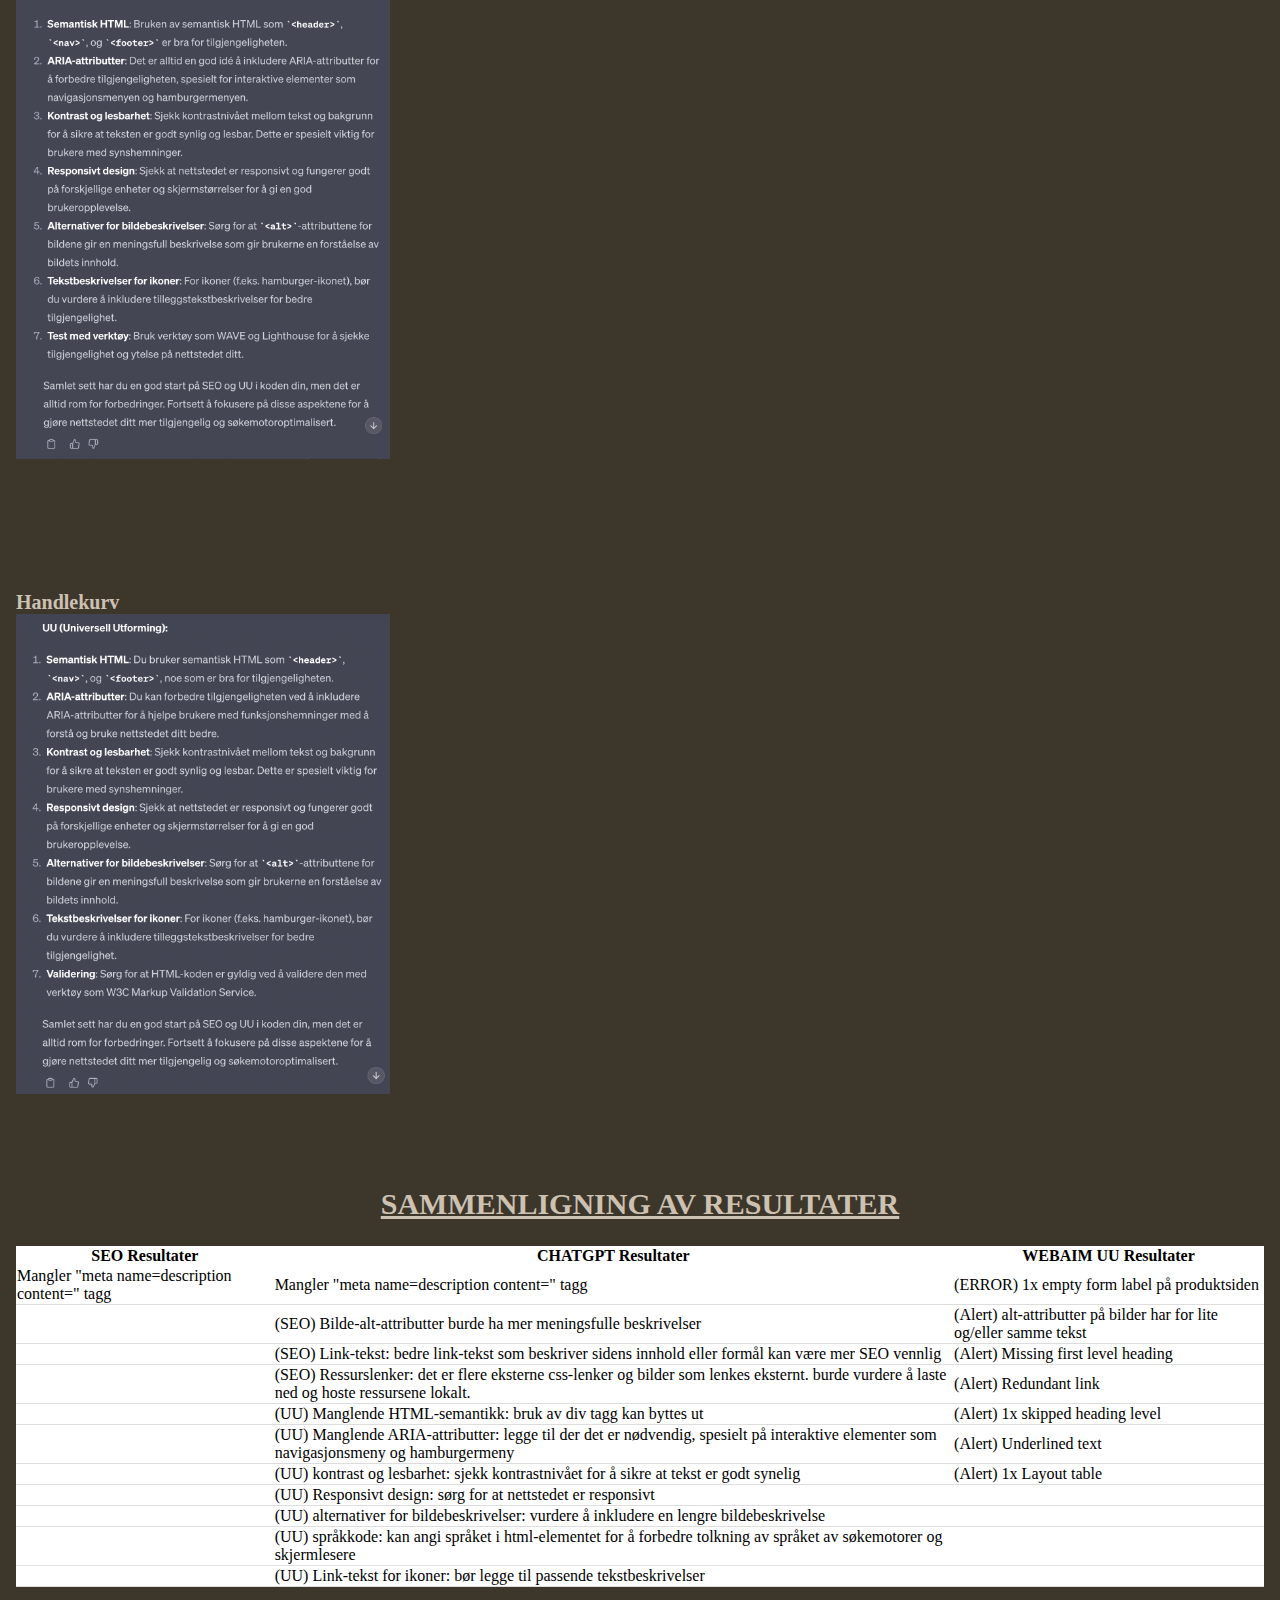
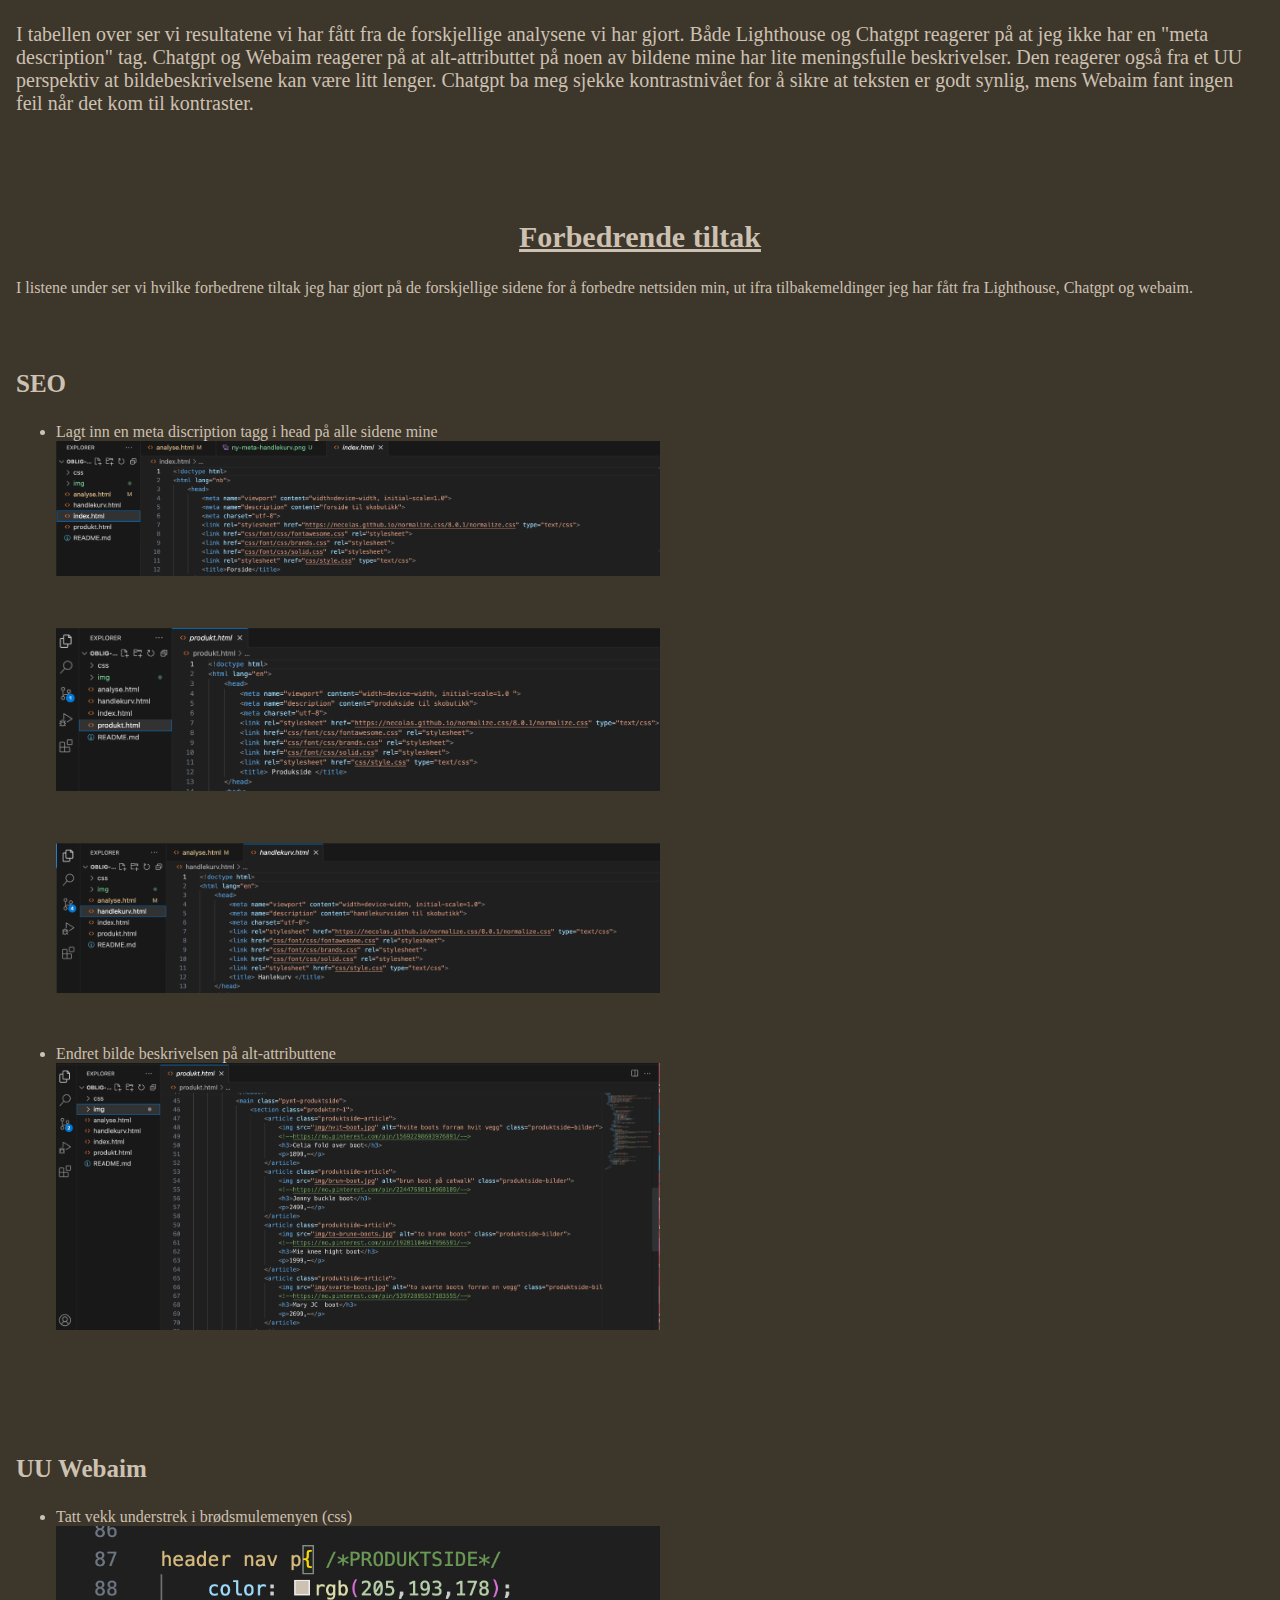
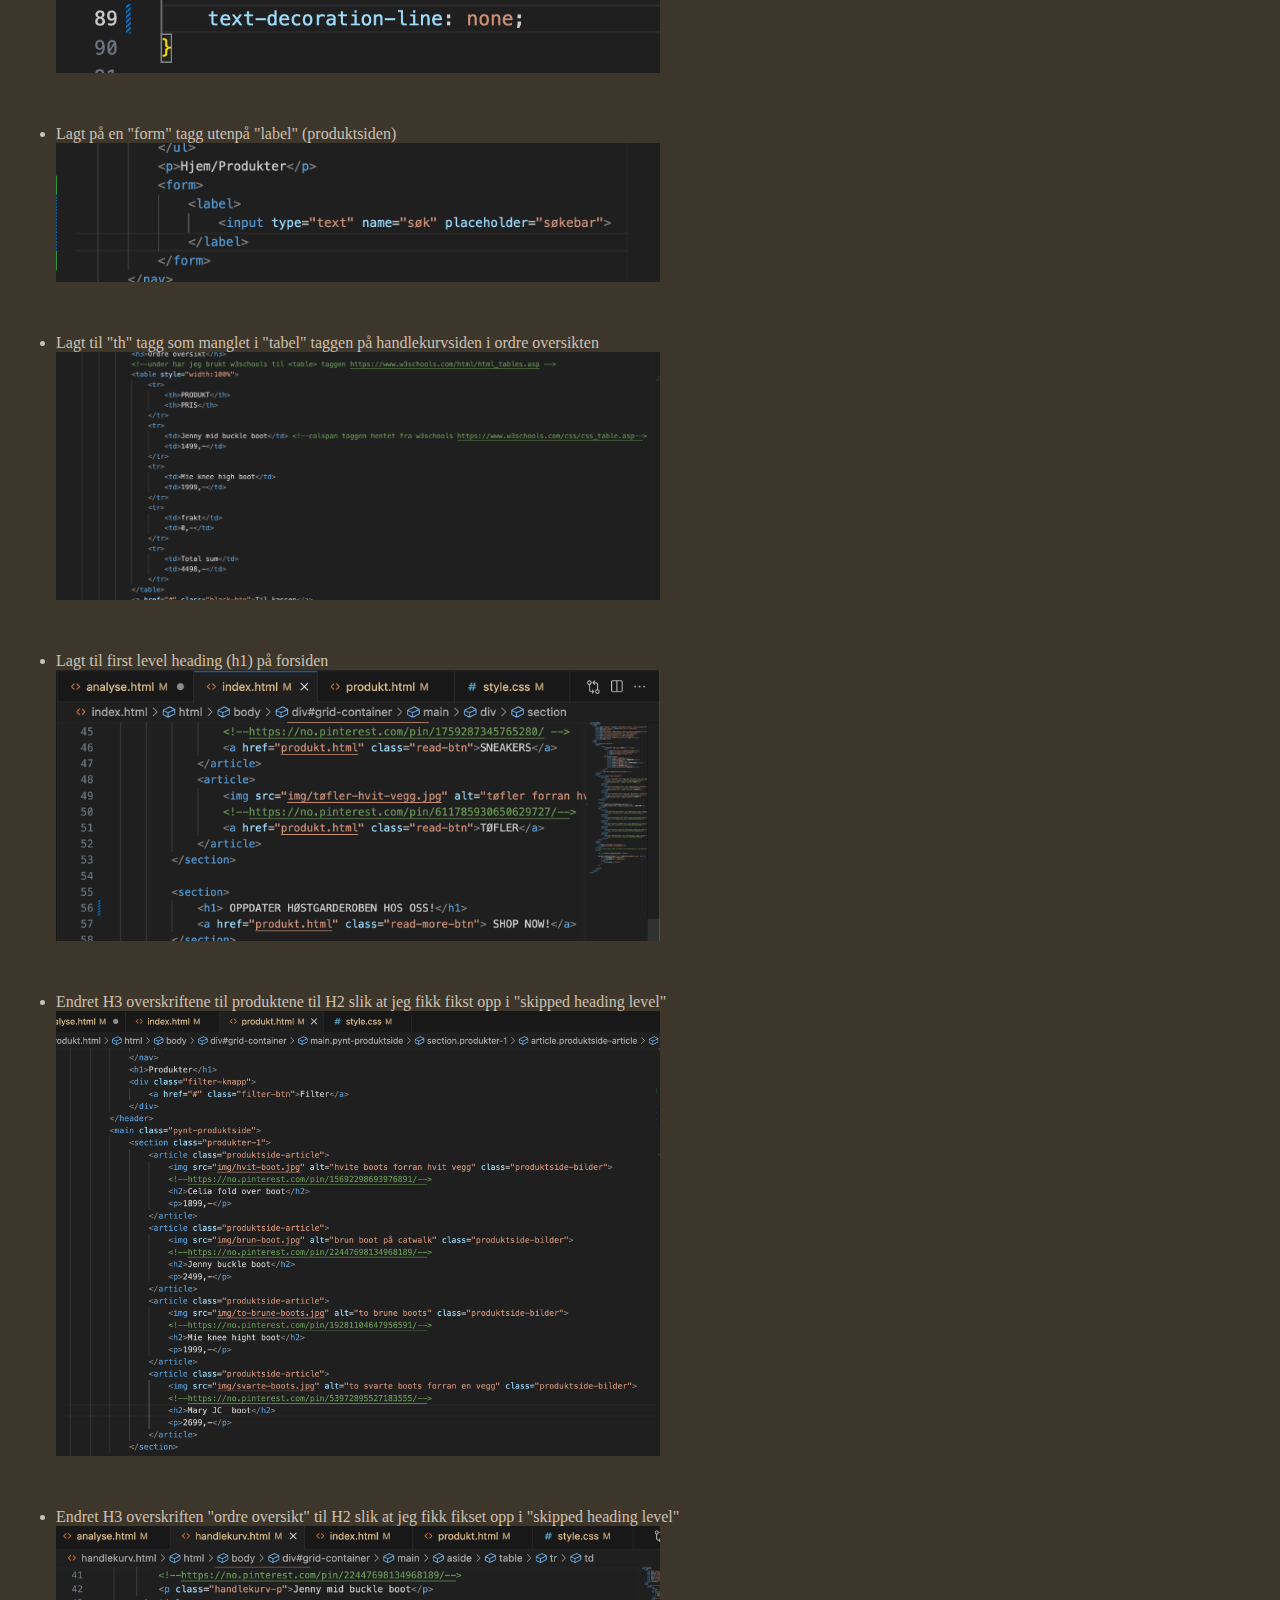
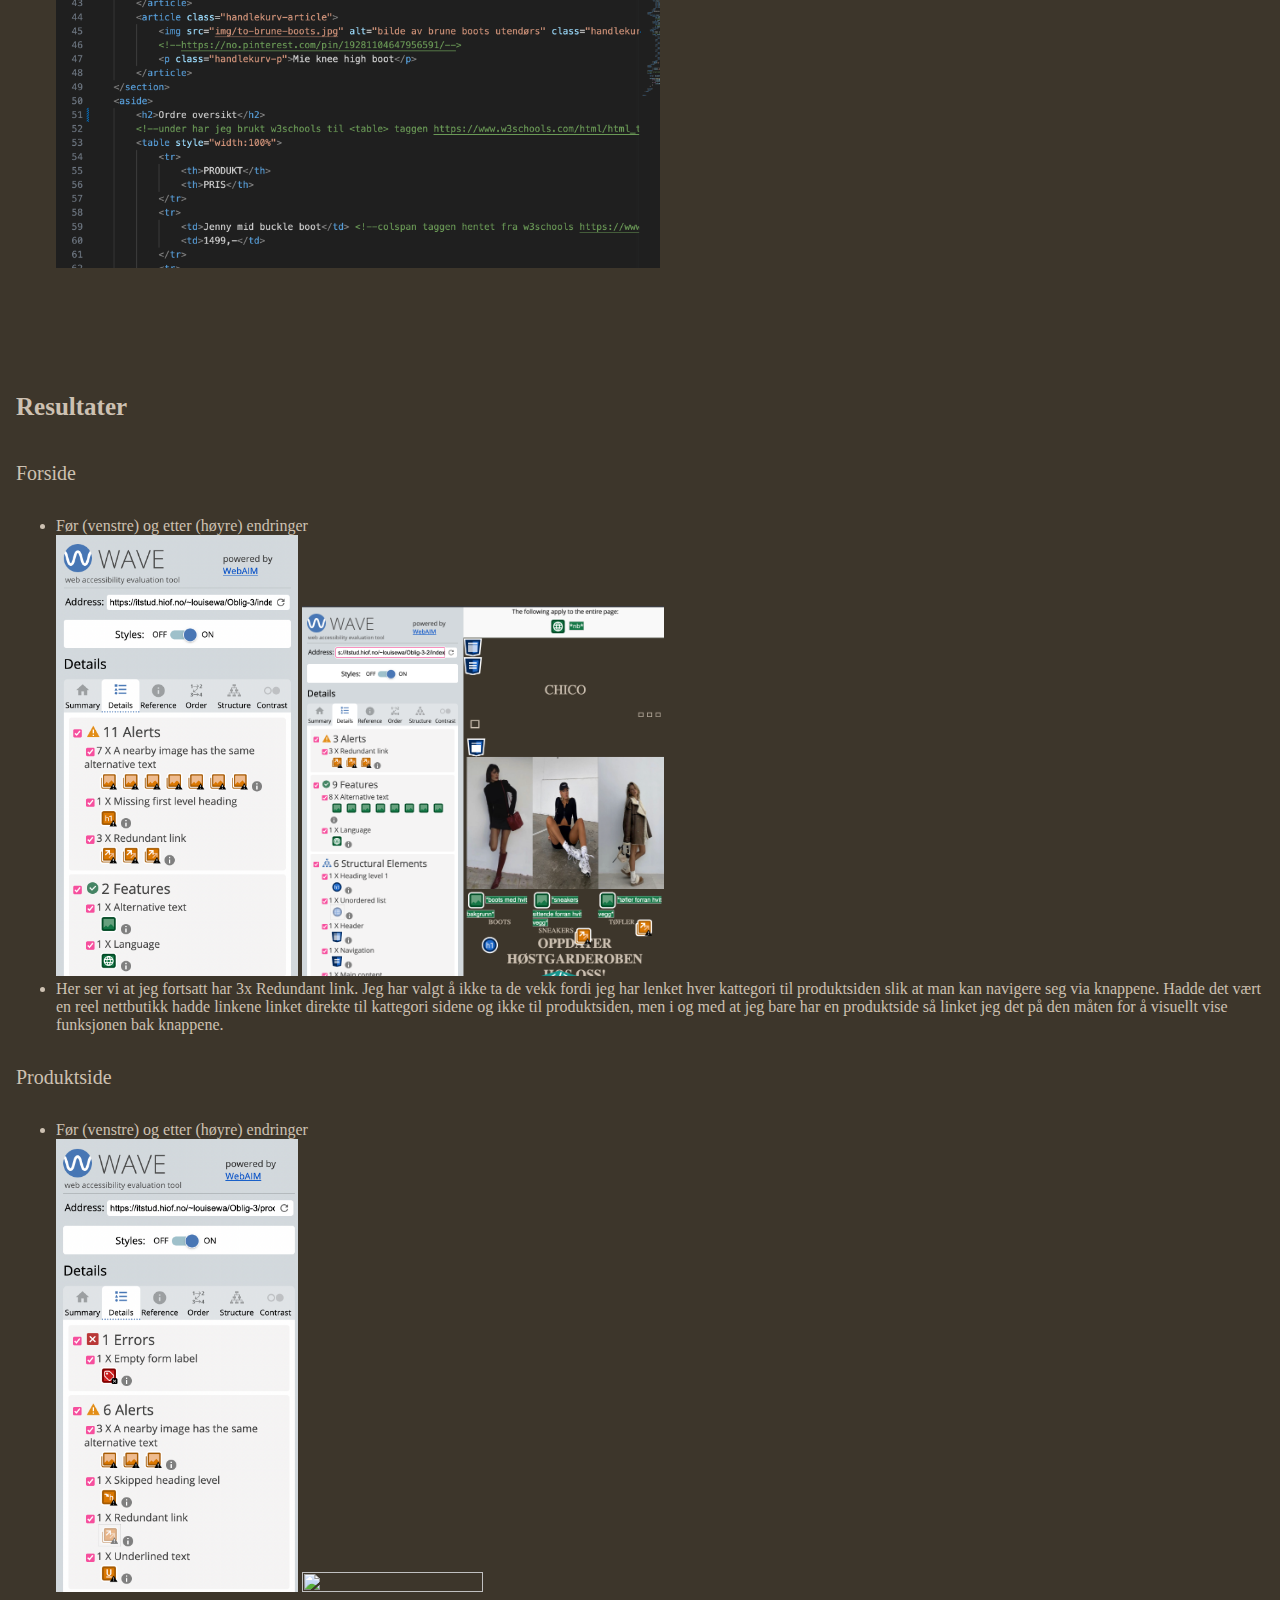
==== commit ca6b1be9: "snart ferdig" ====
--- a/analyse.html
+++ b/analyse.html
@@ -8,8 +8,8 @@
     </head>
     <body>
         <header>
-            <nav class="navbar">
-                <li><a href="index.html">FORSIDE</a></li>
+            <nav class="navbar-analyse">
+                <li class="nav-li"><a href="index.html">FORSIDE</a></li>
                 <li><a href="produkt.html">PRODUKTER</a></li>
                 <li><a href="handlekurv.html">HANDLEKURV</a></li>
             </nav>
@@ -84,8 +84,8 @@
                 <h2>SEO Analyse Lighthouse</h2>
                 <article>
                     <h4>Forside, Produtside og Handlekurv</h4>
-                    <img src="img/seo-analyse.png" alt="SEO analyse av alle sidene" class="analyse-bilder">
-                    <p class="analyse-p">Ovenfor ser vi et screenshot fra SEO analysen i lighthouse. SEO analysen viste det samme problemet på alle sidene mine. problemet var at jeg ikke har en "meta description" tagg og gjelder for både mobil og desktop.</p>
+                    <p class="analyse-p">Nedenfor ser vi et screenshot fra SEO analysen i lighthouse. SEO analysen viste det samme problemet på alle sidene mine. problemet var at jeg ikke har en "meta description" tagg og gjelder for både mobil og desktop.</p>
+                    <img src="img/seo-analyse.png" alt="SEO analyse av alle sidene" class="analyse-bilder-seo">
                 </article>
             </section>
             <section>
@@ -101,7 +101,7 @@
                         Den siste alerten jeg fikk er at jeg har 3 "Redundant link". 
                         Det er fordi jeg har lenket samme side (produkt.html) til både "BOOTS", "SNEAKERS" og "TØFLER" bildene mine på forsiden slik at hvis du trykker på de blir de sendt til produktsiden. 
                     </p>
-                    <img src="img/webaim-1-1.png" alt="analyse fra webaim" class="analyse-bilder">
+                    <img src="img/webaim-1-1.png" alt="analyse fra webaim" class="analyse-webaim">
                 </article>
                 <article>
                     <h4>Produktside</h4>
@@ -114,7 +114,7 @@
                         Den andre alerten jeg fikk var "redundant link" som kommer opp ved siden av "HJEM" i navigasjonsbaren øverst på siden. 
                         Og den siste alerten er "underline text" som kommer opp ved brødsmule stien min som har en understrek.
                     </p>
-                    <img src="img/webaim-2-1.png" alt="analyse fra webaim" class="analyse-bilder">
+                    <img src="img/webaim-2-1.png" alt="analyse fra webaim" class="analyse-webaim">
                 </article>
                 <article>
                     <h4>Handlekurv</h4>
@@ -126,7 +126,7 @@
                         Og til slutt "layout table" som kommer opp i ordre oversikten på den første raden. 
                         Det tror jeg er forsi jeg ikke har en "th" tagg før "td" taggene.
                     </p>
-                    <img src="img/webaim-3-1.png" alt="analyse fra webaim" class="analyse-bilder">
+                    <img src="img/webaim-3-1.png" alt="analyse fra webaim" class="analyse-webaim">
                 </article>
             </section>
             <section>
@@ -134,21 +134,21 @@
                 <h3 class="overskrift">SEO</h3>
                 <p class="analyse-p">Dette er resultatene og løsningene jeg fikk når jeg kopierte og limte inn all koden i Chatgpt og ba den om å vurdere det utifra et SEO perspektiv.</p>
                 <article>
-                    <h4>Forside</h4>
-                    <p></p>
-                    <img src="img/chatgpt-seo-1.png" alt="resultater jeg fikk av chatgpt for å vurdere koden til forsiden min" class="analyse-bilder">
+                    <h4 class="chatgpt-padding">Forside</h4>
+                    <p></p>
+                    <img src="img/chatgpt-seo-1.png" alt="resultater jeg fikk av chatgpt for å vurdere koden til forsiden min" class="analyse-bilder-seo">
                     <p class="analyse-p"></p>
                 </article>
                 <article>
                     <h4>Produktside</h4>
                     <p></p>
-                    <img src="img/chatgpt-seo-2.png" alt="resultater jeg fikk av chatgpt når jeg ba den om å vurdere koden til produktsiden" class="analyse-bilder">
+                    <img src="img/chatgpt-seo-2.png" alt="resultater jeg fikk av chatgpt når jeg ba den om å vurdere koden til produktsiden" class="analyse-bilder-seo">
                     <p></p>
                 </article>
                 <article>
                     <h4>Handlekurv</h4>
                     <p></p>
-                    <img src="img/chatgpt-seo-3.png" alt="resultater av chatgpt når den vurderte koden til handlekurv siden" class="analyse-bilder">
+                    <img src="img/chatgpt-seo-3.png" alt="resultater av chatgpt når den vurderte koden til handlekurv siden" class="analyse-bilder-seo">
                     <p></p>
                 </article>
             </section>
@@ -257,11 +257,11 @@
                     <h3 class="overskrift">SEO</h3>
                     <ul class="liste">
                         <li>Lagt inn en meta discription tagg i head på alle sidene mine</li>
-                        <img src="img/ny-meta-index.png" alt="bilde av koden som viser endringer i head, forsiden" class="analyse-bilder">
-                        <img src="img/ny-meta-tagg.png" alt="bilde av koden som viser endringer i head, produktsiden" class="analyse-bilder">
-                        <img src="img/ny-meta-handlekurv.png" alt="bilde av koden som visr endringer i head, handlekurvsiden" class="analyse-bilder">
+                        <img src="img/ny-meta-index.png" alt="bilde av koden som viser endringer i head, forsiden" class="analyse-bilder-seo">
+                        <img src="img/ny-meta-tagg.png" alt="bilde av koden som viser endringer i head, produktsiden" class="analyse-bilder-seo">
+                        <img src="img/ny-meta-handlekurv.png" alt="bilde av koden som visr endringer i head, handlekurvsiden" class="analyse-bilder-seo">
                         <li>Endret bilde beskrivelsen på alt-attributtene</li>
-                        <img src="img/ny-bildetekst.png" alt="bilde som viser endring i koden med mer bilde-tekst" class="analyse-bilder">
+                        <img src="img/ny-bildetekst.png" alt="bilde som viser endring i koden med mer bilde-tekst" class="analyse-bilder-seo">
                     </ul>
                 </article>
                 <article>
@@ -269,17 +269,17 @@
                     <p></p>
                     <ul class="liste">
                         <li>Tatt vekk understrek i brødsmulemenyen (css)</li>
-                        <img src="img/understrek-borte.png" alt="bilde som viser endringer i css" class="analyse-bilder">
+                        <img src="img/understrek-borte.png" alt="bilde som viser endringer i css" class="analyse-bilder-seo">
                         <li>Lagt på en "form" tagg utenpå "label" (produktsiden)</li>
-                        <img src="img/ny-form-label.png" alt="bilde som viser endringer i label-taggen" class="analyse-bilder">
+                        <img src="img/ny-form-label.png" alt="bilde som viser endringer i label-taggen" class="analyse-bilder-seo">
                         <li>Lagt til "th" tagg som manglet i "tabel" taggen på handlekurvsiden i ordre oversikten</li>
-                        <img src="img/th-i-table-handlekurv.png" alt="bilde som viser at jeg har gjort endringer i table" class="analyse-bilder">
+                        <img src="img/th-i-table-handlekurv.png" alt="bilde som viser at jeg har gjort endringer i table" class="analyse-bilder-seo">
                         <li>Lagt til first level heading (h1) på forsiden</li>
-                        <img src="img/ny-heading-level-forside.png" alt="bilde som viser at jeg har lagt til h1 på forsiden" class="analyse-bilder">
+                        <img src="img/ny-heading-level-forside.png" alt="bilde som viser at jeg har lagt til h1 på forsiden" class="analyse-bilder-seo">
                         <li>Endret H3 overskriftene til produktene til H2 slik at jeg fikk fikst opp i "skipped heading level"</li>
-                        <img src="img/ny-h2-produktside.png" alt="bilde som viser at jeg har endret h3 til h2" class="analyse-bilder">
+                        <img src="img/ny-h2-produktside.png" alt="bilde som viser at jeg har endret h3 til h2" class="analyse-bilder-seo">
                         <li>Endret H3 overskriften "ordre oversikt" til H2 slik at jeg fikk fikset opp i "skipped heading level"</li>
-                        <img src="img/h3-h2-handlekurv.png" alt="bilde som viser at jeg har endret h3 til h2, handlekurvside" class="analyse-bilder">
+                        <img src="img/h3-h2-handlekurv.png" alt="bilde som viser at jeg har endret h3 til h2, handlekurvside" class="analyse-bilder-seo">
                     </ul>
                 </article>
                 <article>
@@ -287,7 +287,7 @@
                     <p class="p-resultater">Forside</p>
                     <ul class="liste">
                         <li>Før (venstre) og etter (høyre) endringer</li>
-                        <img src="img/webaim-1-1.png" alt="bilde som viser resultater i webaim før endringer" class="analyse-bilder">
+                        <img src="img/webaim-1-1.png" alt="bilde som viser resultater i webaim før endringer" class="analyse-webaim">
                         <img src="img/webaim-ferdig-forside.png" alt="bilde som viser resultat av endringer i webaim, forside" class="analyse-bilder">
                         <li>Her ser vi at jeg fortsatt har 3x Redundant link. 
                             Jeg har valgt å ikke ta de vekk fordi jeg har lenket hver kattegori til produktsiden slik at man kan navigere seg via knappene.
@@ -297,19 +297,77 @@
                     <p class="p-resultater">Produktside</p>
                     <ul class="liste">
                         <li>Før (venstre) og etter (høyre) endringer</li>
-                        <img src="img/webaim-2-1.png" alt="bilde som viser resultater i webaim før endringer" class="analyse-bilder">
+                        <img src="img/webaim-2-1.png" alt="bilde som viser resultater i webaim før endringer" class="analyse-webaim">
                         <img src="" alt="" class="analyse-bilder">
                     </ul>
                     <p class="p-resultater">Handlekurvside</p>
                     <ul class="liste">
                         <li>Før (venstre) og etter (høyre) endringer</li>
-                        <img src="img/webaim-3-1.png" alt="bilde som viser resultater i webaim før endringer" class="analyse-bilder">
+                        <img src="img/webaim-3-1.png" alt="bilde som viser resultater i webaim før endringer" class="analyse-webaim">
                         <img src="img/webain-ferdig-handlekurv.png" alt="bilde som viser ferdig endringer" class="analyse-bilder">
                     </ul>
                 </article>
             </section>
             <section>
-                
+                <h2>Tilgjengelighet</h2>
+                <article>
+                    <h3 class="overskrift">Skjermleserkompatibilitet</h3>
+                    <p class="p-resultater">
+                        Forside:
+                        Jeg skrudde på skjermleseren på pc'en min og fikk lest opp innholdet på siden. 
+                        Jeg testet forsiden først og der ble alt på siden lest opp utenom ikoner og bilder.
+                    </p>
+                    <p class="p-resultater">
+                        Produktside:
+                        Når jeg kjørte skjermleseren på produktsiden klarte den å lse opp alt på siden.
+                    </p>
+                    <p class="p-resultater">
+                        Handlekurvside:
+                        Skjermleseren klarte også å lese opp atl på handlekurvsiden uten noe problemer.
+                    </p>
+                </article>
+                <article>
+                    <h3 class="overskrift">Tastaturnavigasjon</h3>
+                    <p class="p-resultater">
+                        Nettsiden min kan navigeres med pil opp og ned for å skrolle på tastaturet.
+                        Den kan også navigeres med tab tasten ved å trykke flere ganger for å komme seg videre.
+                        Under ser vi bilde av hva jeg skrev inn i koden for at skip to content skulle fungere.
+                    </p>
+                    <img src="img/skip-to-content-1.png" alt="bilde av skipt to content kode" class="analyse-bilder-seo">
+                    <img src="img/skipt-to-content-2.png" alt="bilde av skipt to content kode" class="analyse-bilder-seo">
+                   <p>Dette skrev jeg inn på alle sidene mine</p>
+                </article>
+                <article>
+                    <h3 class="overskrift">ARIA-attributter</h3>
+                    <p class="p-resultater">
+                        I bildene under ser vi hvilke aria attributter jeg har lagt inn på alle sidene mine. 
+                        Jeg syns det var litt vanskelig å finne informasjon om hvordan man skulle bruke det så jeg prøvde meg litt med disse.
+                        
+                    </p>
+                    <img src="img/aria-attributt-1.png" alt="" class="analyse-bilder">
+                    <img src="img/aria-attributes-2.png" alt="" class="analyse-bilder">
+                    <img src="img/aria-attributt-3.png" alt="" class="analyse-bilder">
+                </article>
+            </section>
+            <section>
+                <h2>Microdata og Rich Results</h2>
+                <p class="analyse-p">
+                    Under har jeg lagt til et bilde over microdataen jeg har lagt inn på produktsiden til nettsiden min.
+                    Koden med microdataen er validert og fungerer i google sin test for rike resultater.
+                </p>
+                <img src="img/microdata-prod.png" alt="bilde som viser html kode med microdata" class="analyse-bilder-seo">
+                <img src="img/rikeresultater-prod.png" alt="bilde som viser resultater av rike resultater test" class="analyse-bilder-seo">
+            </section>
+            <section>
+                <h2>Meta og SOME</h2>
+                <p class="analyse-p">
+                    Jeg har lagt inn og opptimalisert meta data på alle sidene mine. 
+                    Jeg har oppdatert titel tags og lagt inn keywords som er relevant til siden min.
+                    Jeg har også lagt inn metadata for SOME.
+                </p>
+                <img src="img/meta-index.png" alt="bilde som viser ny metadata og some" class="analyse-bilder-seo">
+                <img src="img/meta-prod.png" alt="bilde som viser ny metadata og some" class="analyse-bilder-seo">
+                <img src="img/meta-handle.png" alt="bilde som viser ny metadata og some" class="analyse-bilder-seo">
             </section>
         </main>
     </body>
--- a/css/style.css
+++ b/css/style.css
@@ -98,6 +98,15 @@
     width: 320px;
     background-color: rgba(226, 219, 211, 0.775);
     border-radius: 50px;
+    color: black;
+}
+
+::placeholder {
+    color: black;
+}
+
+#skip{
+    color: white;
 }
 
 .navbar{ /*FORSIDEN*/
@@ -310,28 +319,55 @@
     font-size: calc(1.5em + 1.5vw);
 }
 
+.navbar-analyse{
+    color: rgb(253, 253, 253);
+    display: flex;
+    justify-content: space-around;
+    list-style-type: none;
+    padding: 1rem 1rem 1rem 0rem;
+}
+
 .analyse-p{
     color: rgb(205,193,178);
+    font-size: 20px;
+    padding: 1rem 0rem 1rem 0rem;
+}
+
+
+header nav li a{
+    color: rgb(205,193,178);
+    text-decoration: none;
 }
 
 h2{
     display: flex;
     justify-content: center;
     color:rgb(205,193,178);
-    padding: 1rem 2rem 0rem;
+    padding: 4rem 0rem 0rem;
     text-align: center;
+    font-size: 30px;
+    text-decoration: underline;
+}
+
+.navn-sko{
+    color: black;
+    text-decoration: none;
 }
 
 .overskrift{
     color: rgb(205,193,178);
     justify-content: left;
-}
-
-
+    padding: 3rem 0rem 0rem;
+    font-size: 25px;
+    
+}
 
 
 h4{
     color: rgb(205,193,178);
+    font-size: 20px;
+    padding: 4rem 0rem 0rem;
+    margin: 4rem 0rem 0rem;
 }
 
 h6{
@@ -343,6 +379,20 @@
     height: 20%;
     width: 50%;
 }
+
+.analyse-webaim{
+    max-width: 20%;
+    height: 10%;
+    width: 40%;
+}
+
+.analyse-bilder-seo{
+    max-width: 50%;
+    height: 30%;
+    width: 80%;
+    padding: 0rem 0rem 3rem;
+}
+
 .analyse-table{
     background-color: #fff;
 }
@@ -357,7 +407,27 @@
 
 .p-resultater{
     color: rgb(205,193,178);
-}
+    font-size: 20px;
+    padding: 1rem 0rem 1rem 0rem;
+}
+
+.snarvei{
+    position: absolute;
+    left:-2000px;
+    top: 0px;
+}
+
+.snarvei:focus{
+    left:0px;
+}
+
+.chatgpt-padding{
+    padding: 1rem 0rem 0rem 0rem;
+}
+
+
+
+
 
 
 @media only screen and (min-width:600px){
